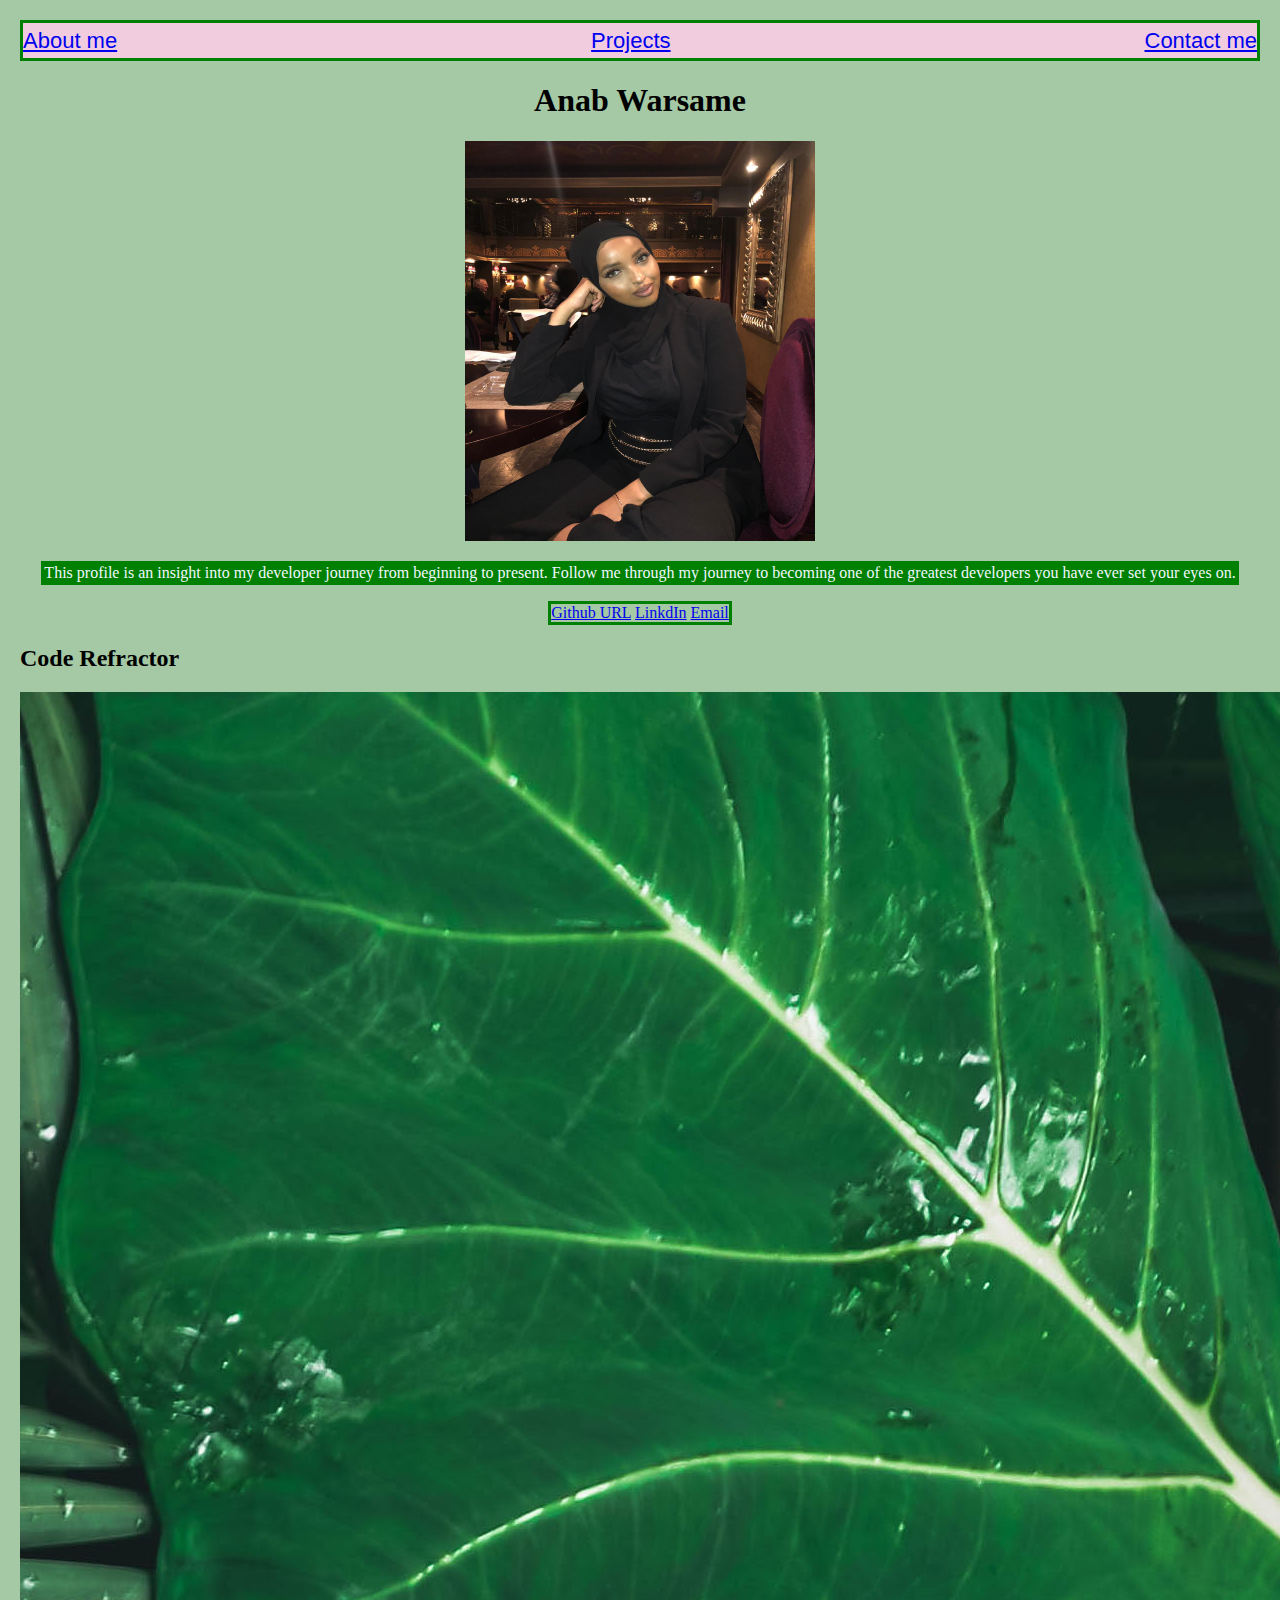
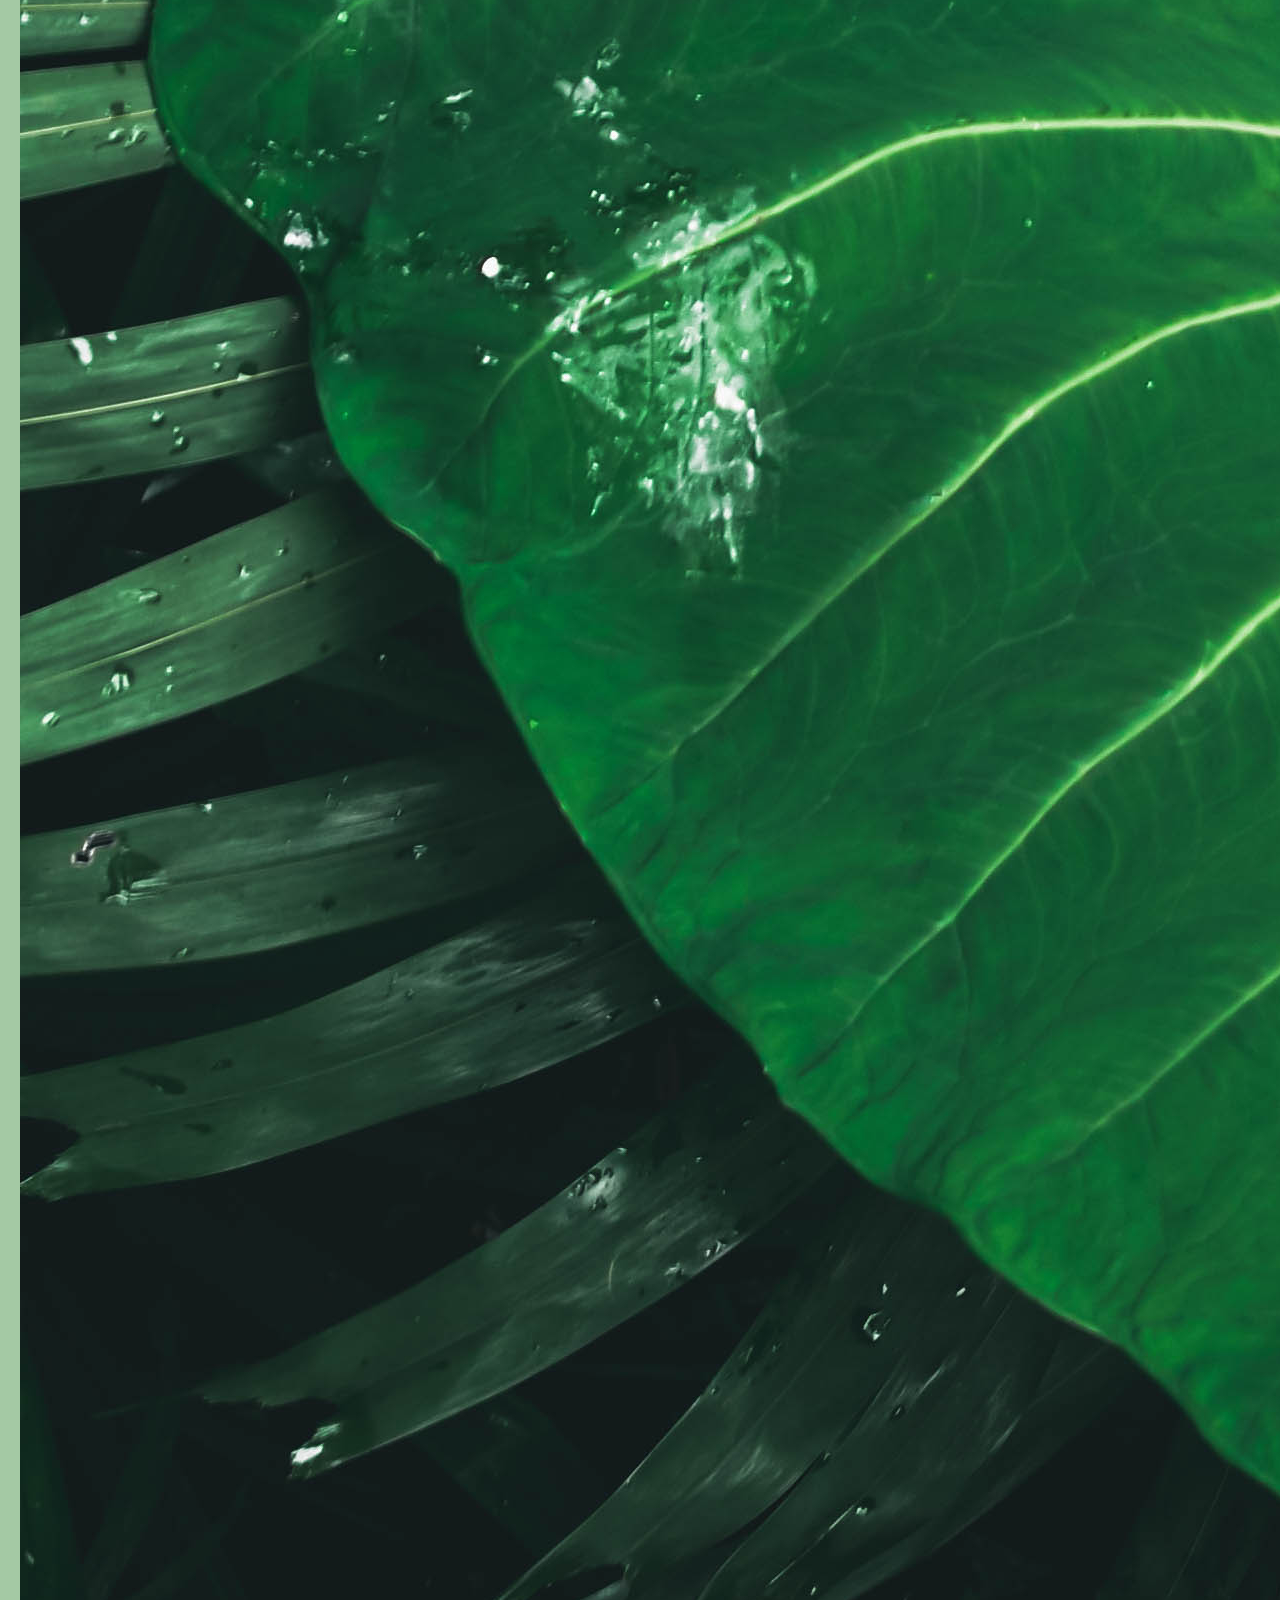
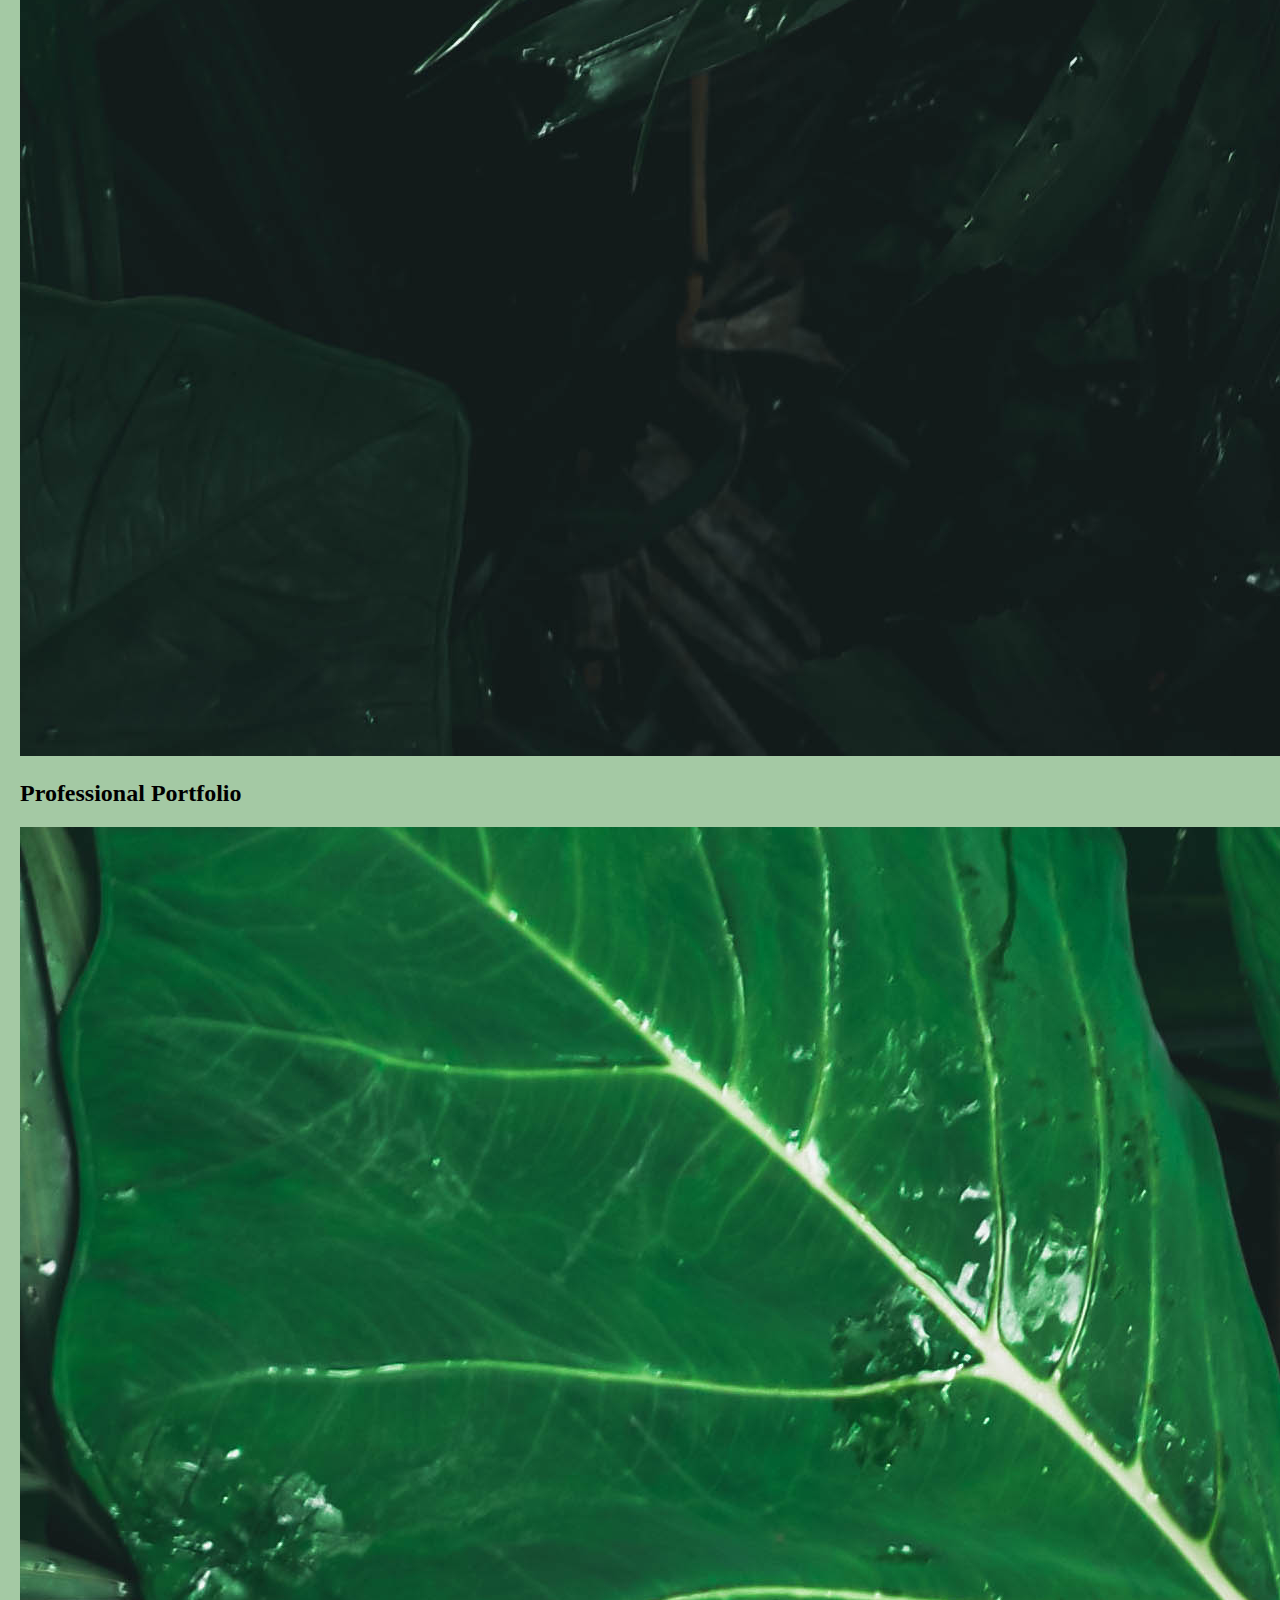
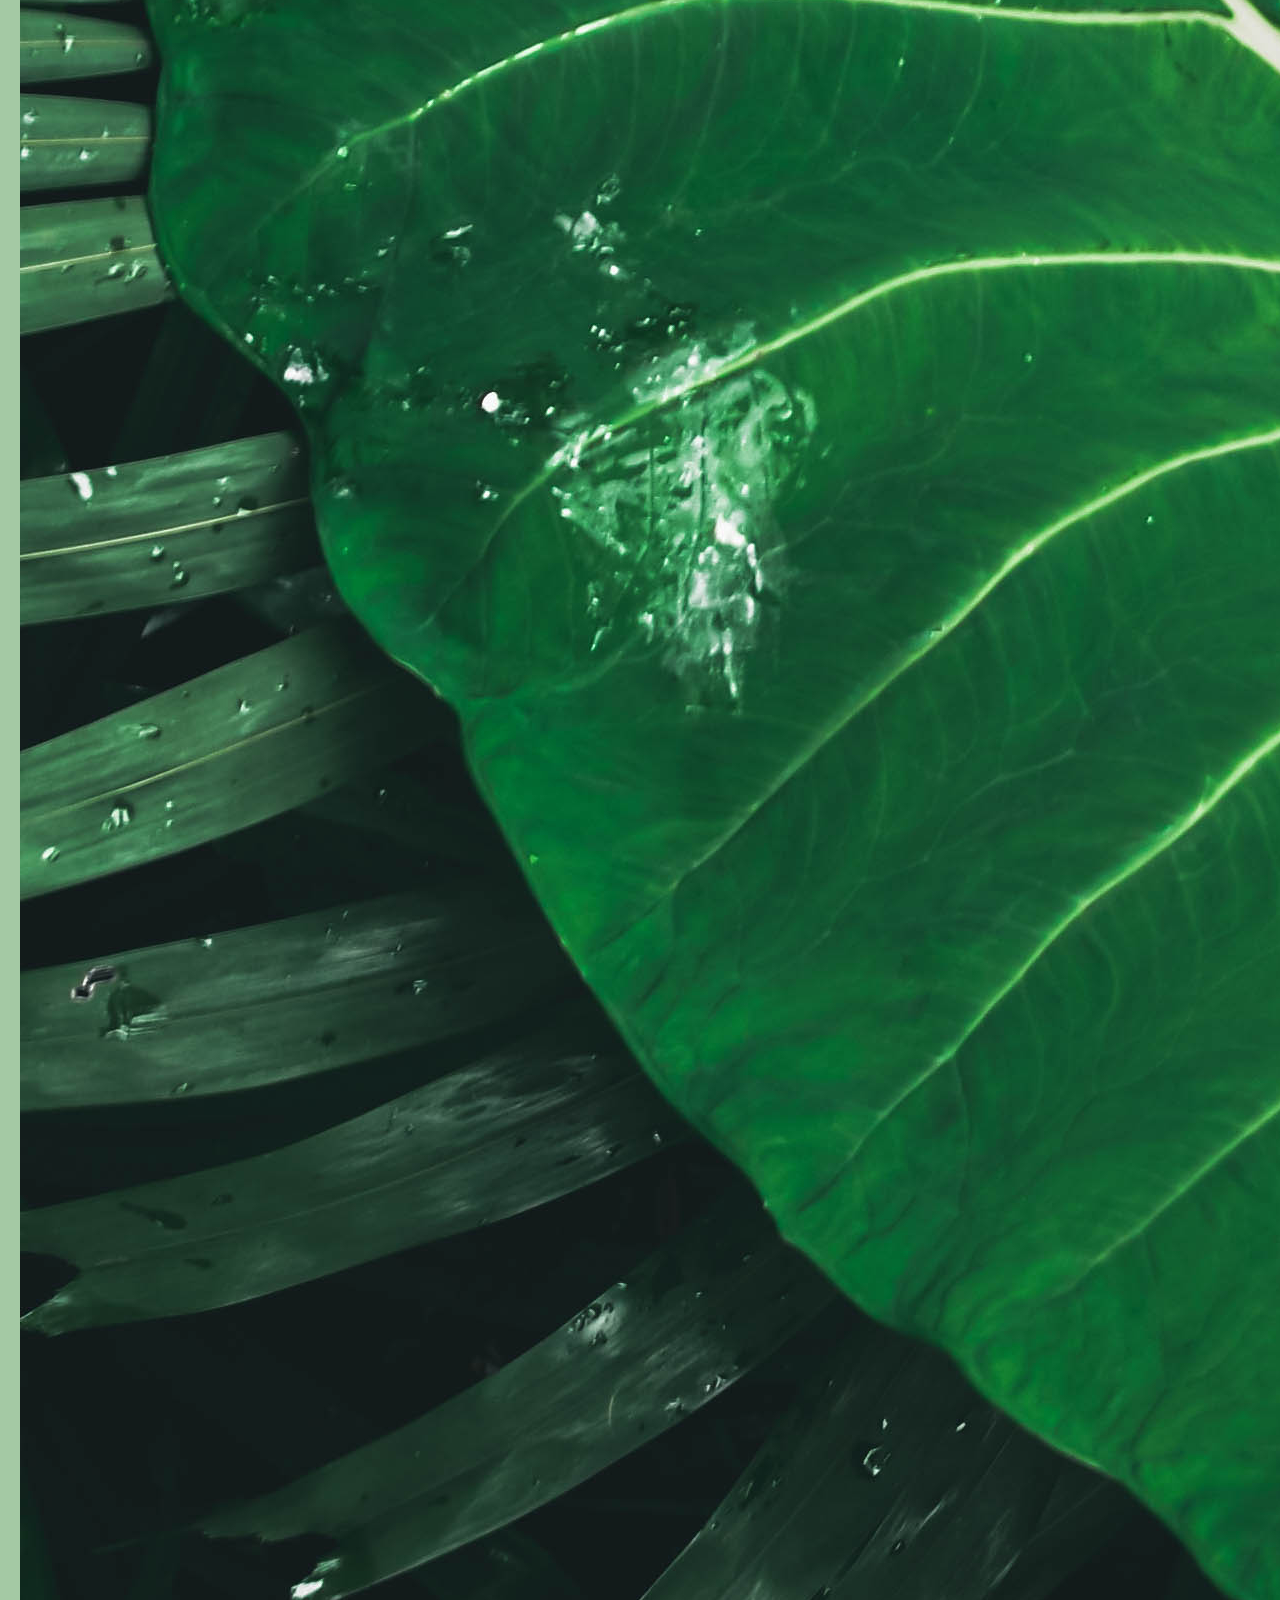
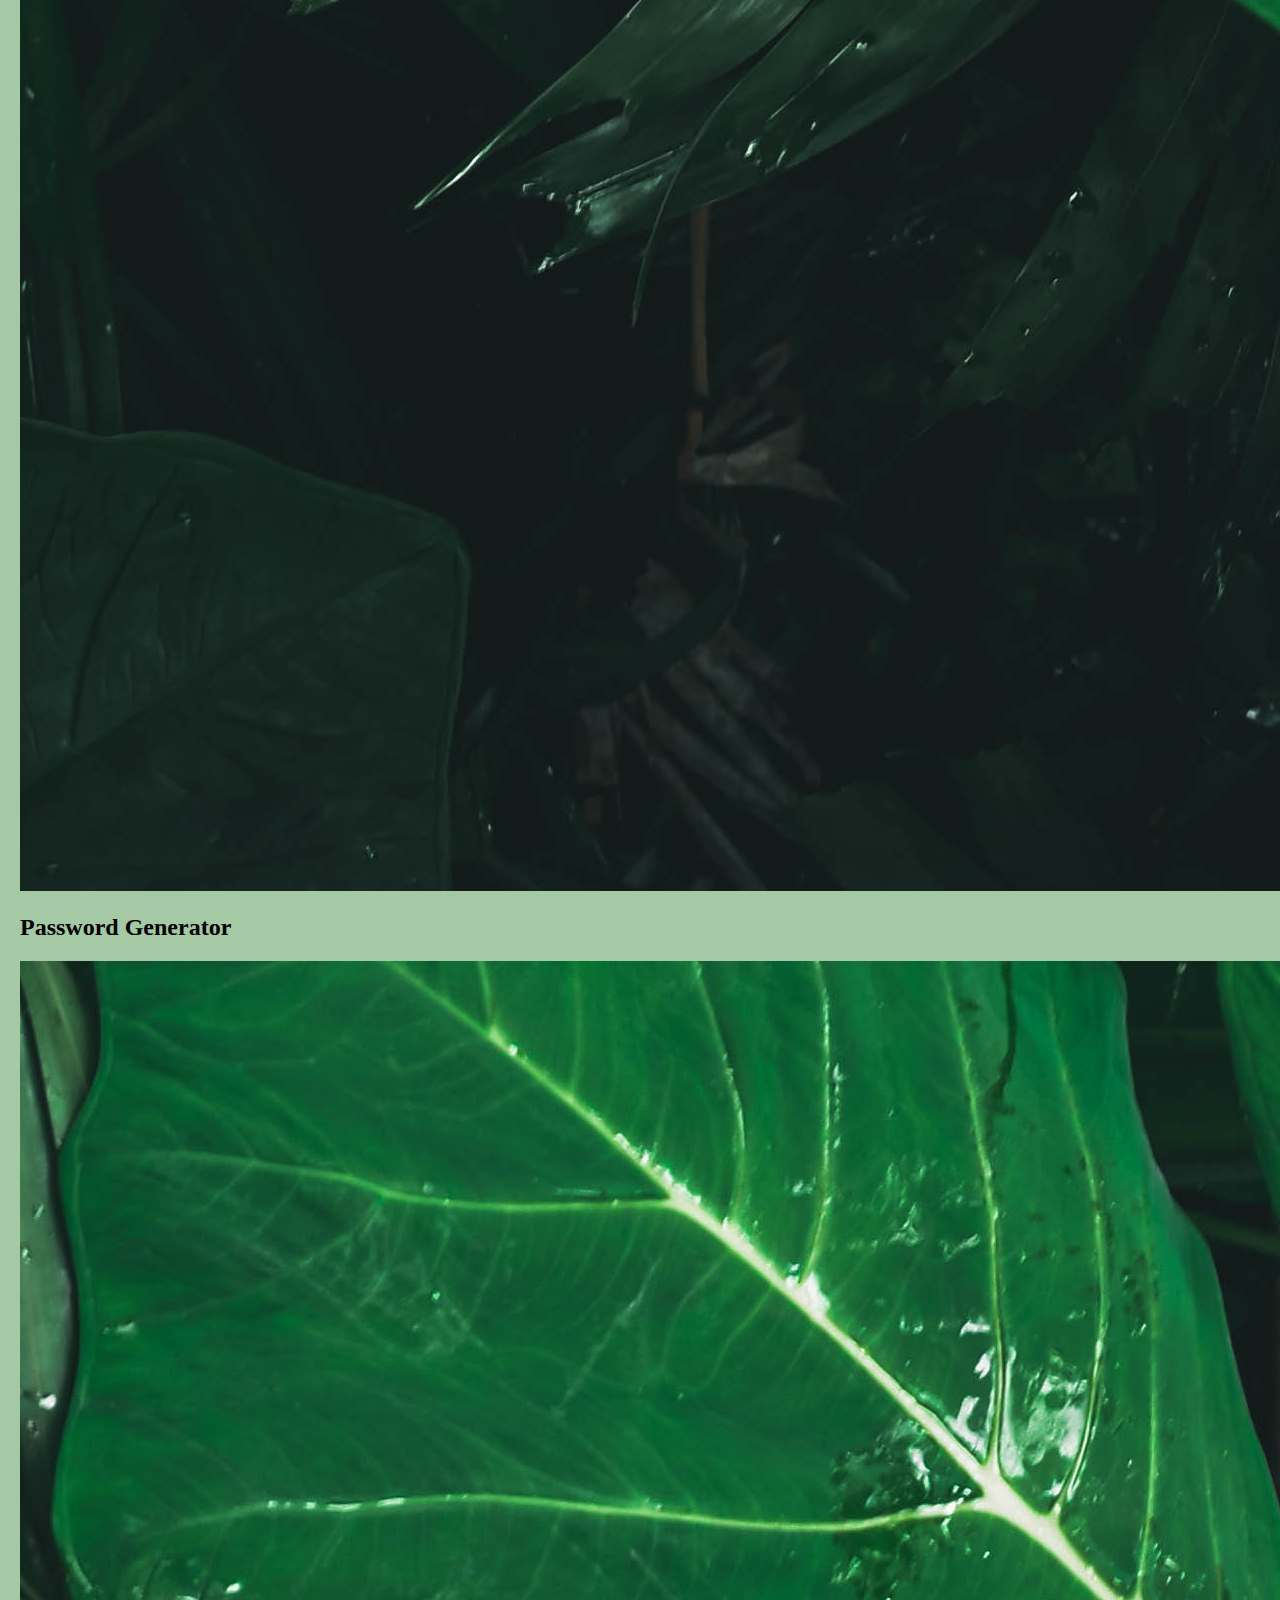
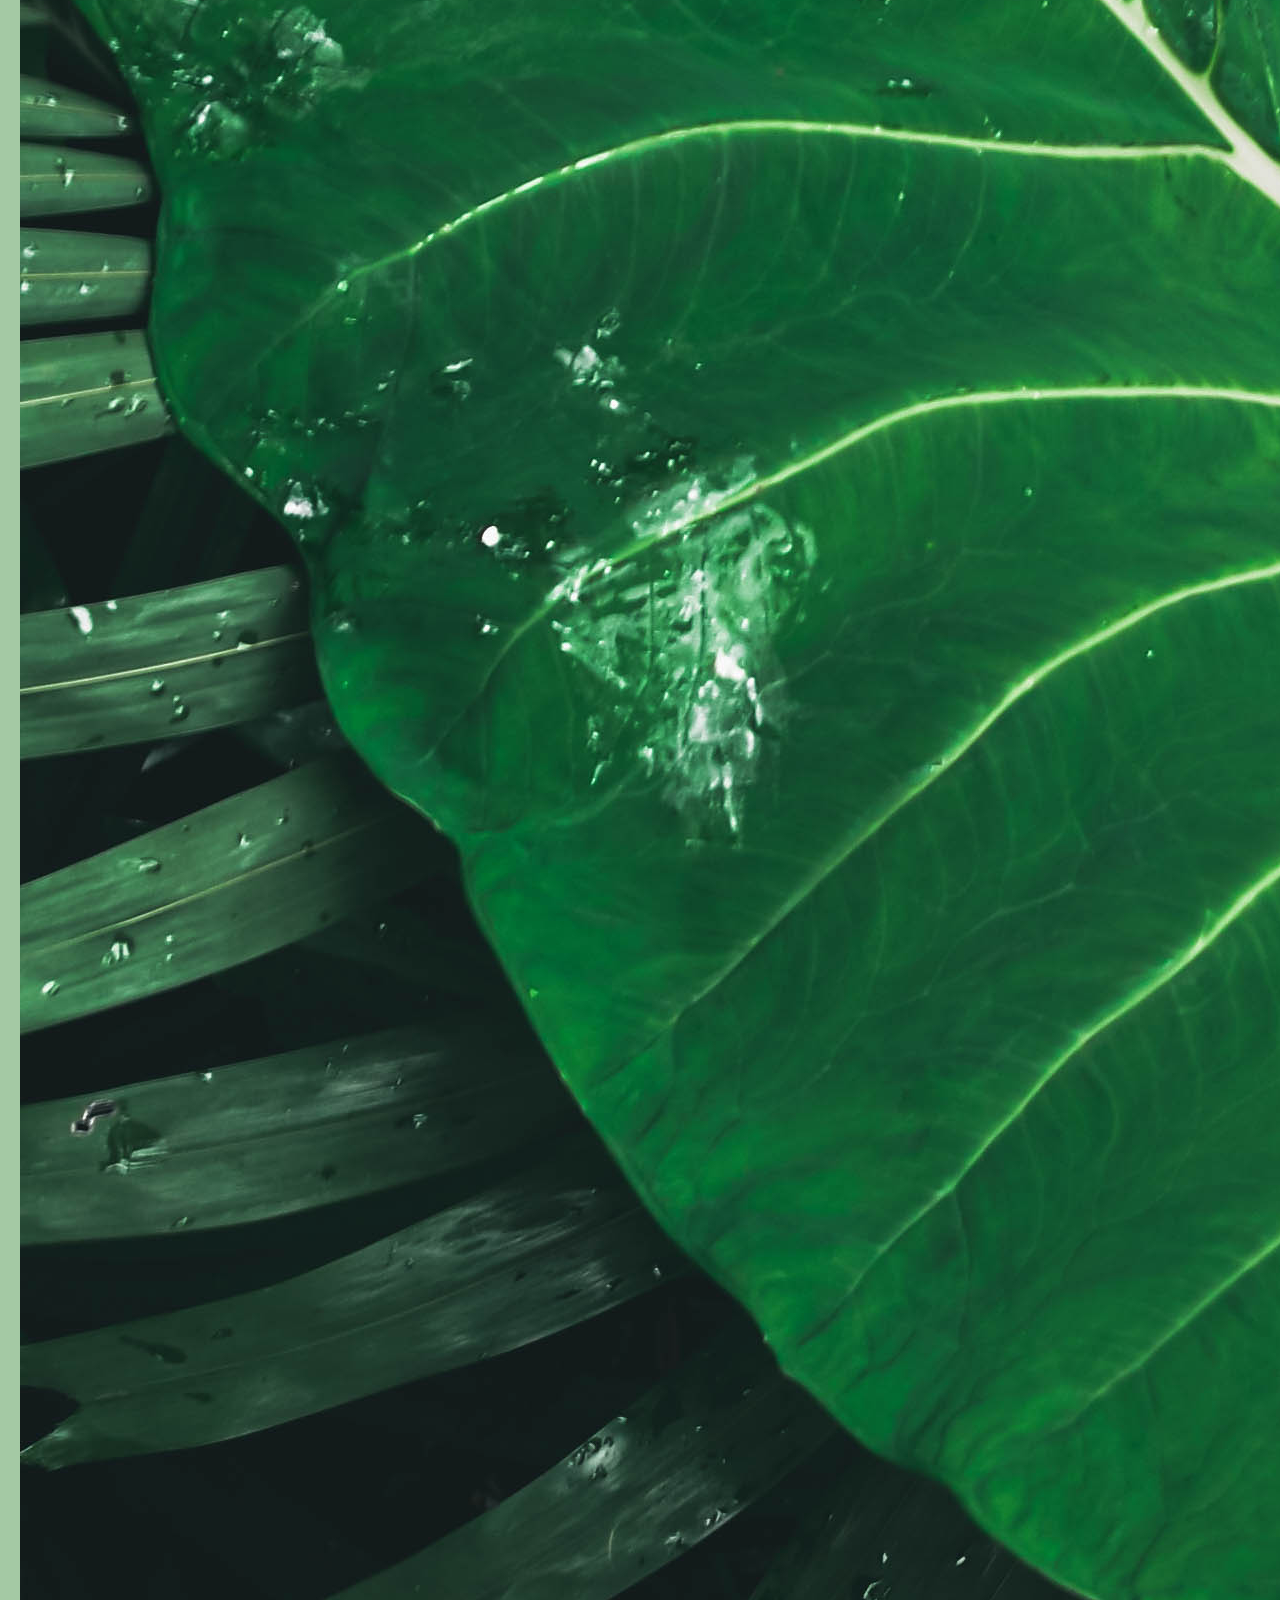
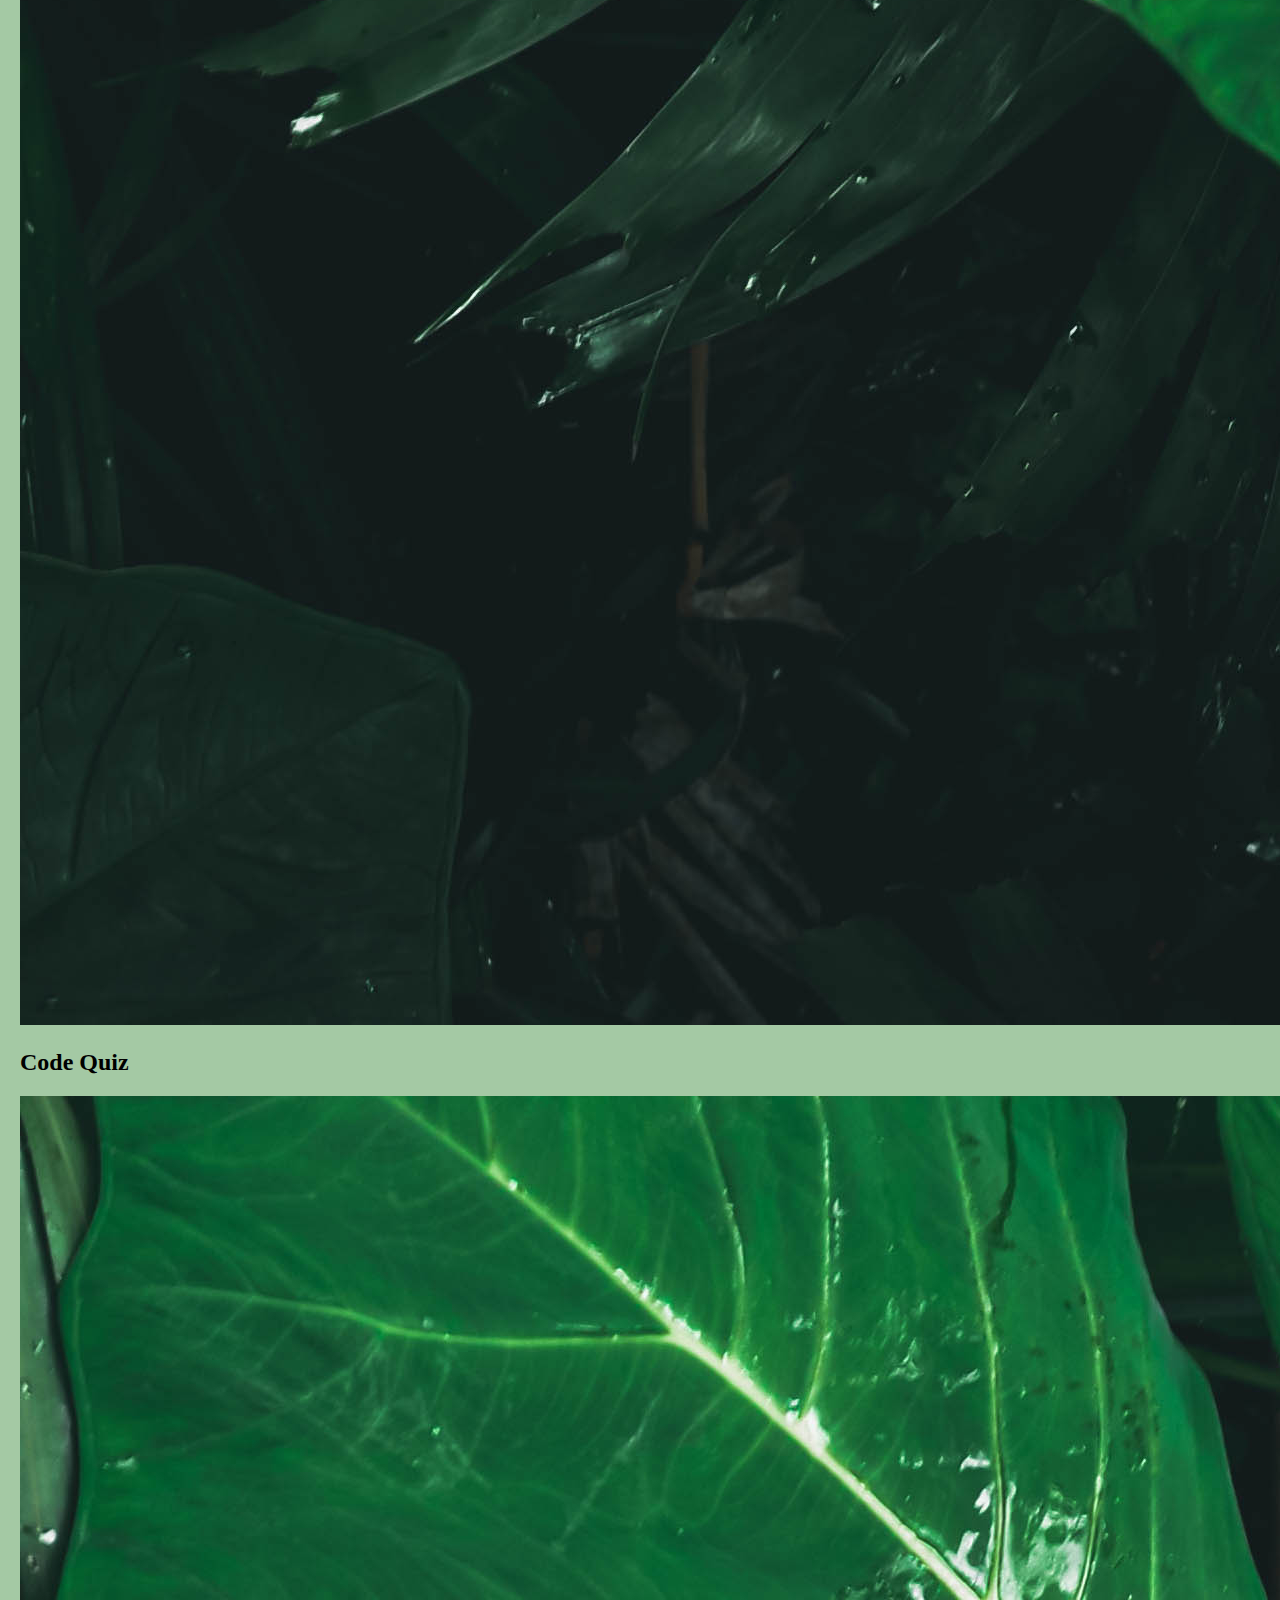
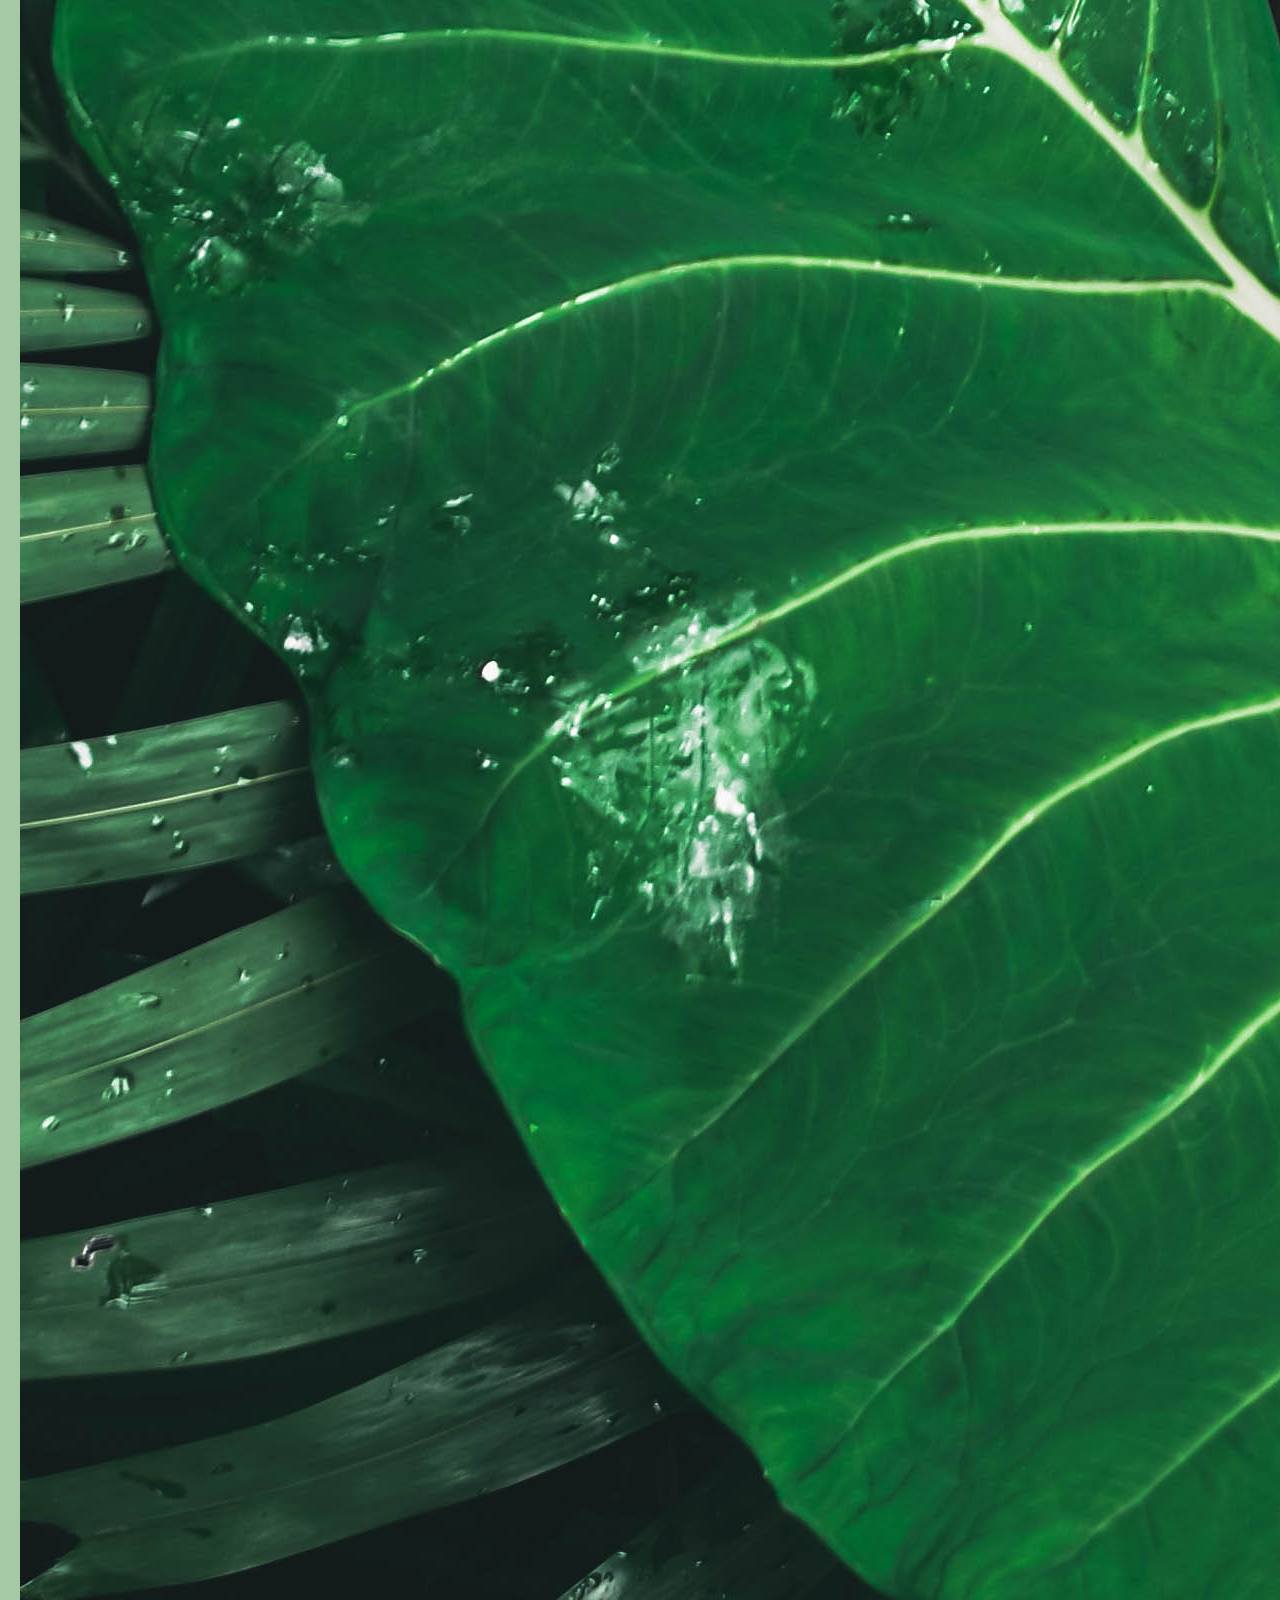
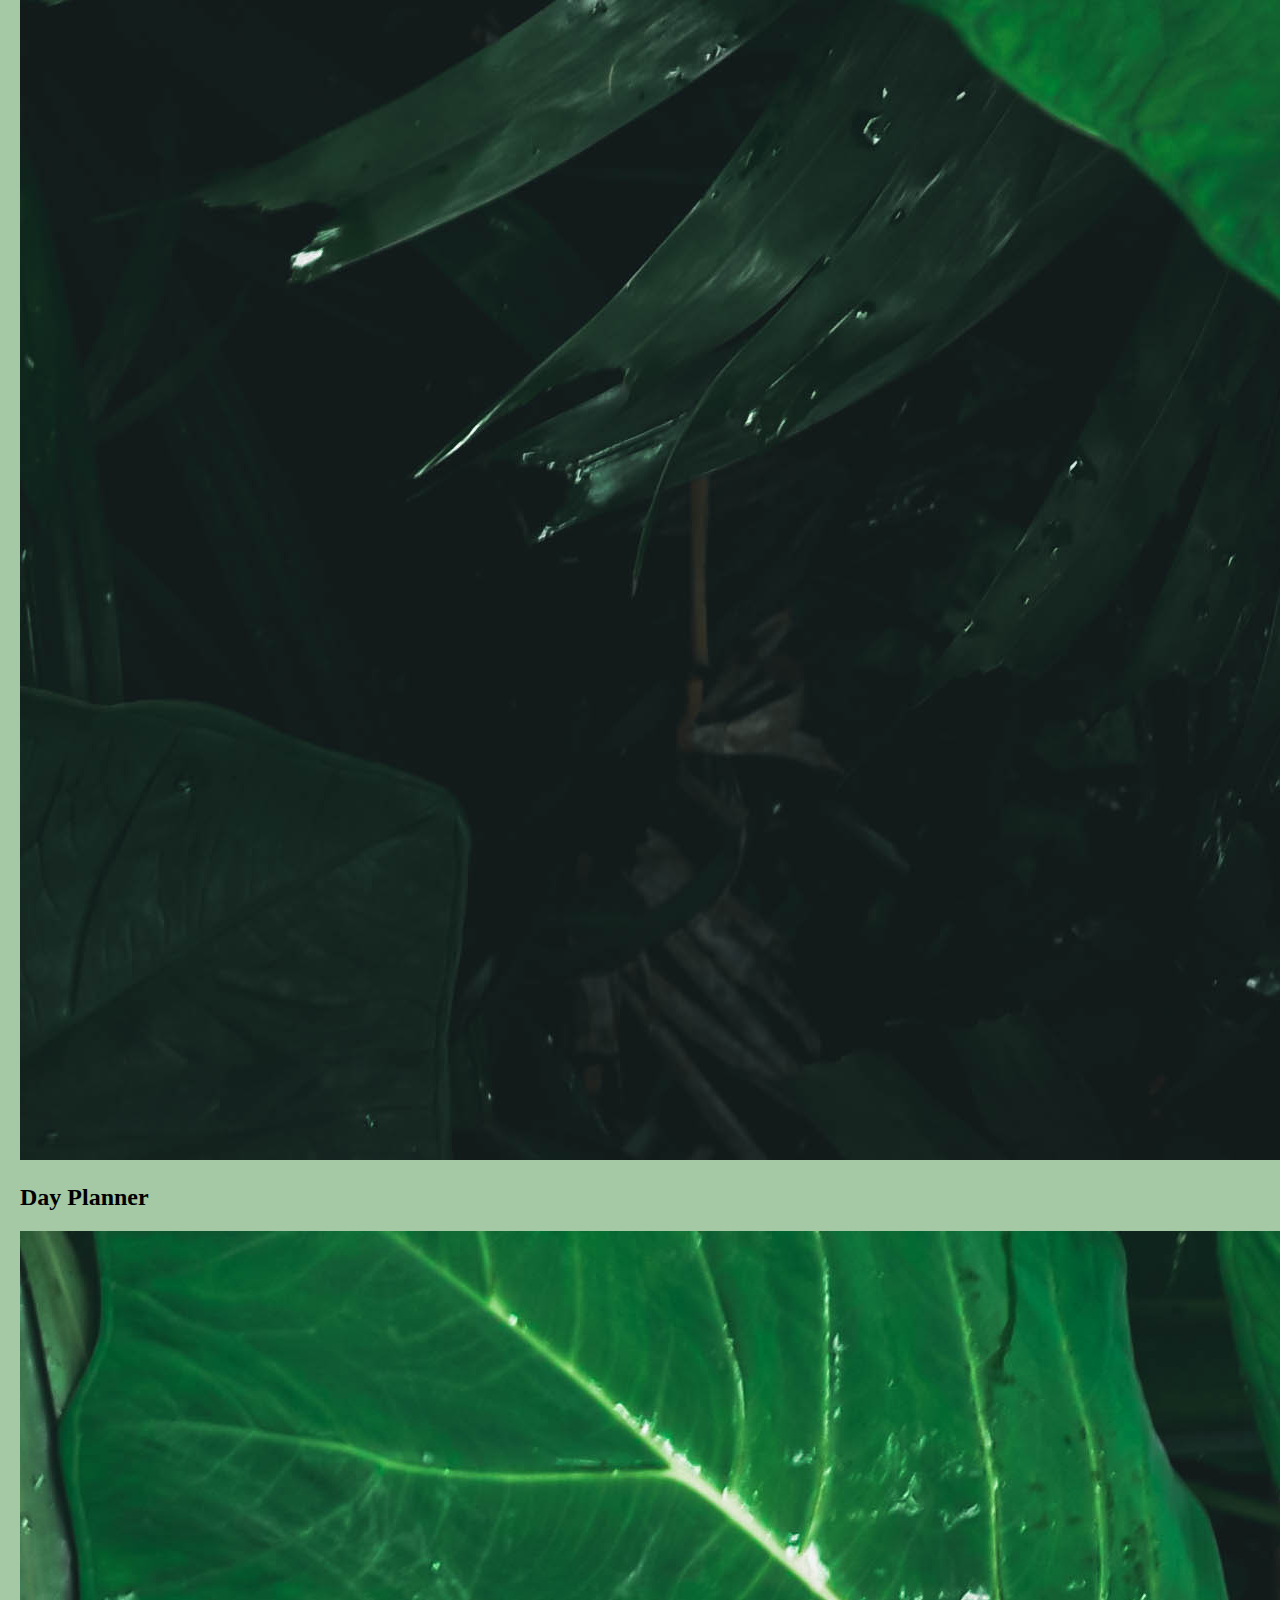
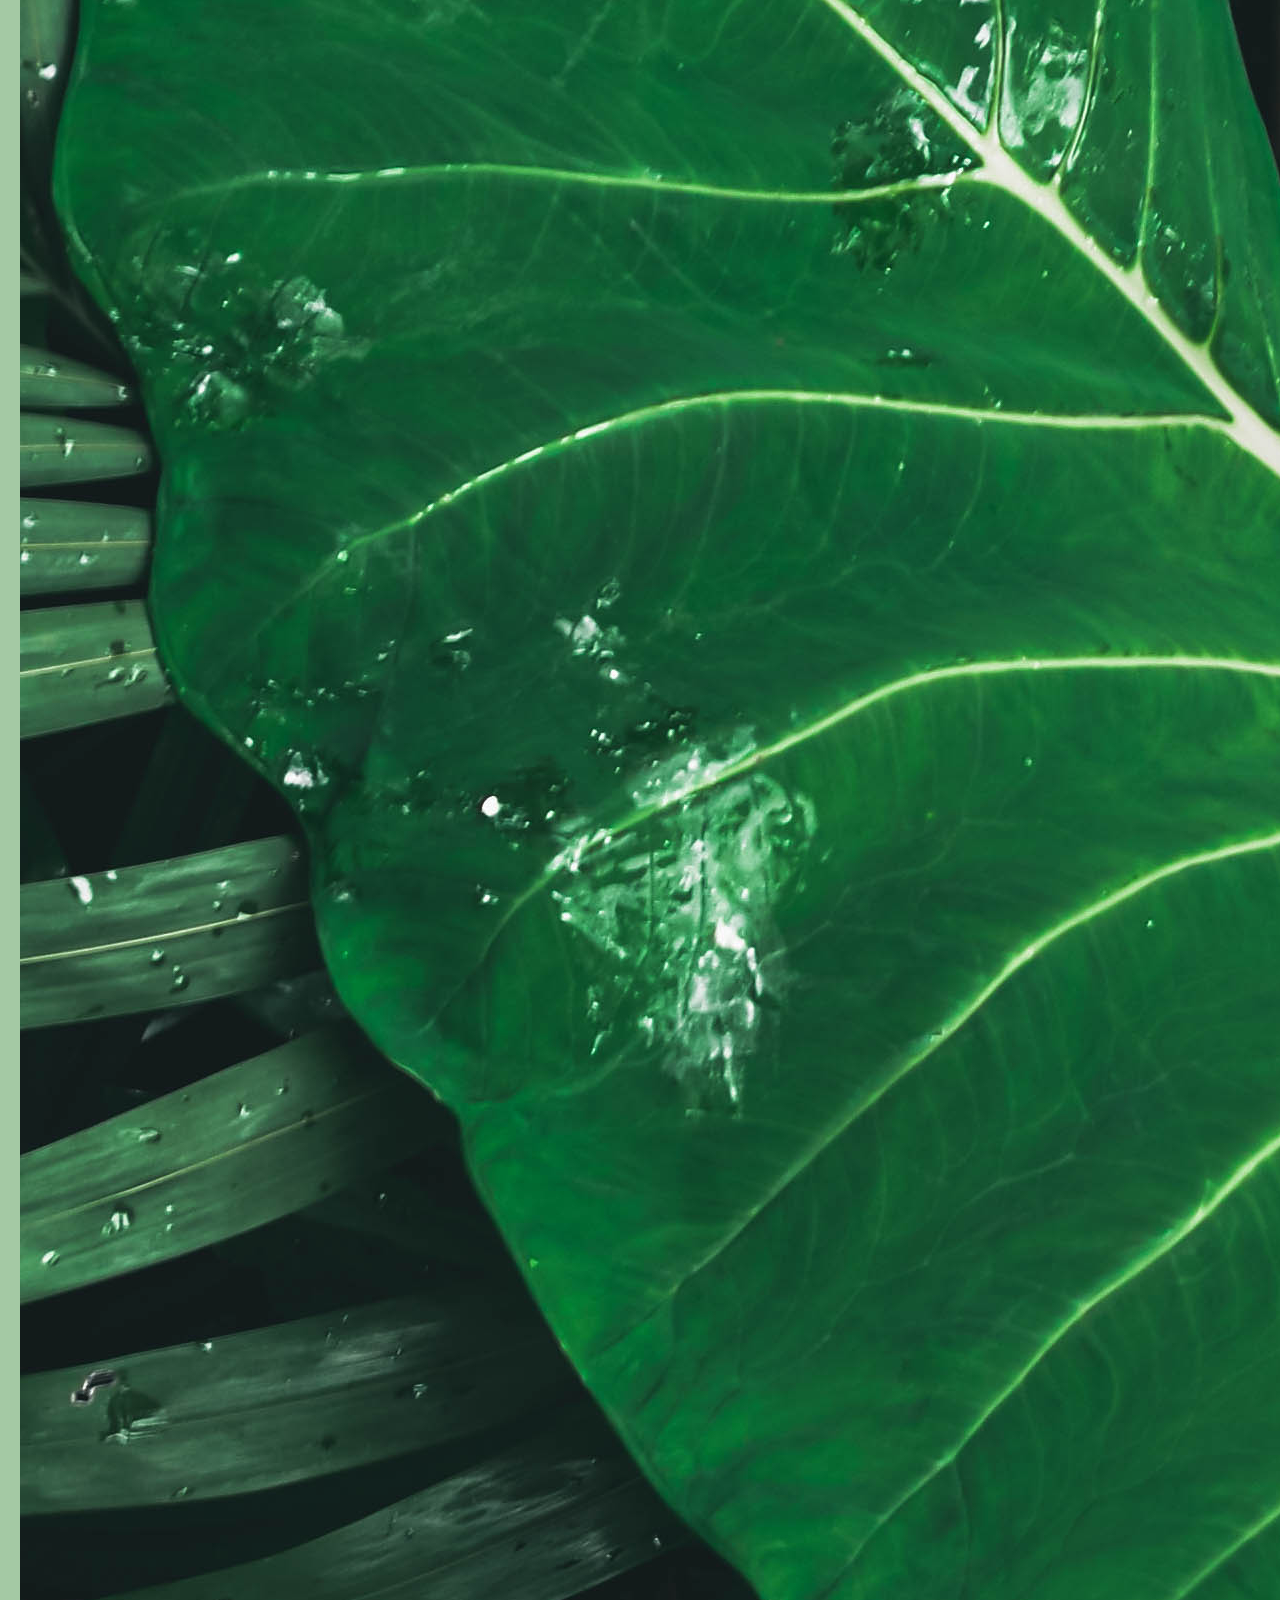
==== assets/index.html @ f1a33dbf "added border to a tags" ====
<!DOCTYPE html>
<html lang="en">
  <head>
    <meta charset="UTF-8" />
    <meta http-equiv="X-UA-Compatible" content="IE=edge" />
    <meta name="viewport" content="width=device-width, initial-scale=1.0" />
    <title>Anab Warsame</title>
    <link rel="stylesheet" href="./css/styles.css">
  </head>
  <main>
    <body> 
      <header>
        <nav class="nav-container"> 
          <div> 
            <a href="#">About me</a>
          </div>
          <div>
            <a href="#">Projects</a>
          </div>
          <div>
            <a href="#">Contact me</a>
          </div>
        </nav>
      </header>
      <section class="section-container"> 
        <h1> Anab Warsame</h1>
        <div>
          <!-- div containing profile image-->
          <a href="#"></a>
          <img class="image-container"
            src="images/portfolioprofile.JPG"
            alt="profile picture of me"
            />
        </div>
          <p class="p-container">
            This profile is an insight into my developer journey from beginning
            to present. Follow me through my journey to becoming one of the
            greatest developers you have ever set your eyes on.
          </p>
          <!-- div containing links to contact me-->
          <div class=" nav-links">
            <a href="#">Github URL</a>
            <a href="#">LinkdIn</a>
            <a href="#">Email</a>
          </div>
      </section>
      <section>
        <div>
          <h2> Code Refractor</h2>
          <img
            src="images/placeholderimg.jpg"
            alt="place holder image of a plant"/>
        </div>
        </div>
        <div>
          <div>
            <h2> Professional Portfolio</h2>
            <img
            src="images/placeholderimg.jpg"
            alt="place holder image of a plant"/>
          </div>
          <div>
            <h2> Password Generator</h2>
            <img
            src="images/placeholderimg.jpg"
            alt="place holder image of a plant"/>
          </div>
          <div>
            <h2> Code Quiz</h2>
            <img
            src="images/placeholderimg.jpg"
            alt="place holder image of a plant"/>
          </div>
          <div>
            <h2> Day Planner</h2>
            <img
            src="images/placeholderimg.jpg"
            alt="place holder image of a plant"/>
          </div>
          <div>
            <h2> Weather Dashboard</h2>
            <img
            src="images/placeholderimg.jpg"
            alt="place holder image of a plant"/>
          </div>
          <div>
            <h2> Project 1</h2>
            <img
            src="images/placeholderimg.jpg"
            alt="place holder image of a plant"/>
          </div>
        </div>
      </section>
    </body>
  </main>
  <footer>
    <div>
      <a href="#">Github URL</a>
      <a href="#">LinkdIn</a>
      <a href="#">Email</a>
    </div>
  </footer>
</html>
---- assets/css/styles.css ----
body {
  margin: 20px;
  min-height: 100vh;
  font-family: "Times New Roman", Times, serif;
  background-color: rgb(164, 201, 164);
}

.nav-container {
  display: flex;
  flex-direction: row;
  flex-wrap: wrap;
  justify-content: space-between;
  border: solid green;
  text-align: end;
  background-color: rgb(241, 204, 223);
  font-family: Verdana, Geneva, Tahoma, sans-serif;
  font-size: 22px;
  margin: 0px;
  line-height: 35px;
}
.nav-container a:hover {
  color: green;
}

.image-container {
  width: 350px;
  height: 400px;
  flex-wrap: wrap;
  flex-direction: row;
  justify-content: space-between;
}

.section-container {
  display: flex;
  flex-wrap: wrap;
  flex-direction: column;
  justify-content: space-between;
  align-items: center;
}

.p-container {
  border: solid green;
  color: aliceblue;
  background-color: green;
}

.nav-links {
  border: solid green;
}
.nav-links a:hover {
  color: green;
}
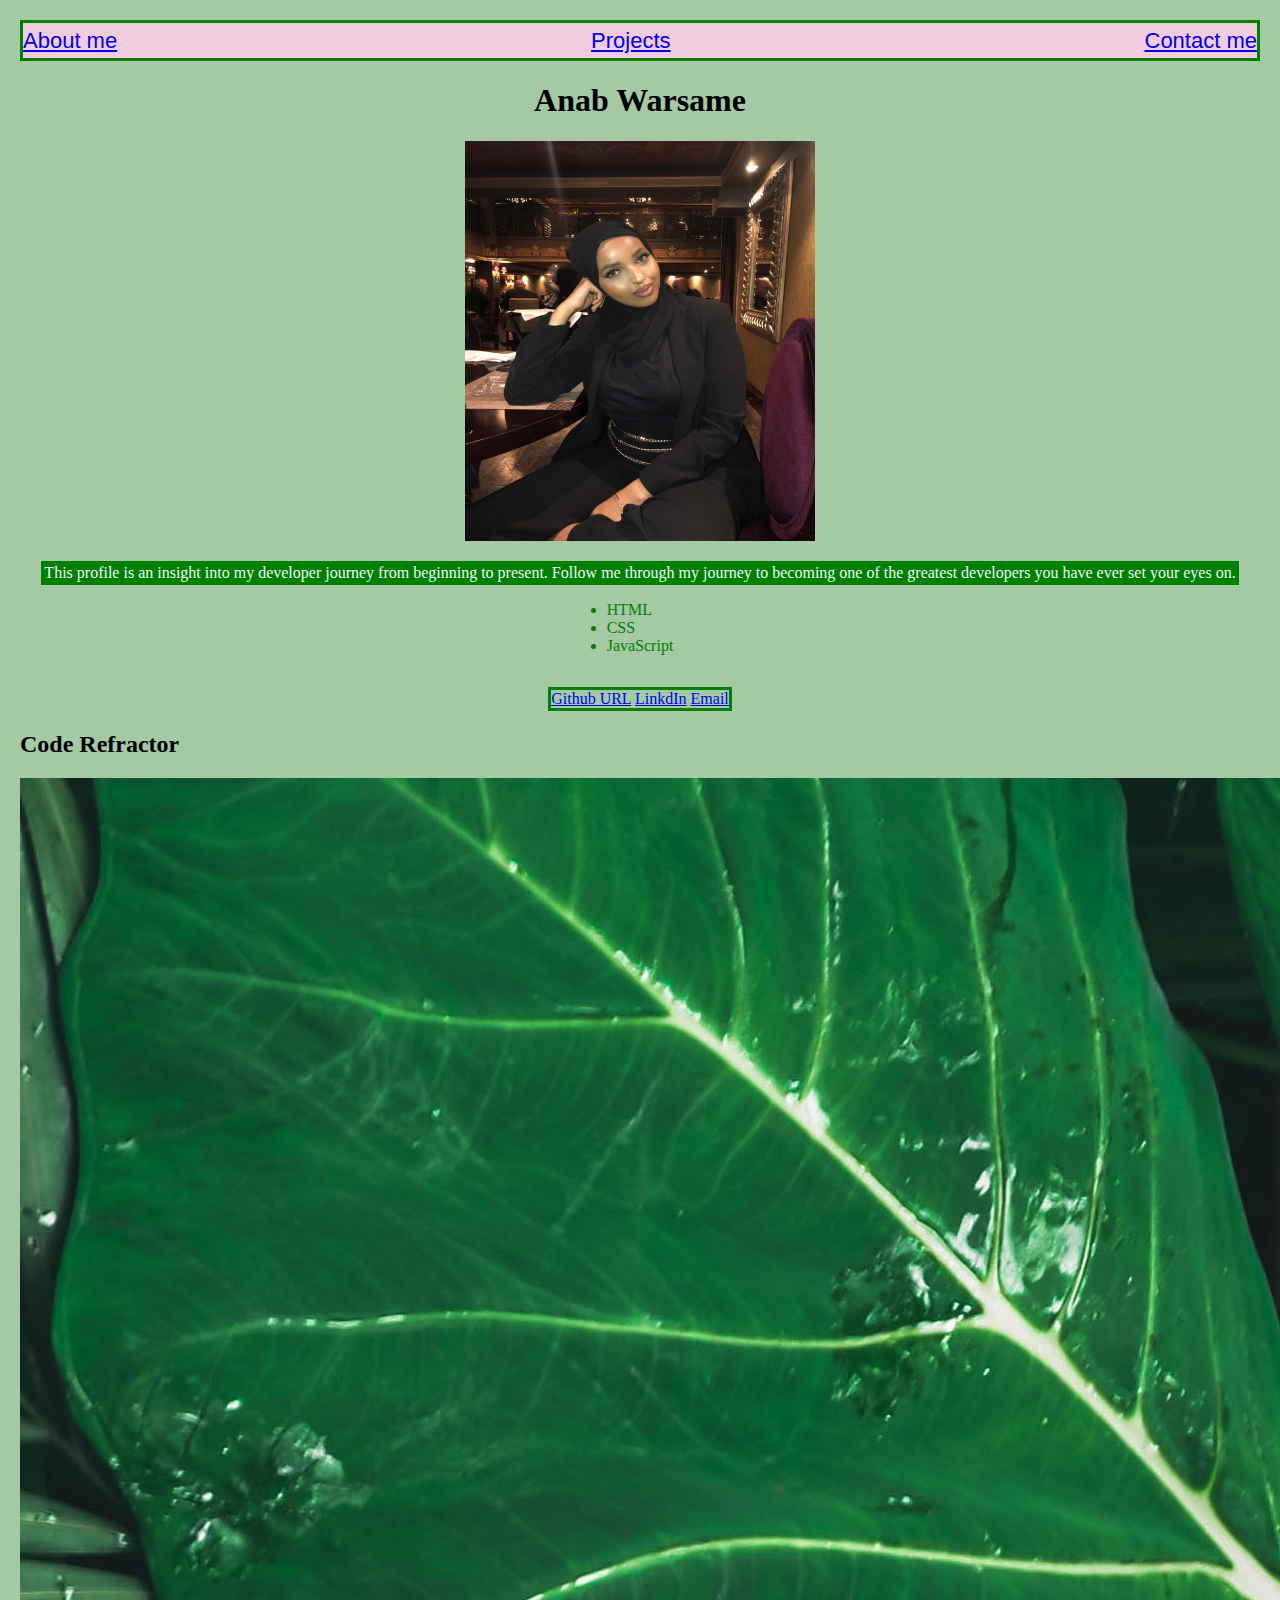
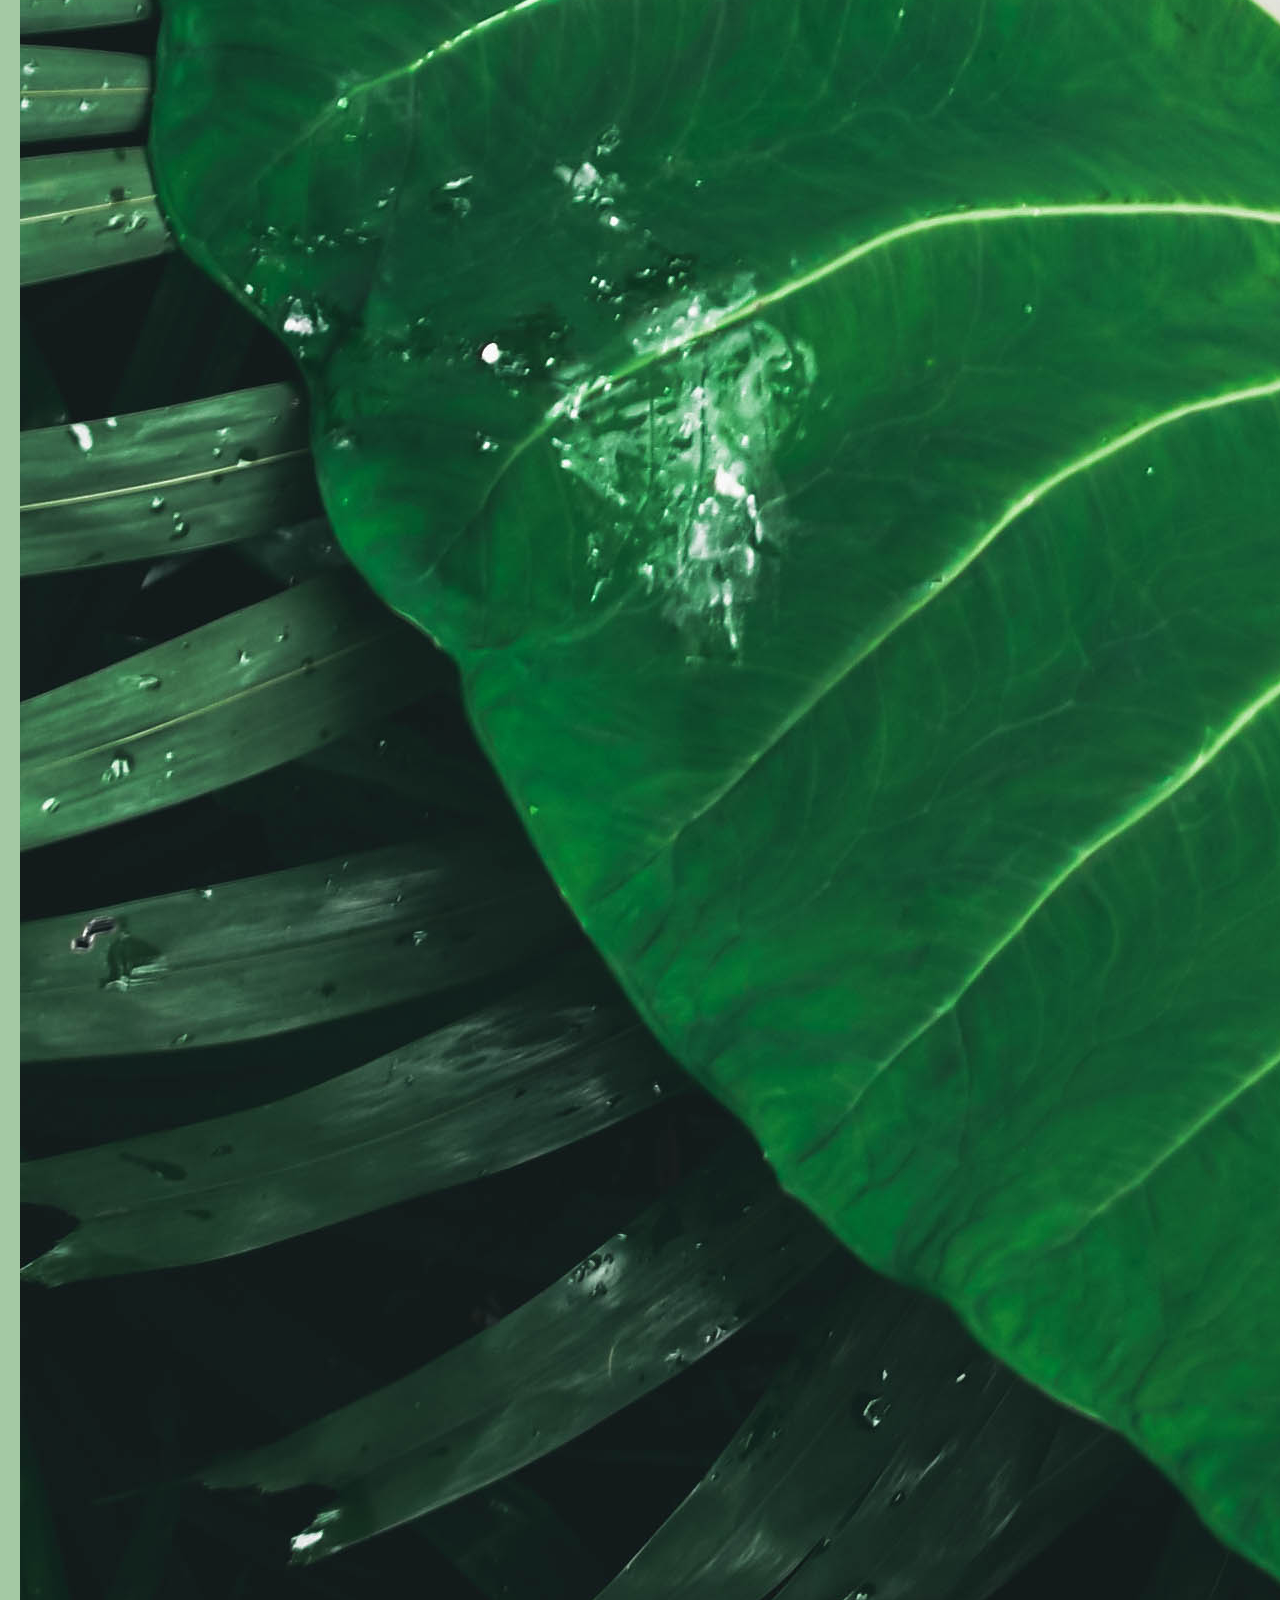
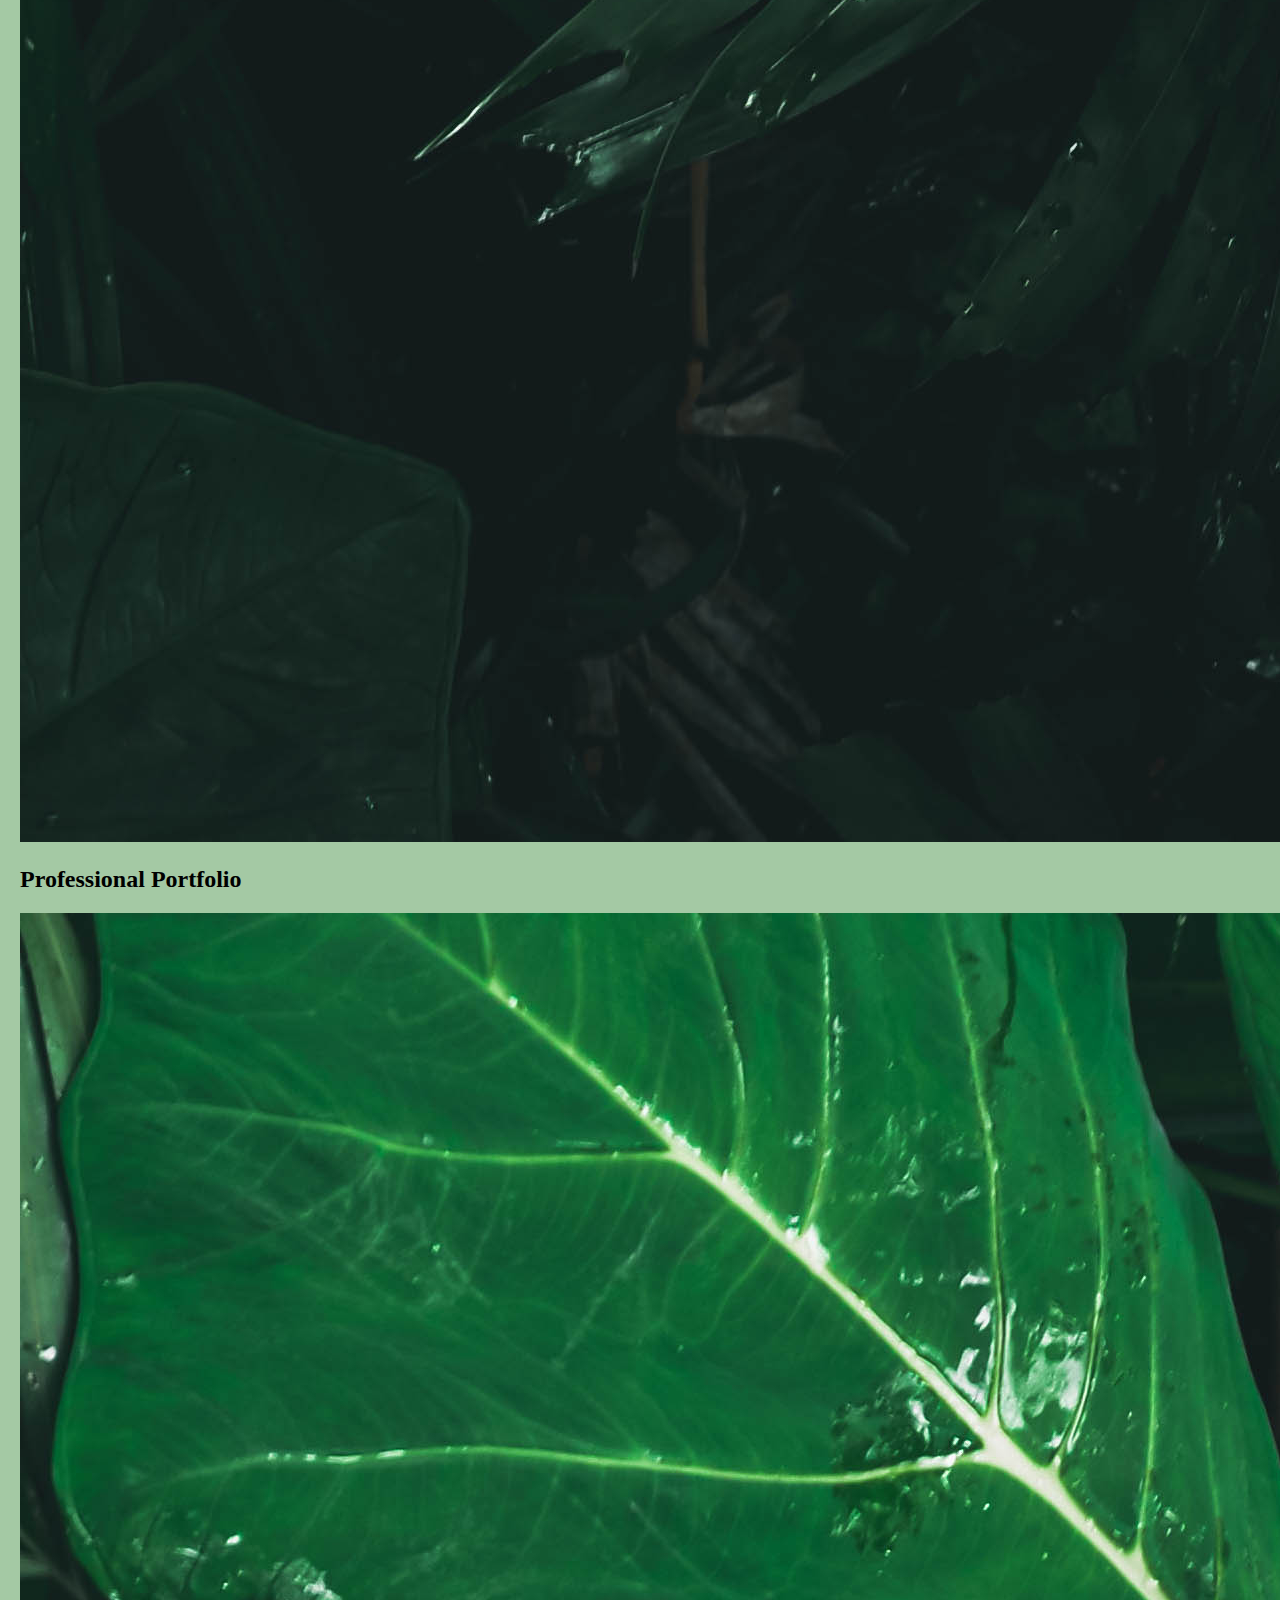
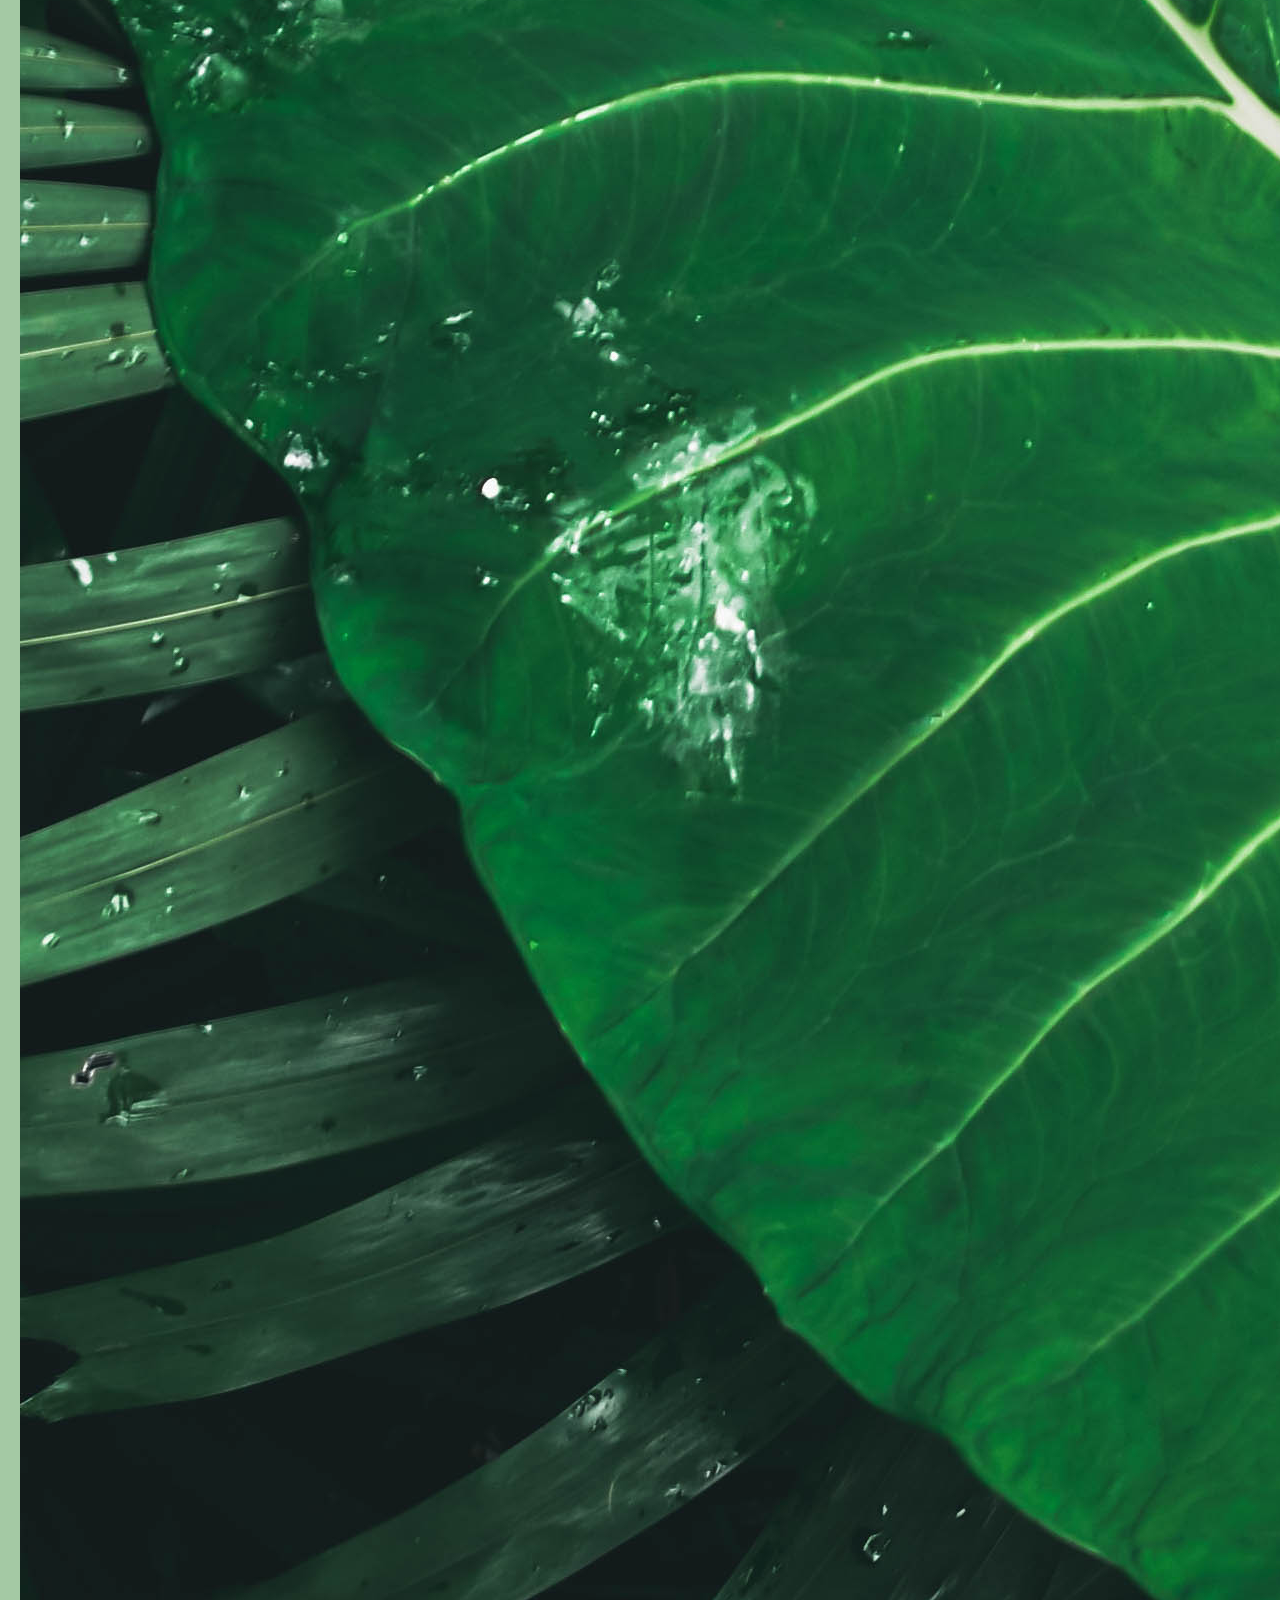
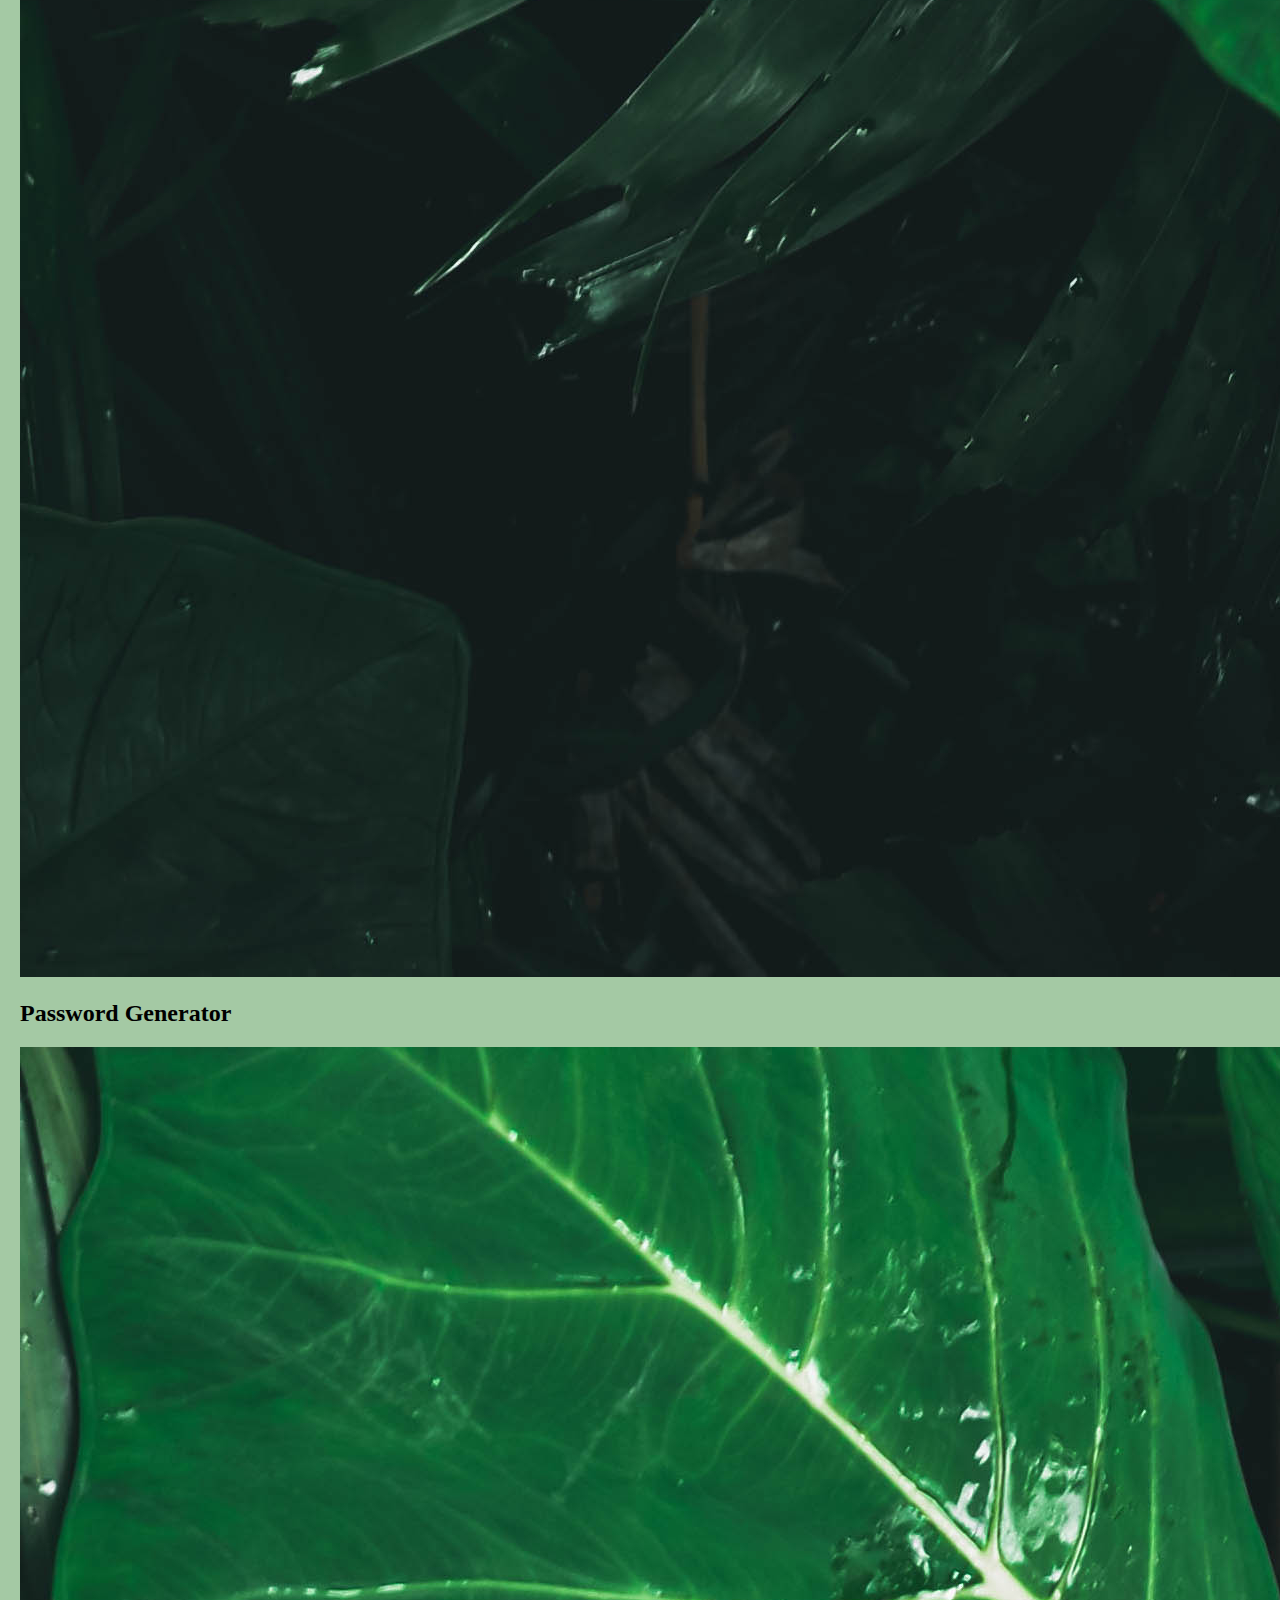
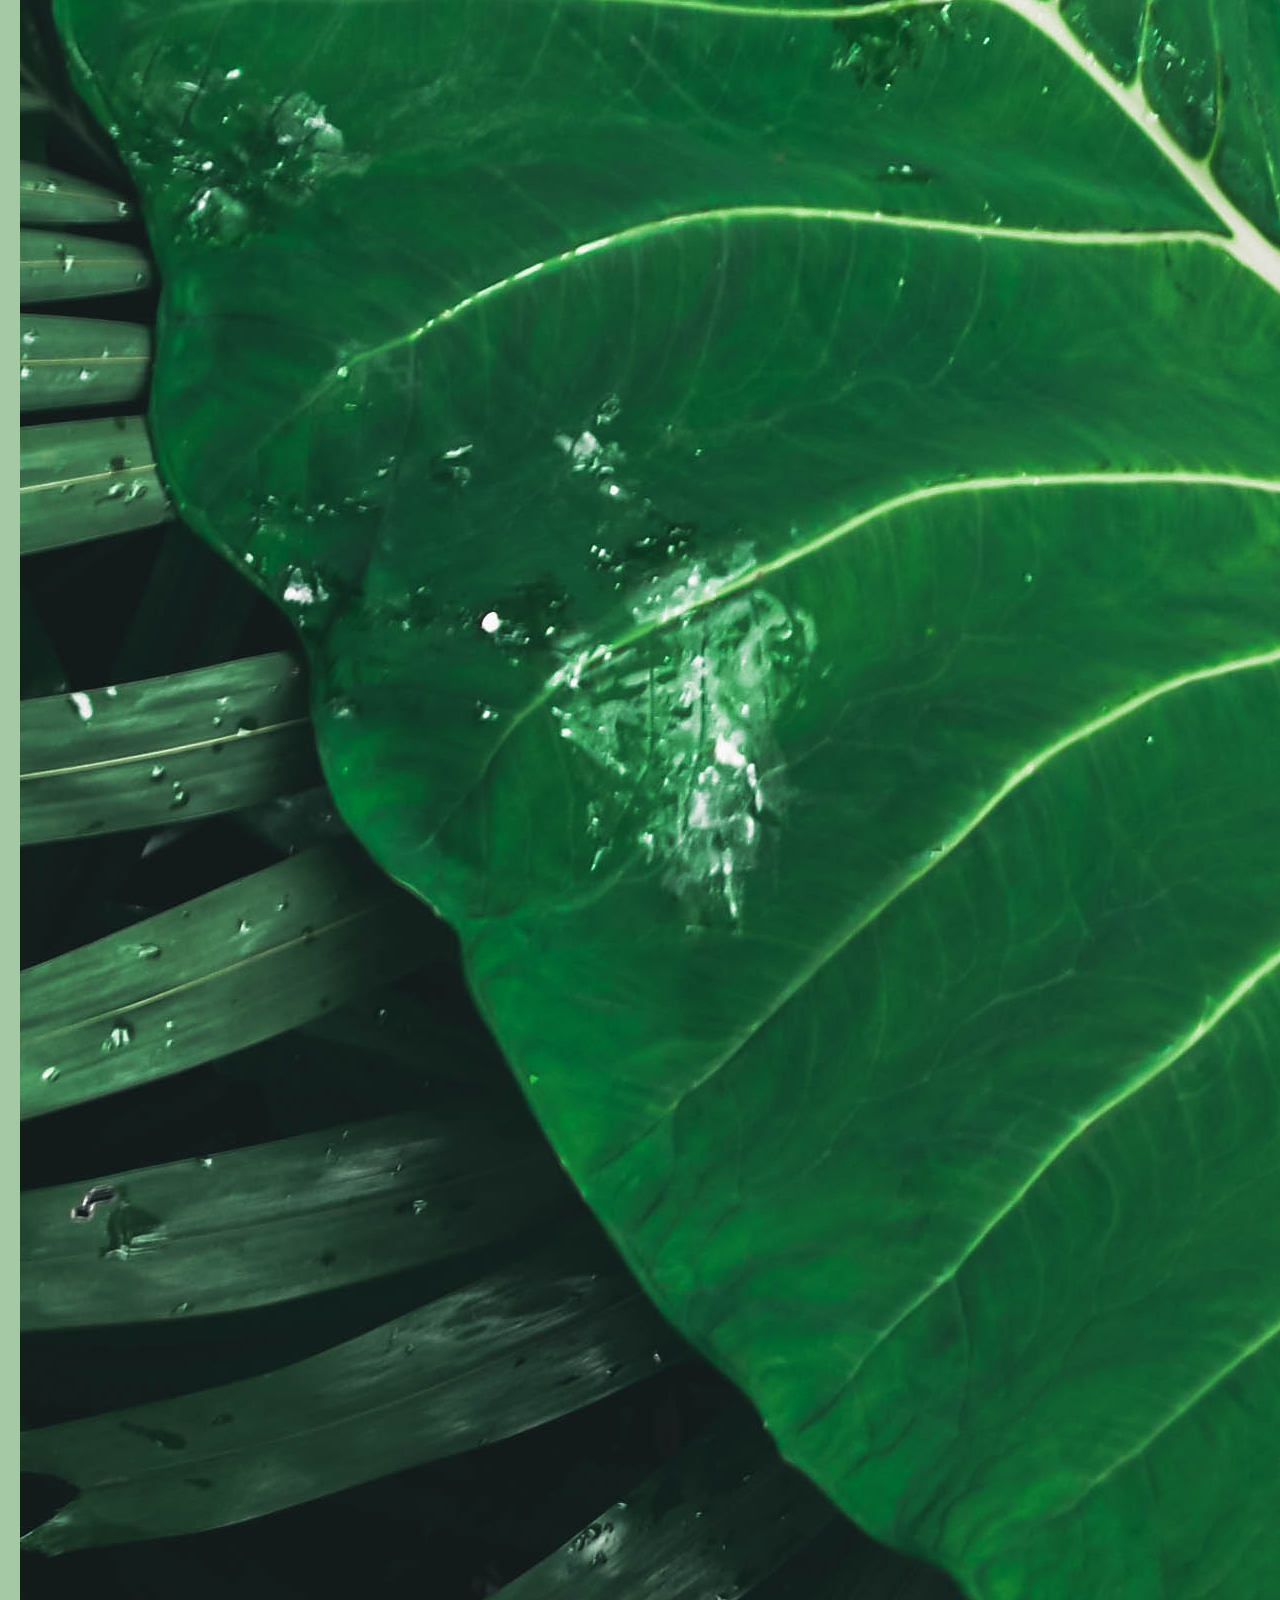
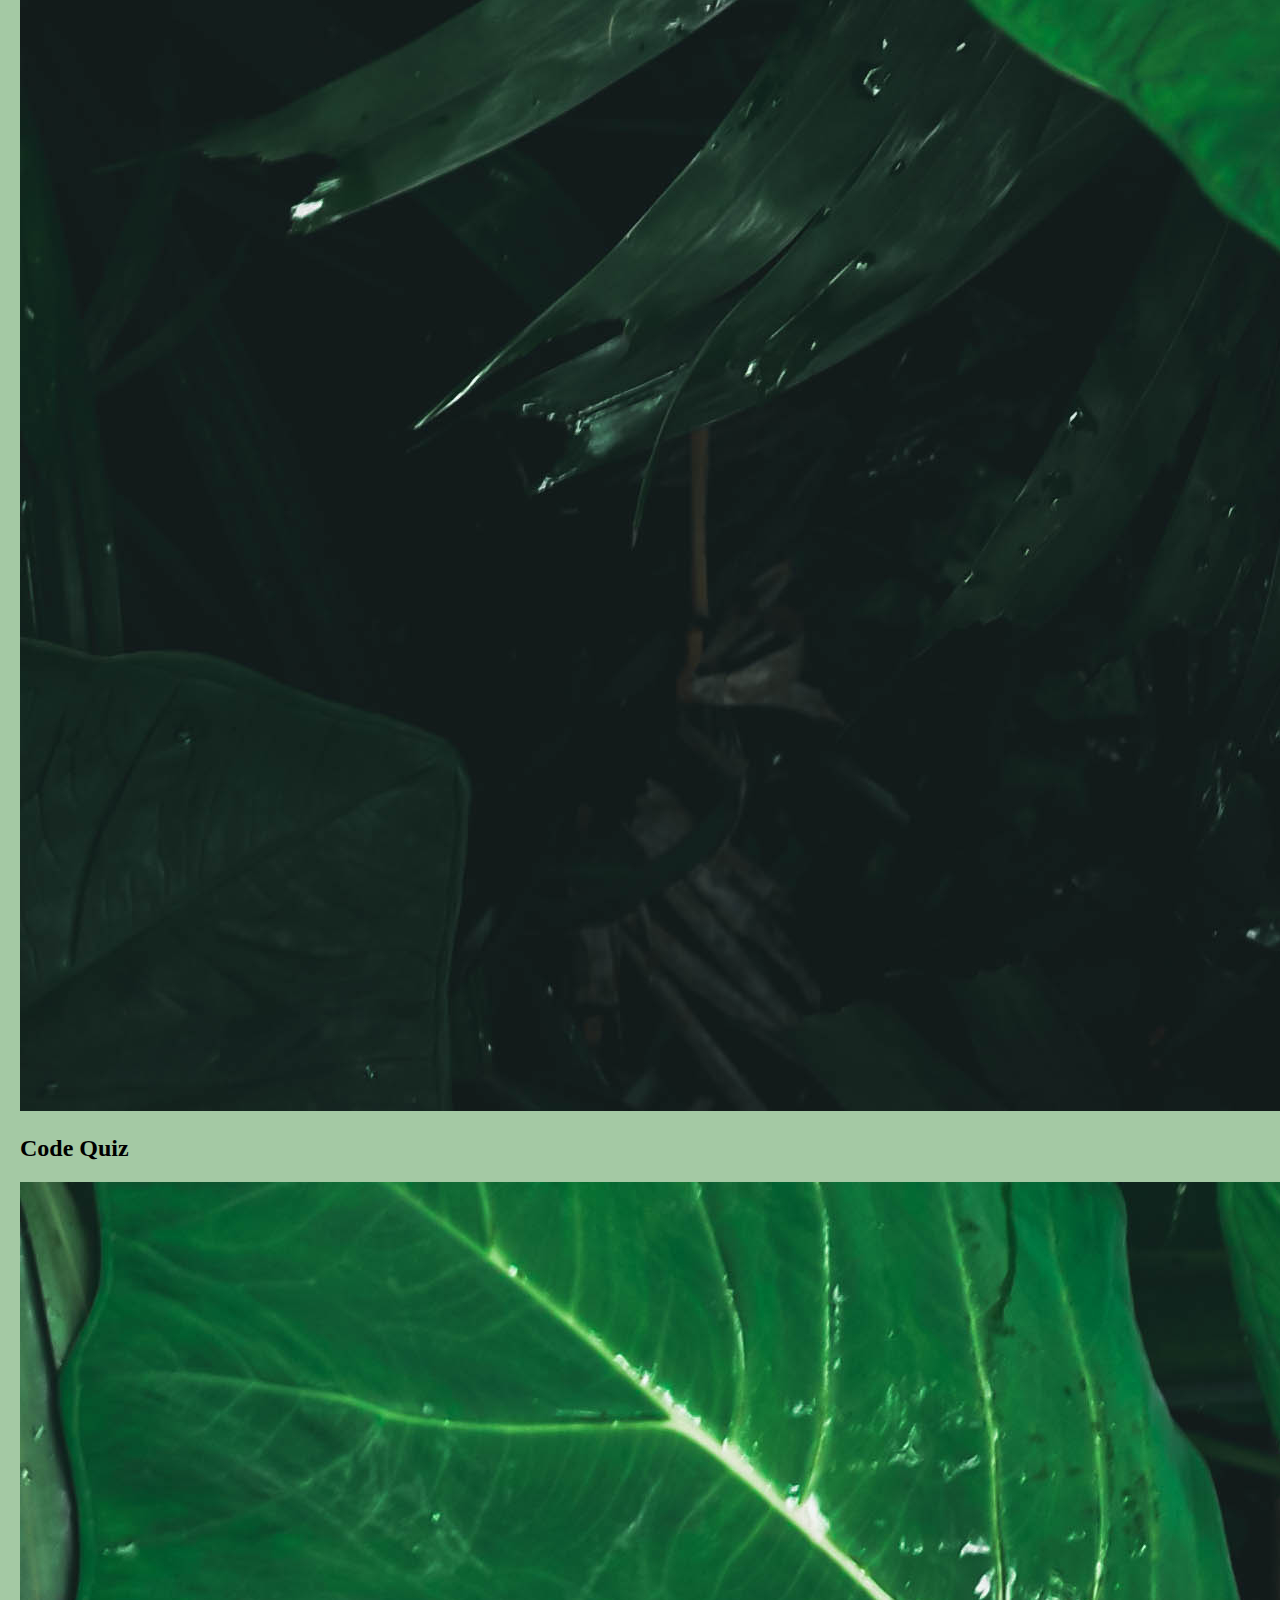
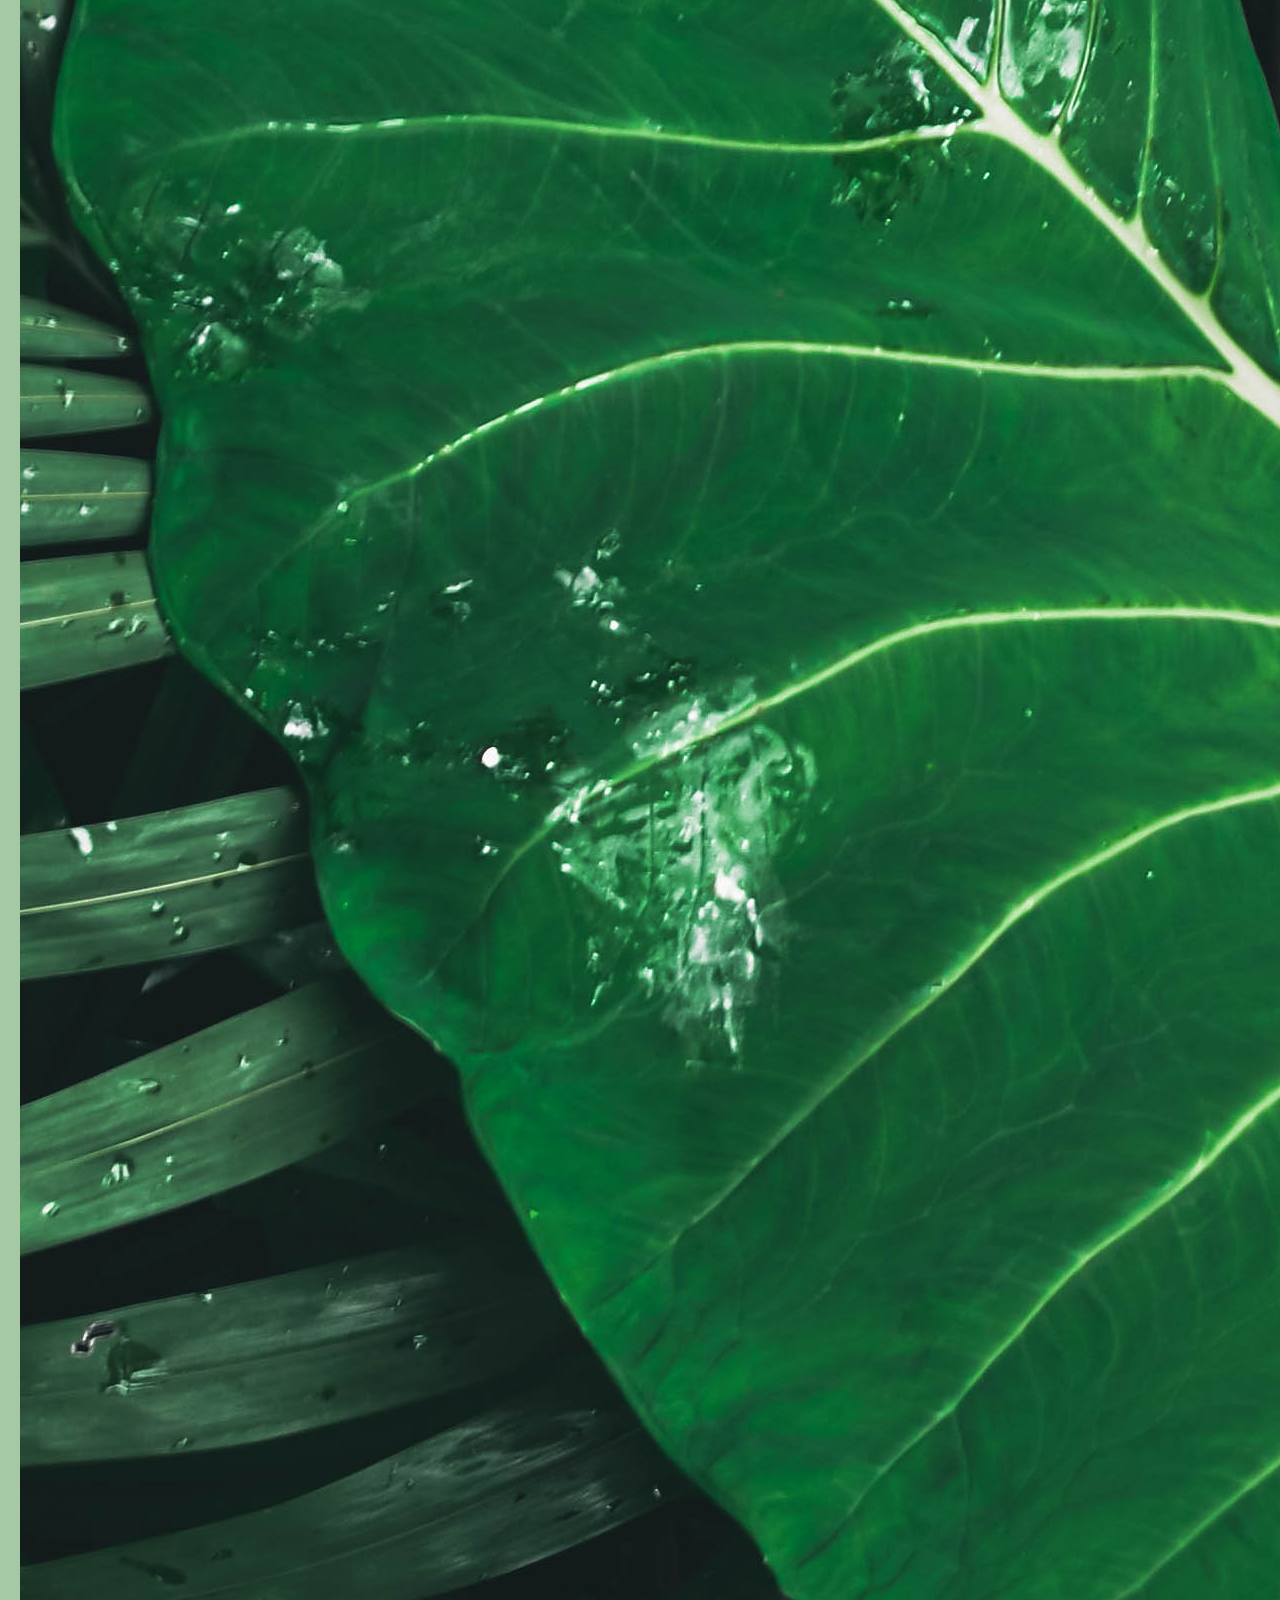
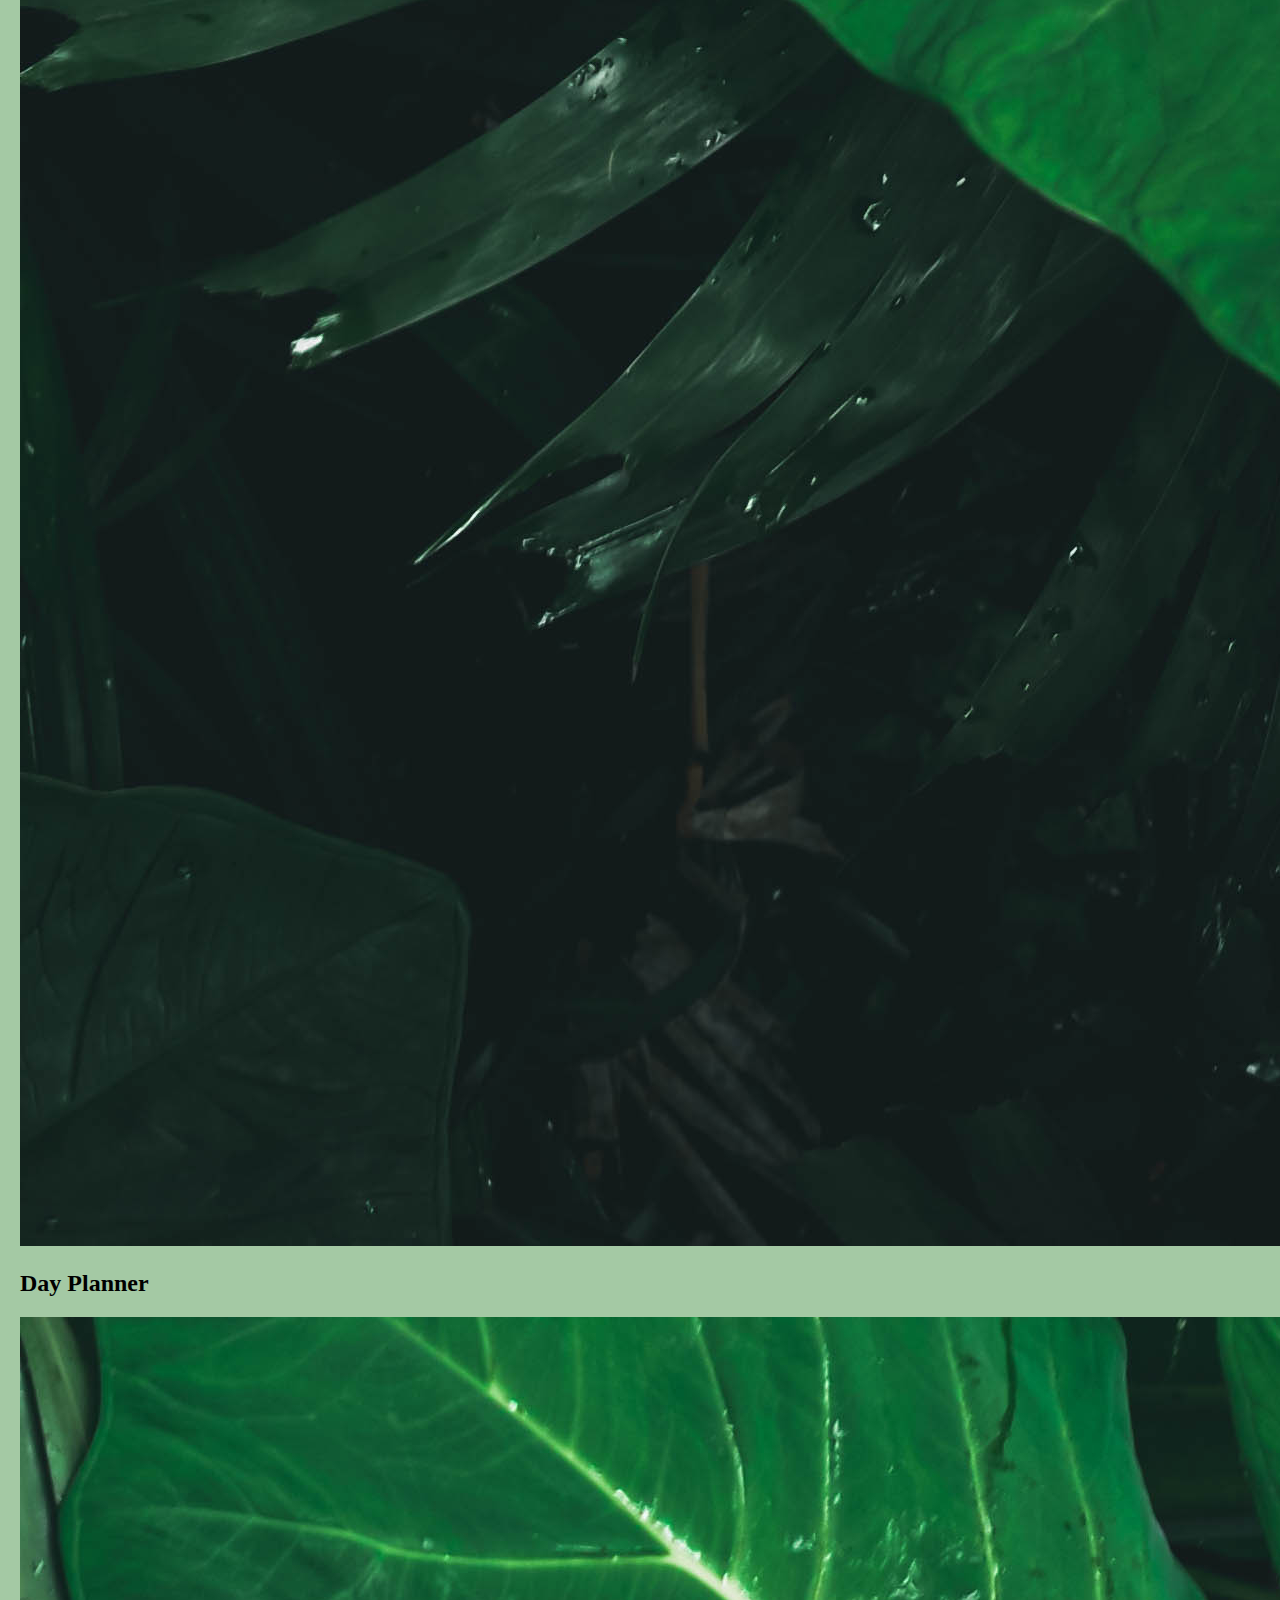
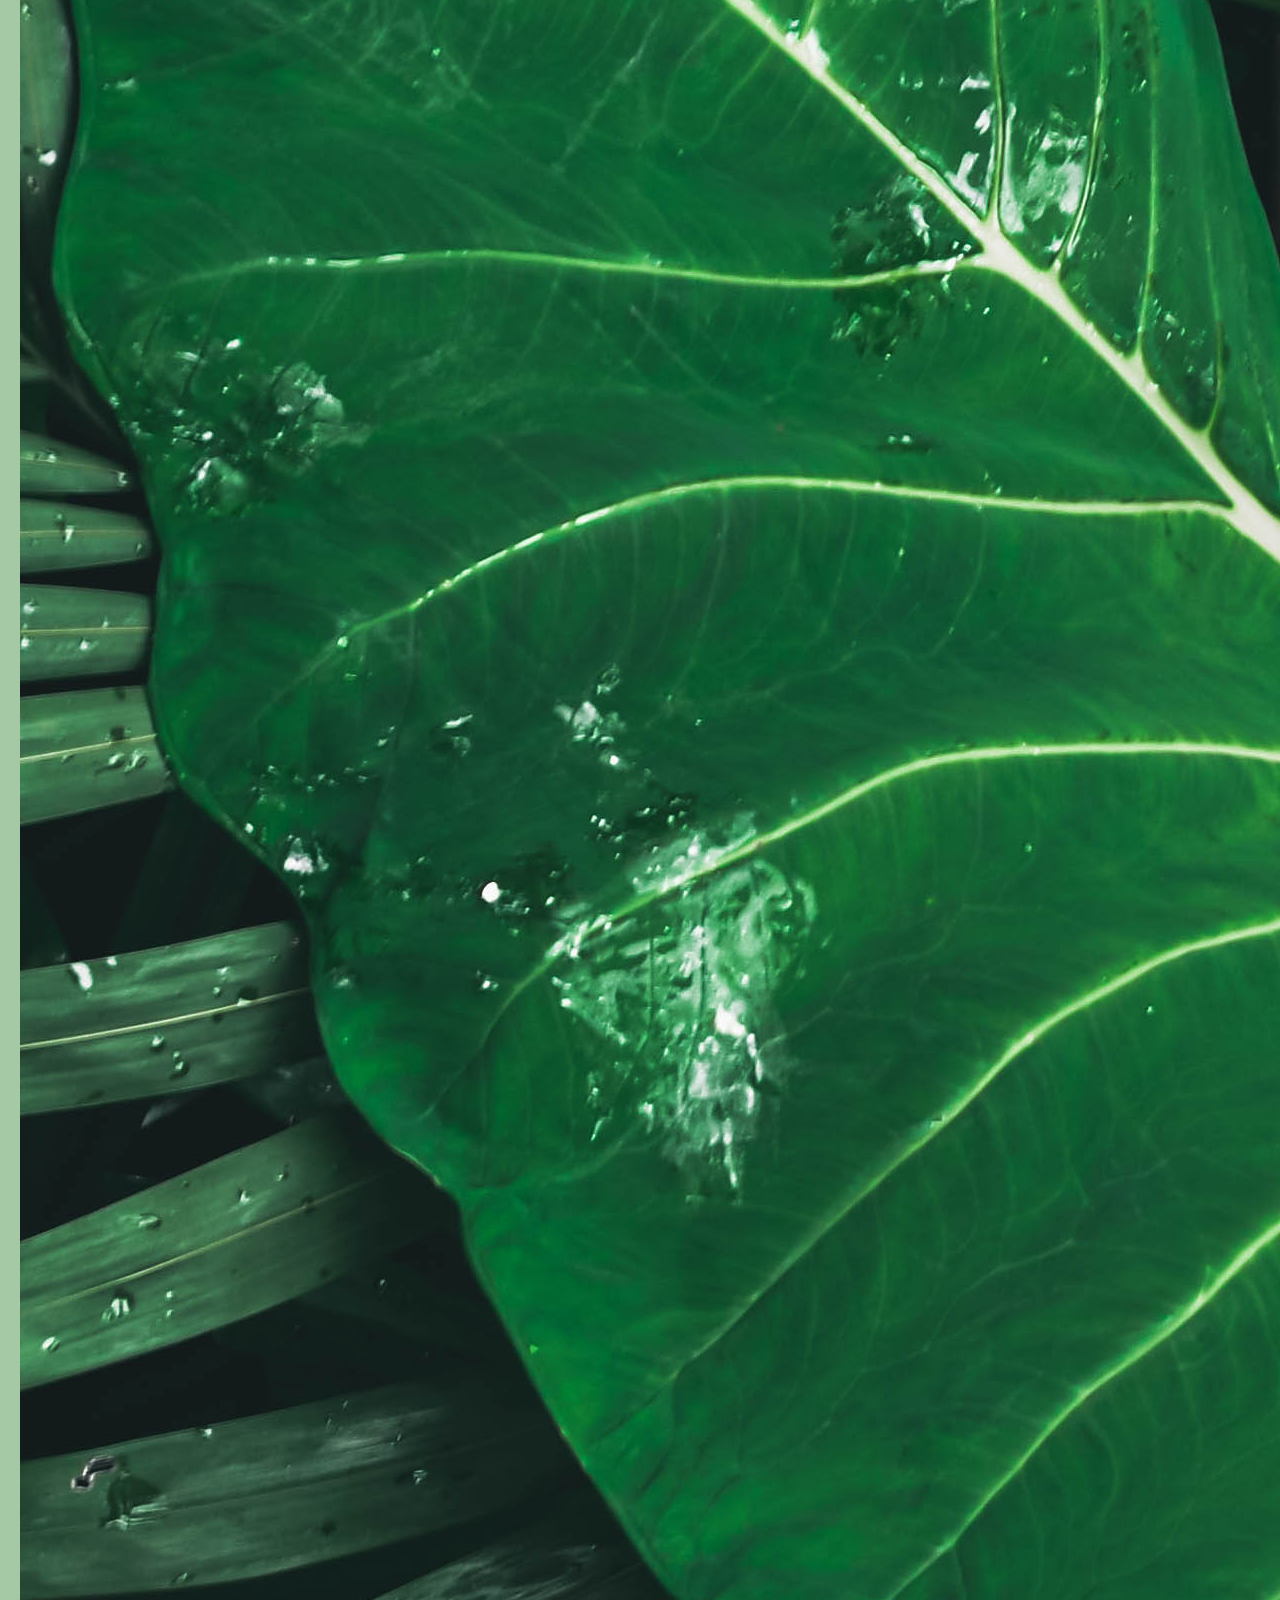
==== commit e9e62794: "added css properties to skills list" ====
--- a/assets/index.html
+++ b/assets/index.html
@@ -36,6 +36,11 @@
             This profile is an insight into my developer journey from beginning
             to present. Follow me through my journey to becoming one of the
             greatest developers you have ever set your eyes on.
+           <div class="skills-list">
+             <li>HTML</li>
+             <li>CSS</li>
+             <li>JavaScript</li>
+           </div>
           </p>
           <!-- div containing links to contact me-->
           <div class=" nav-links">
--- a/assets/css/styles.css
+++ b/assets/css/styles.css
@@ -44,6 +44,13 @@
   background-color: green;
 }
 
+.skills-list {
+  border: green;
+  color: green;
+  font-size: 5pxx;
+  font-weight: 100px;
+}
+
 .nav-links {
   border: solid green;
 }
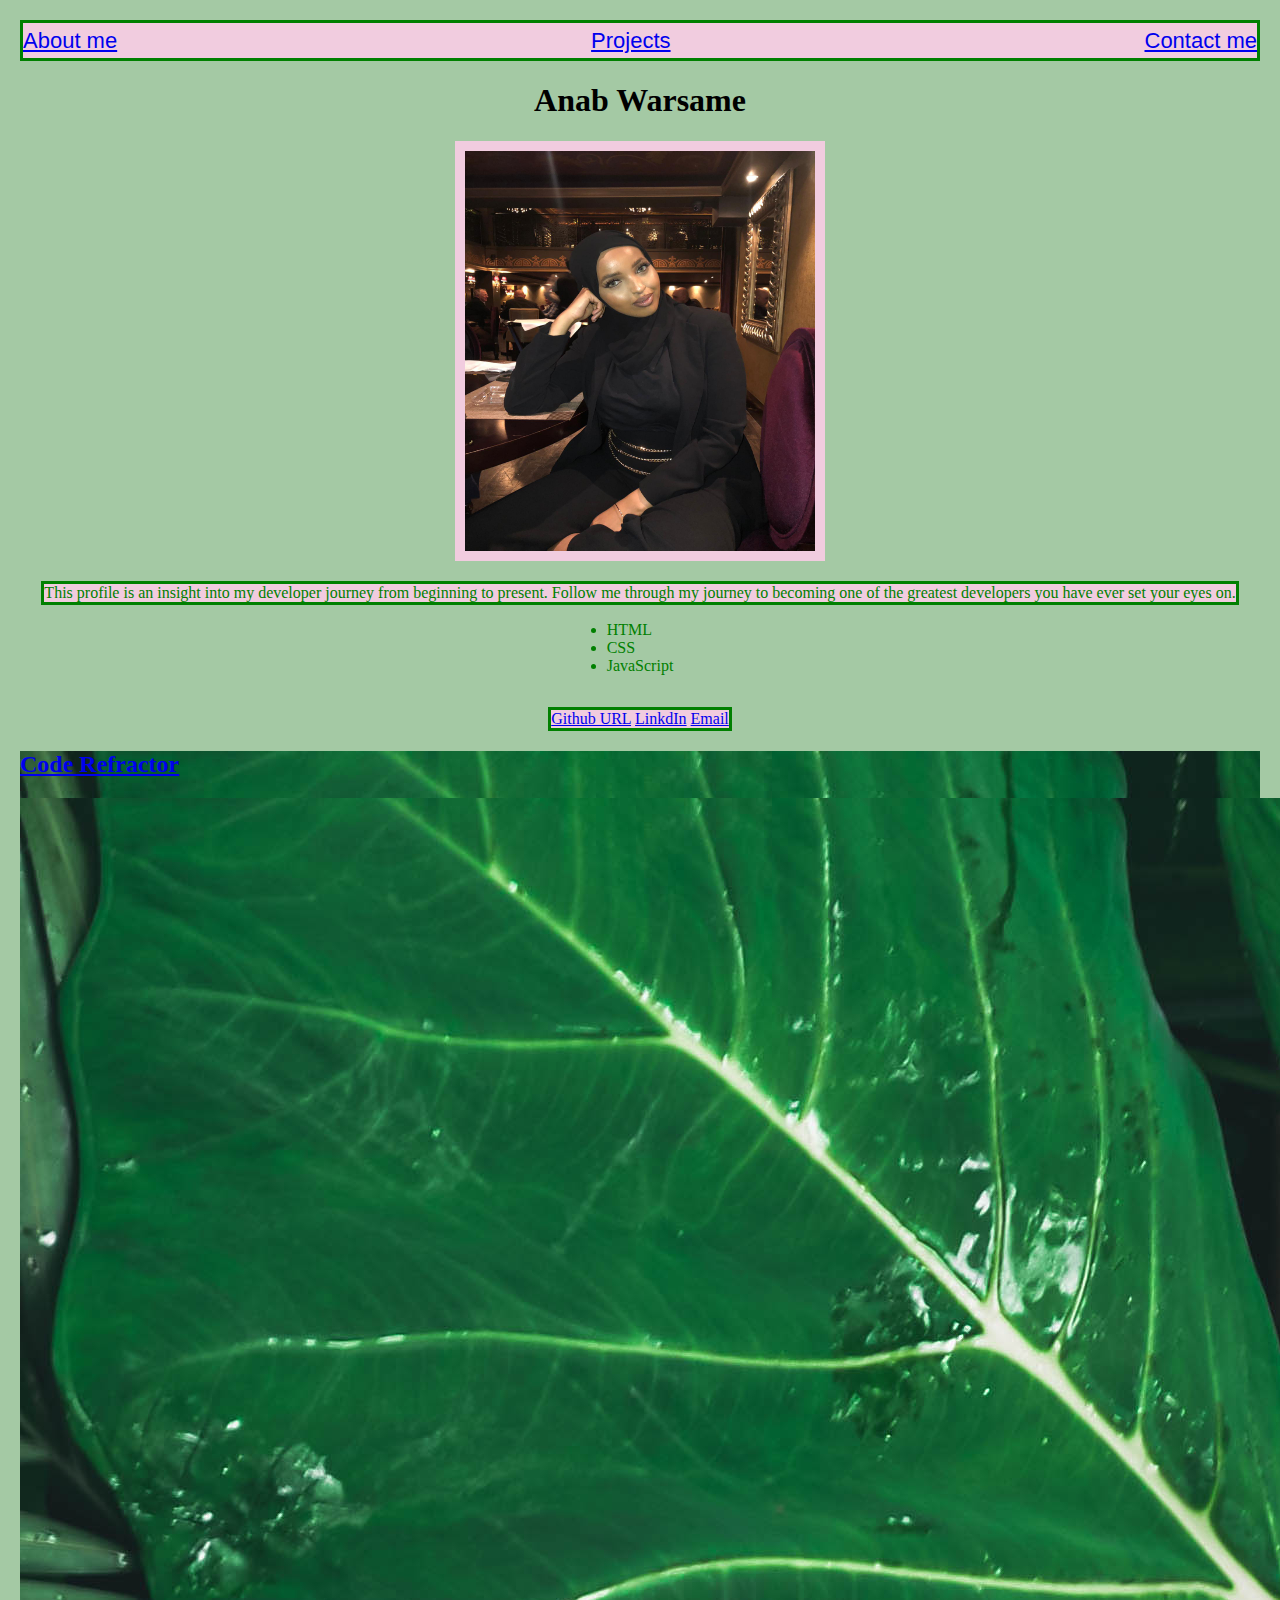
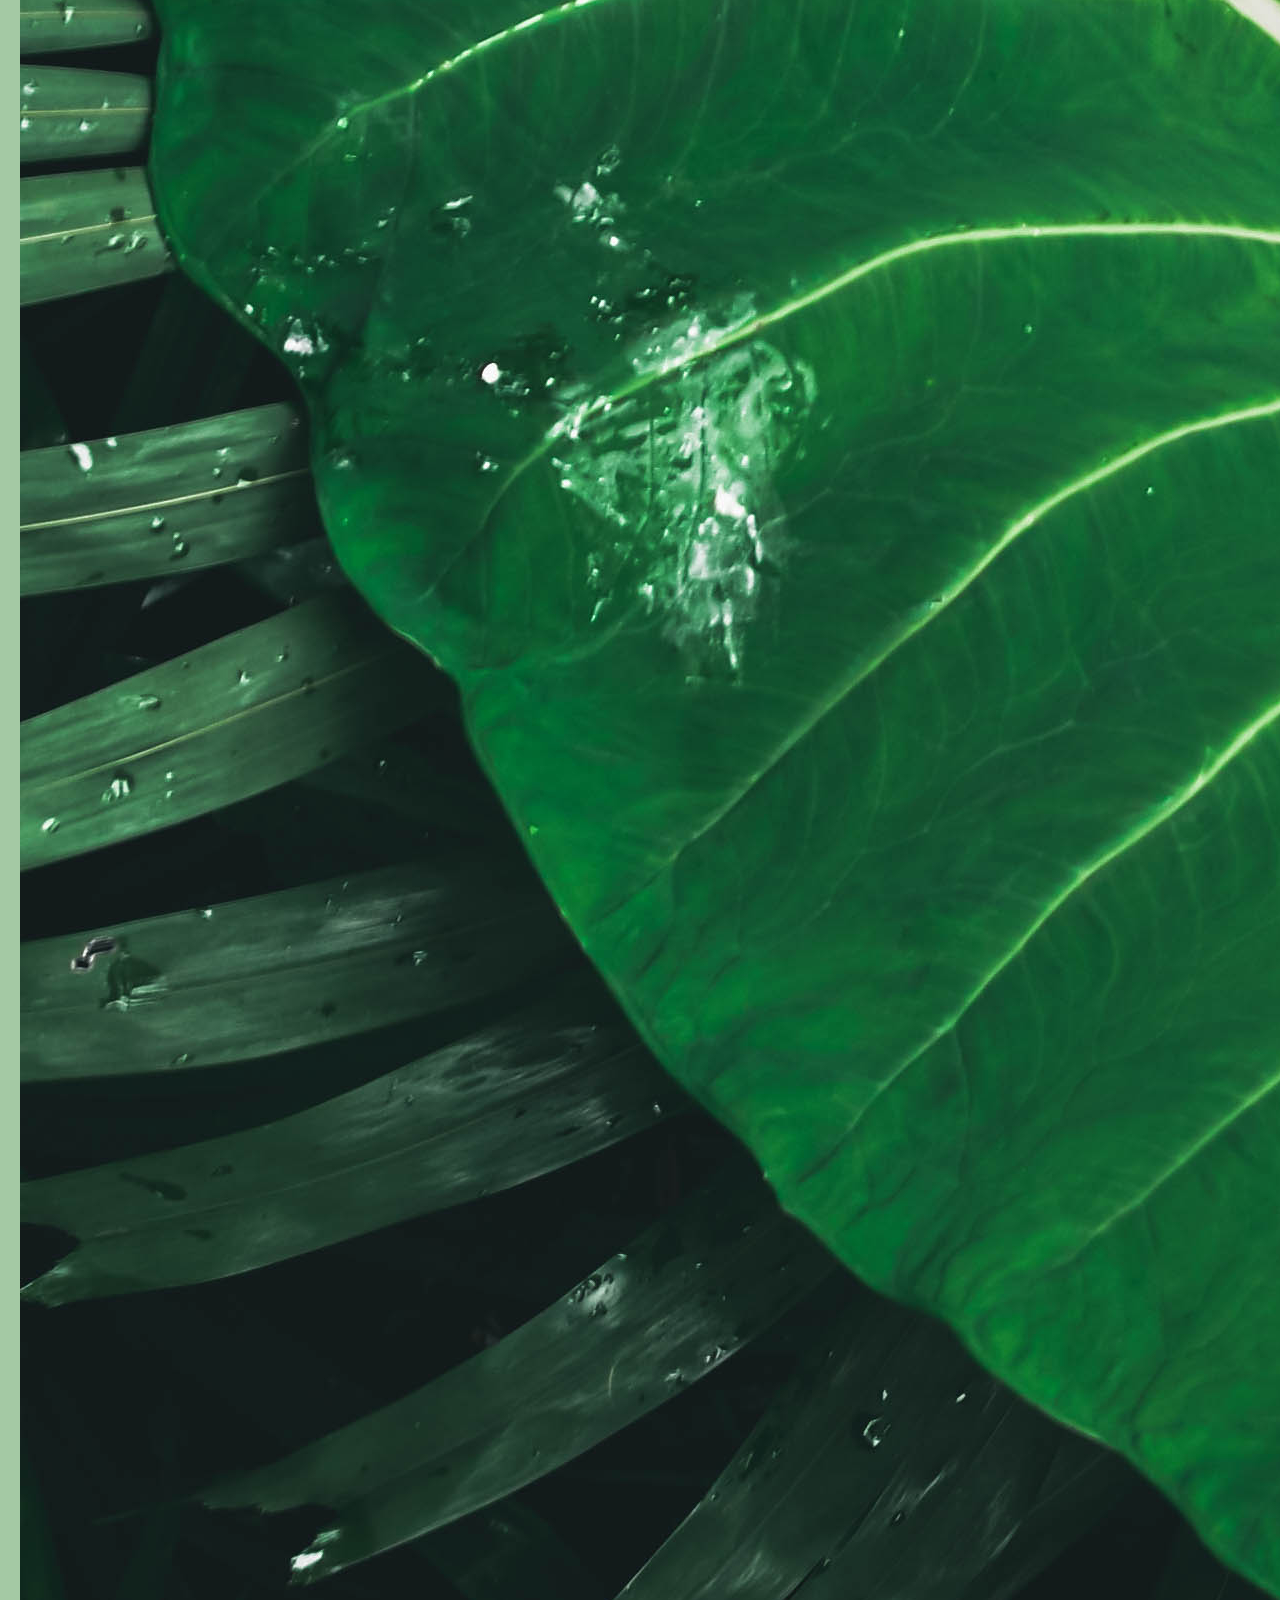
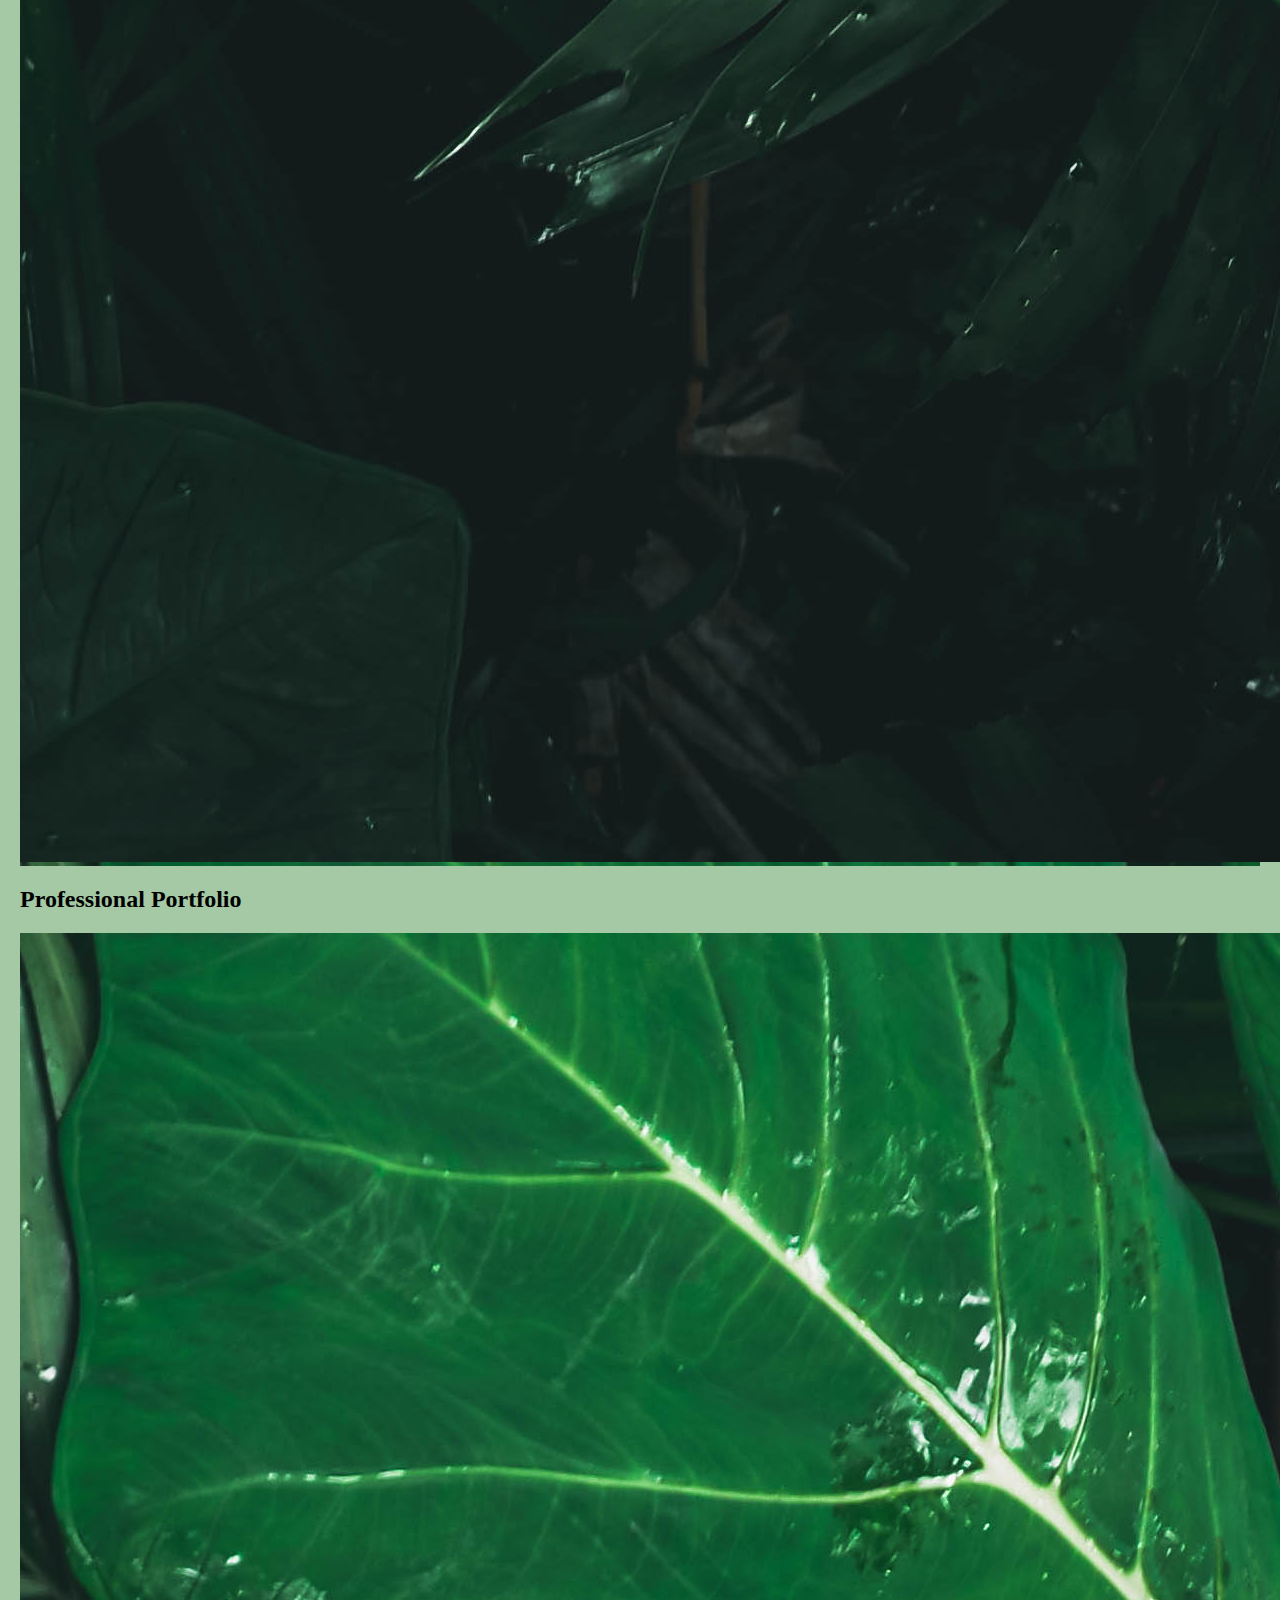
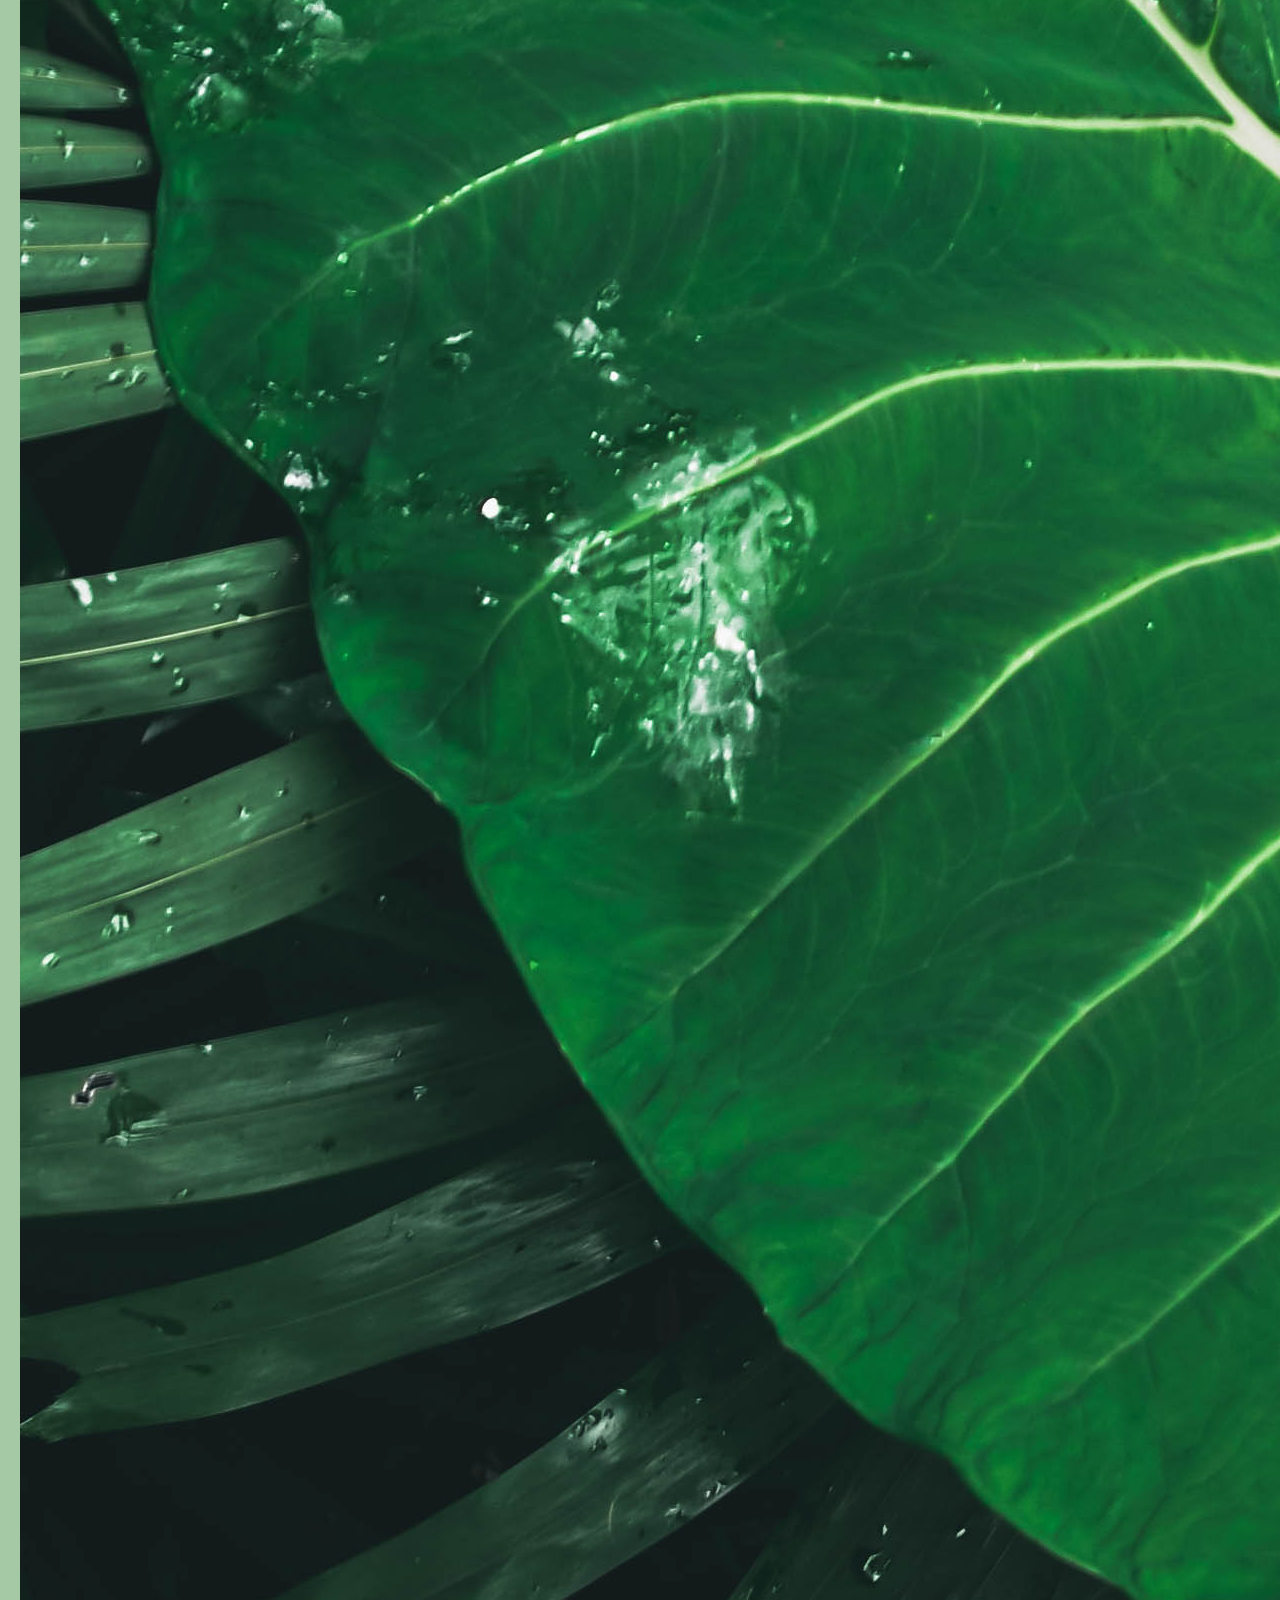
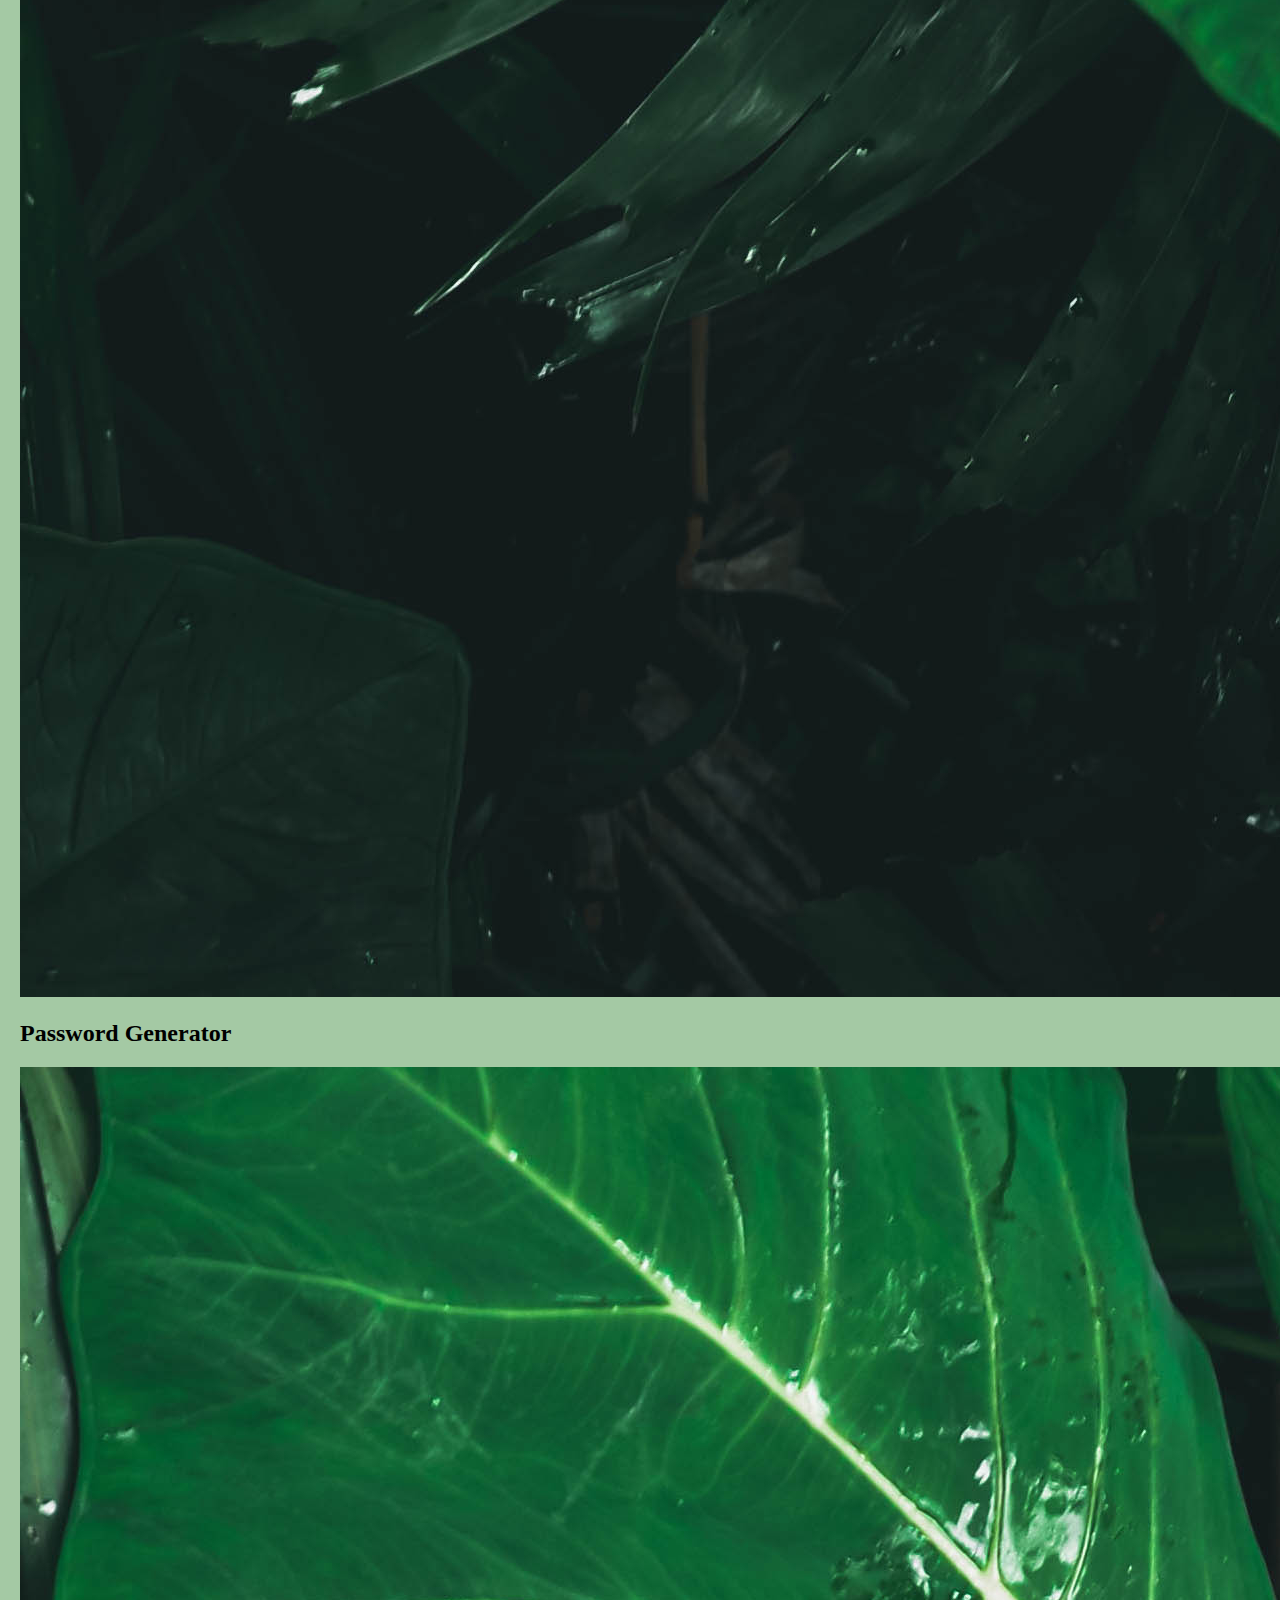
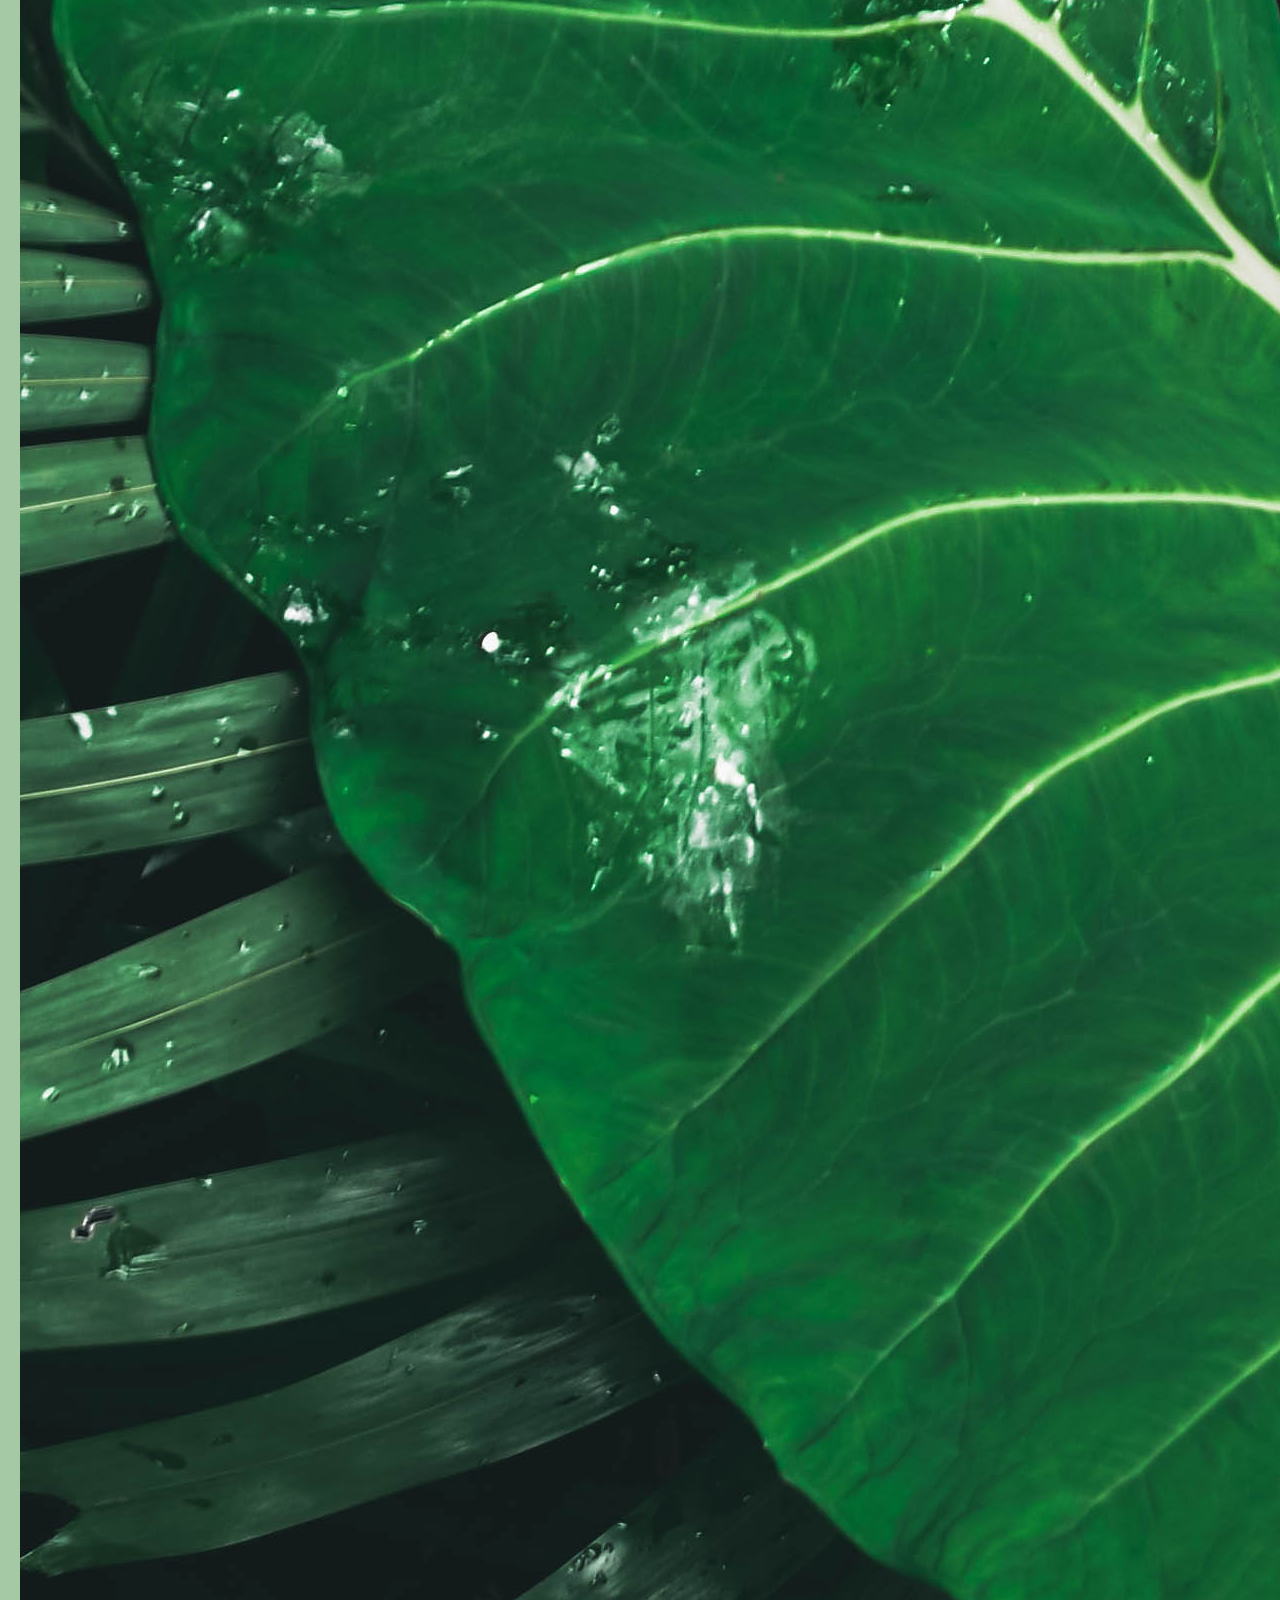
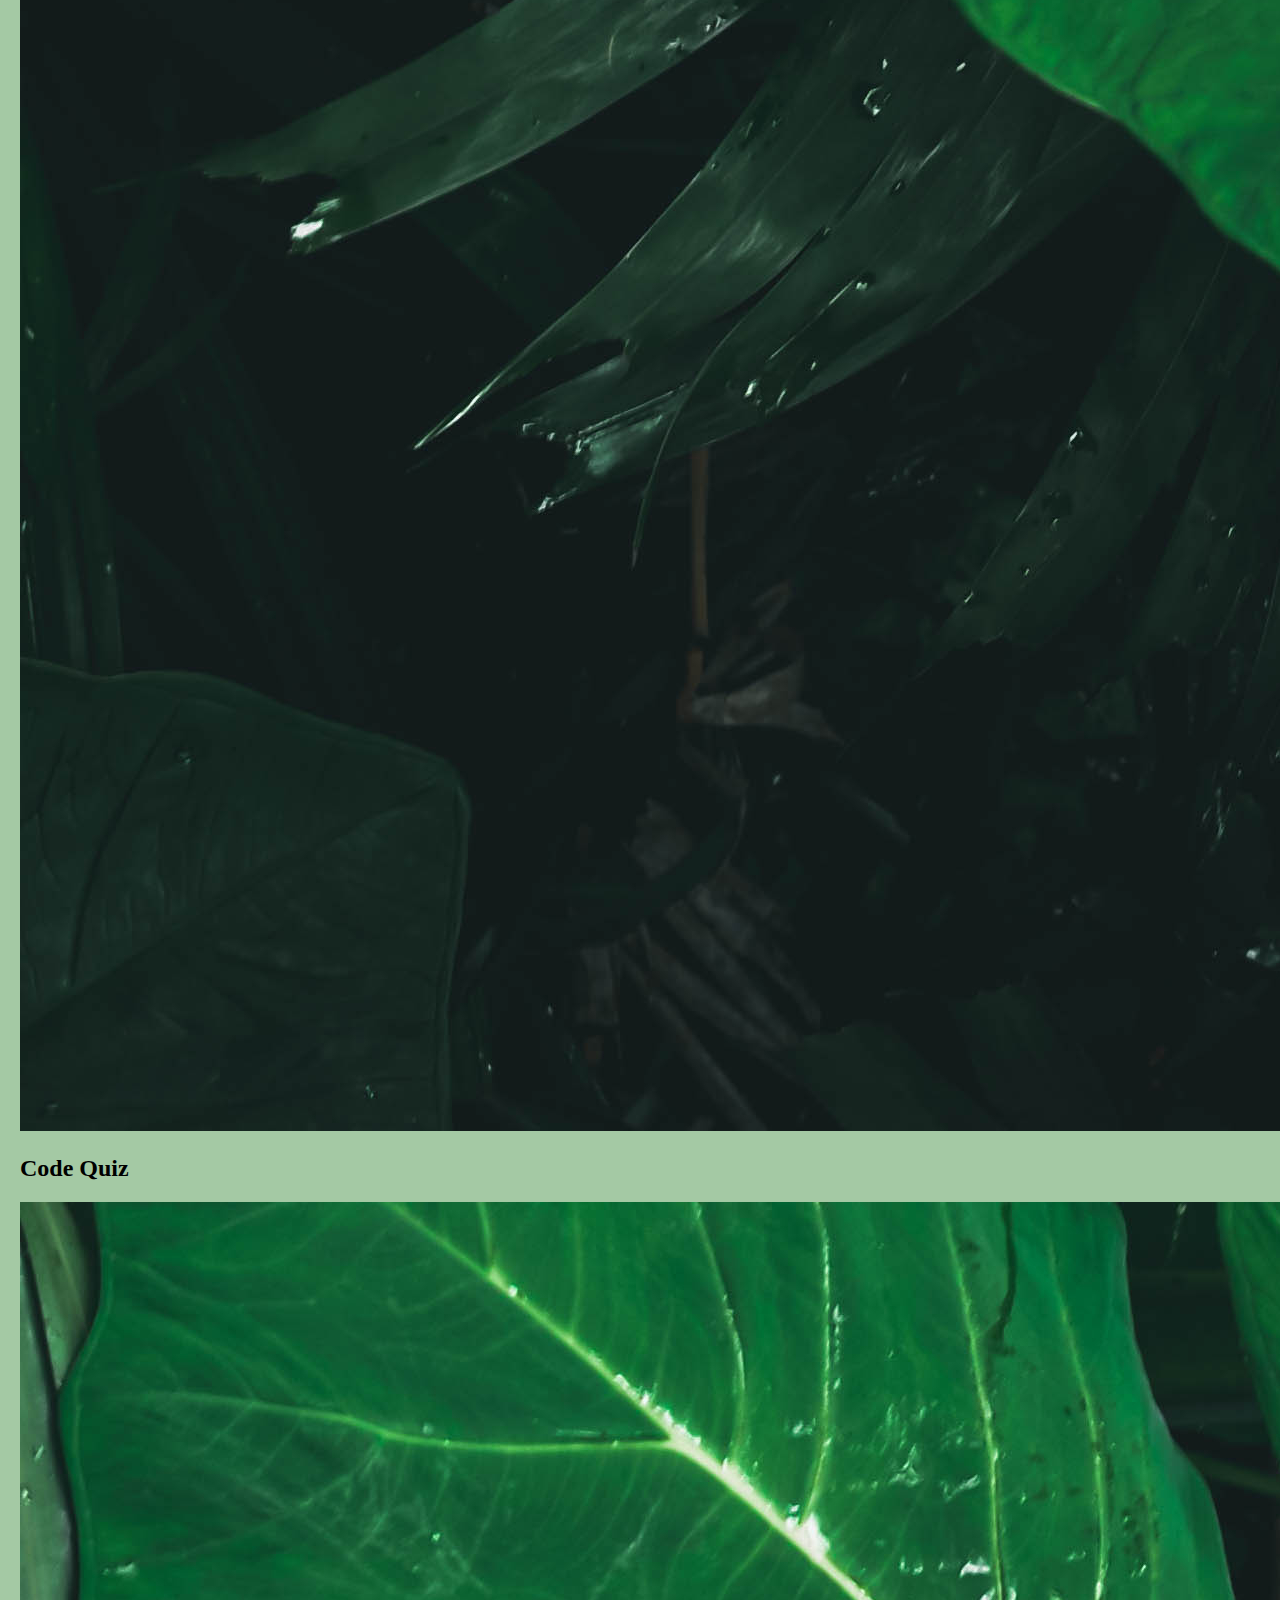
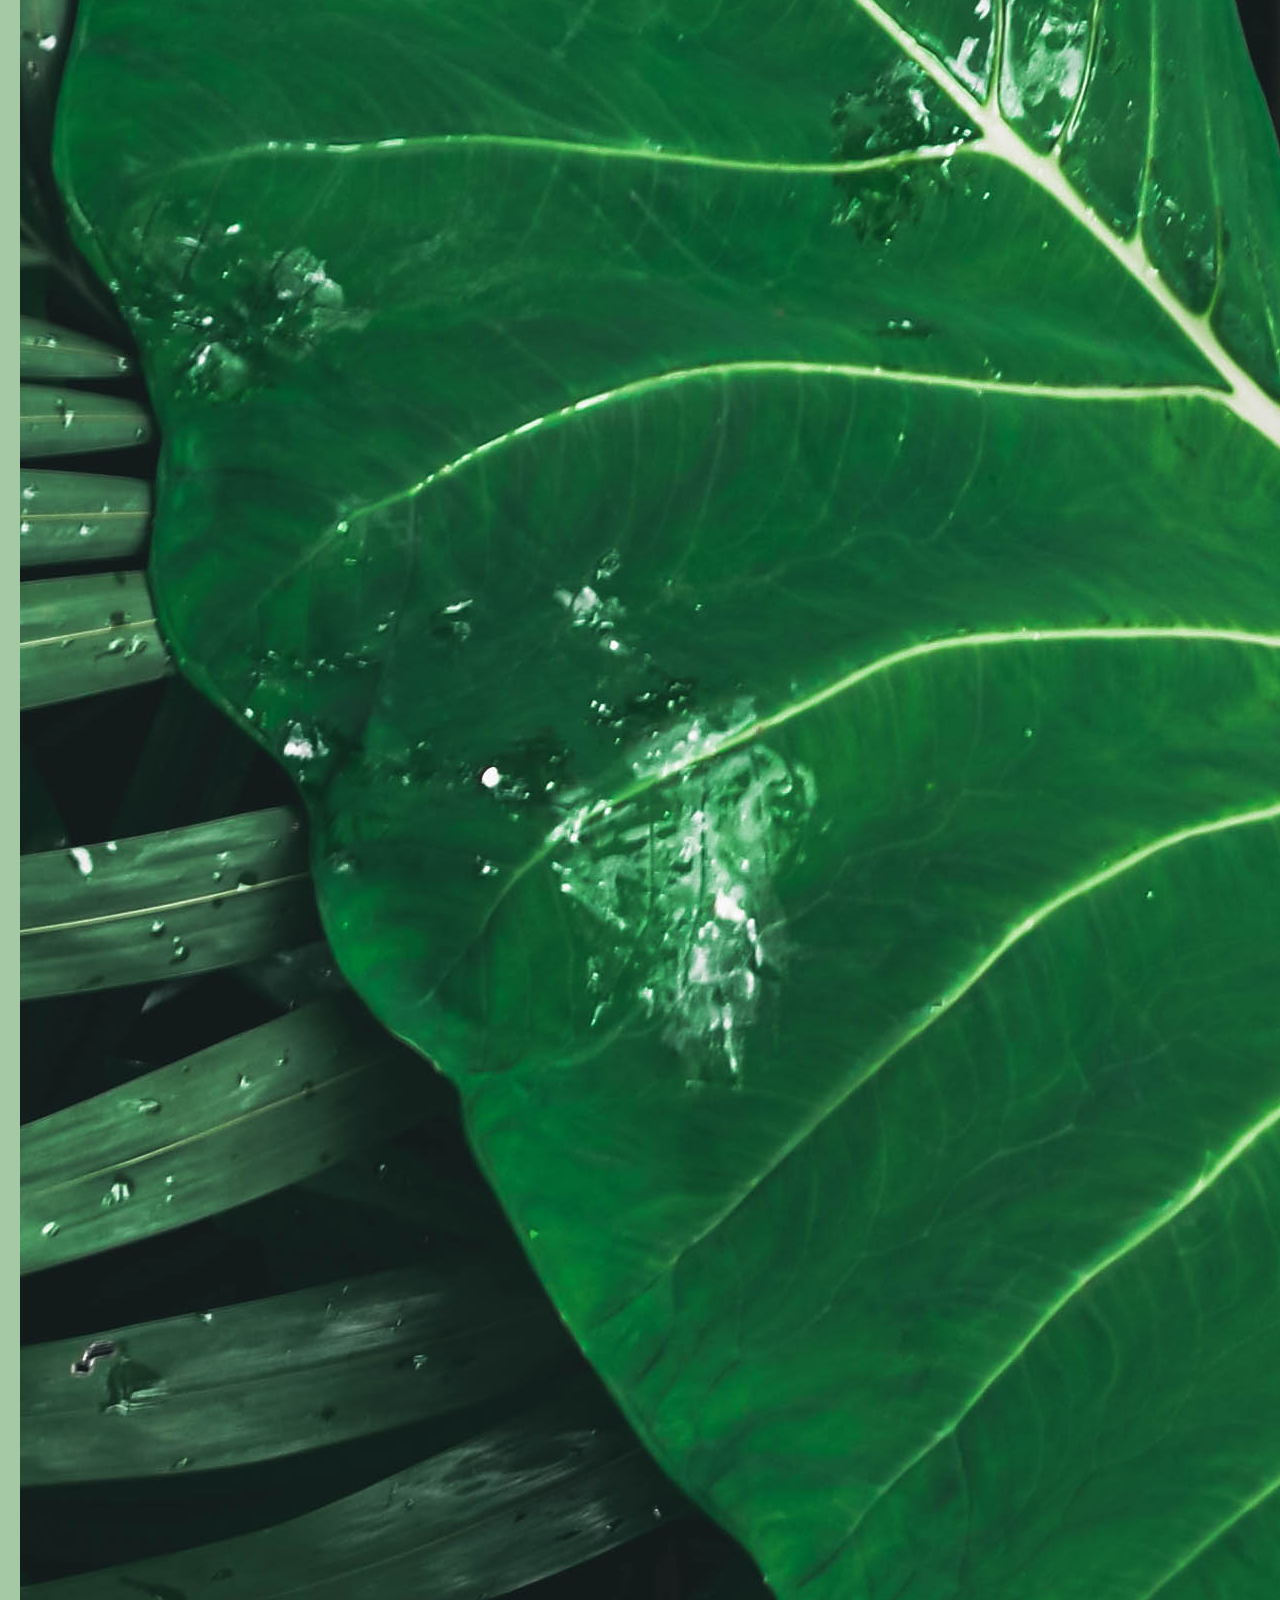
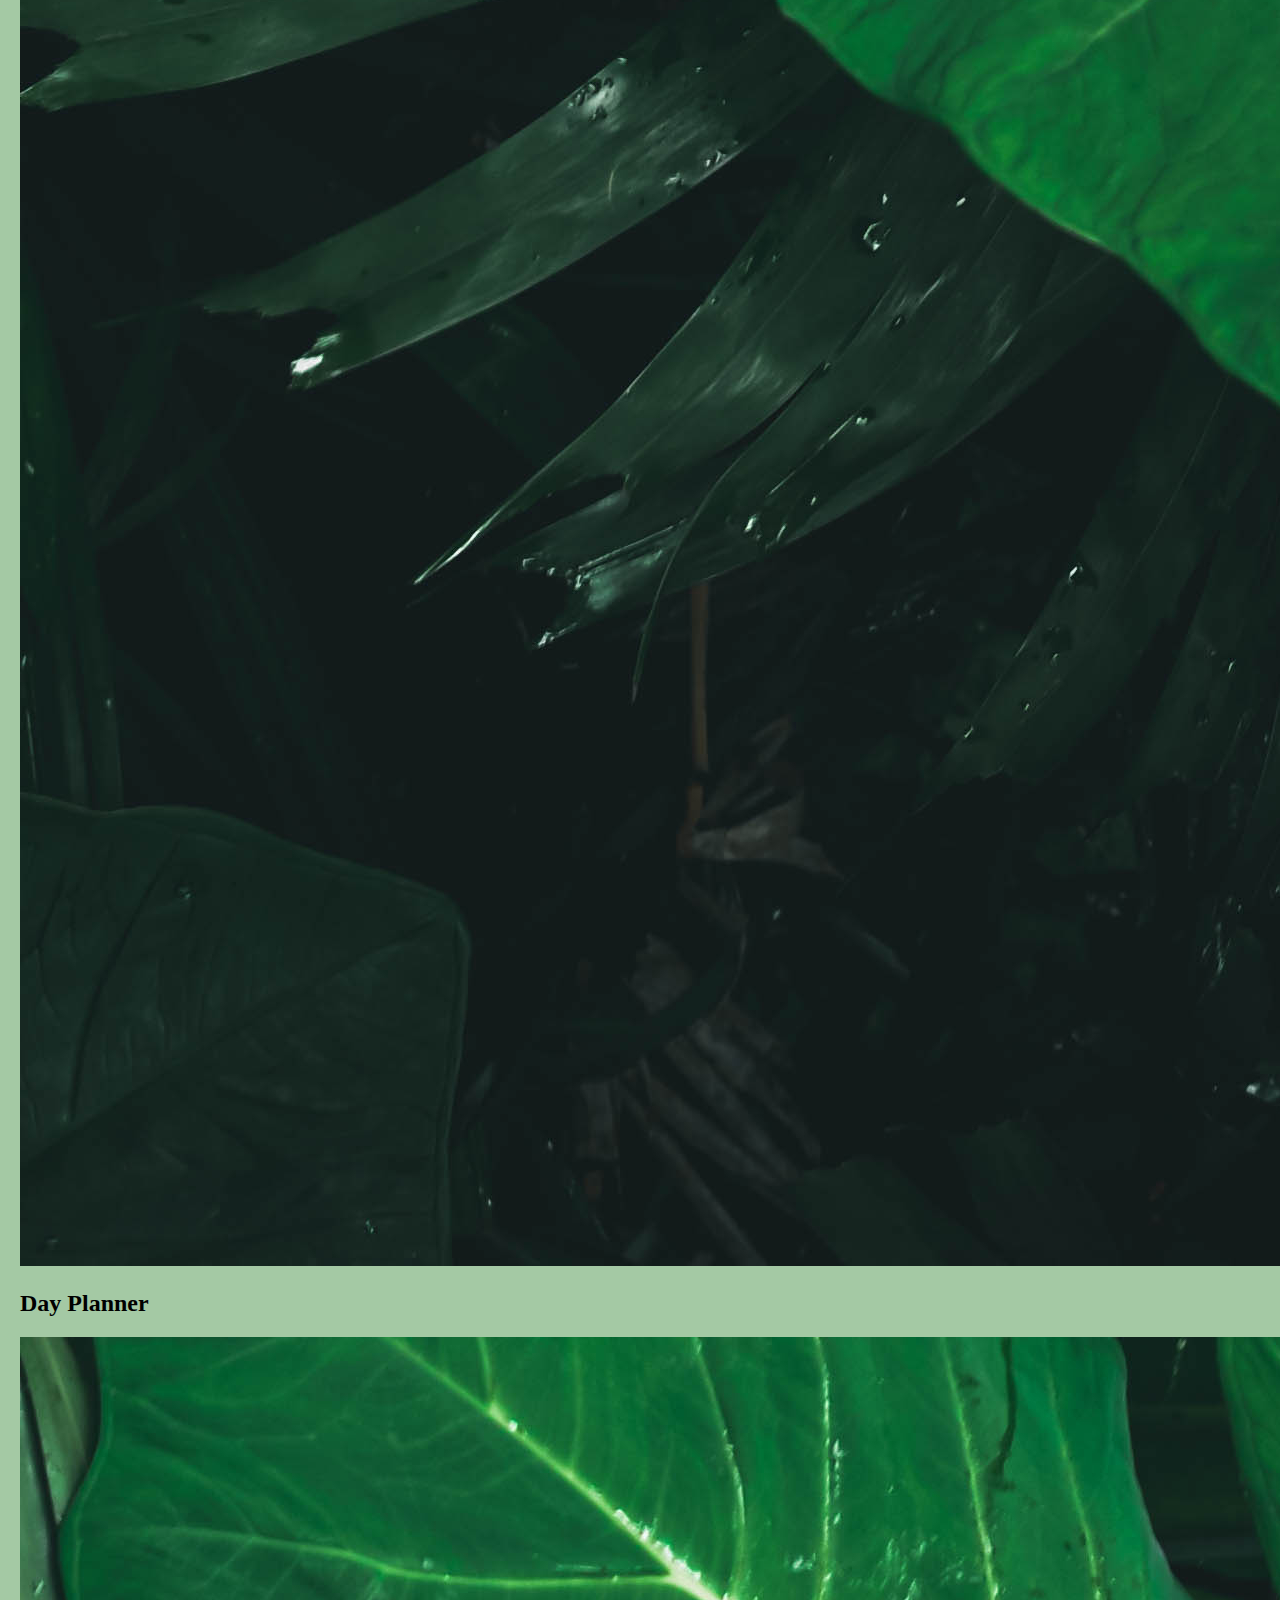
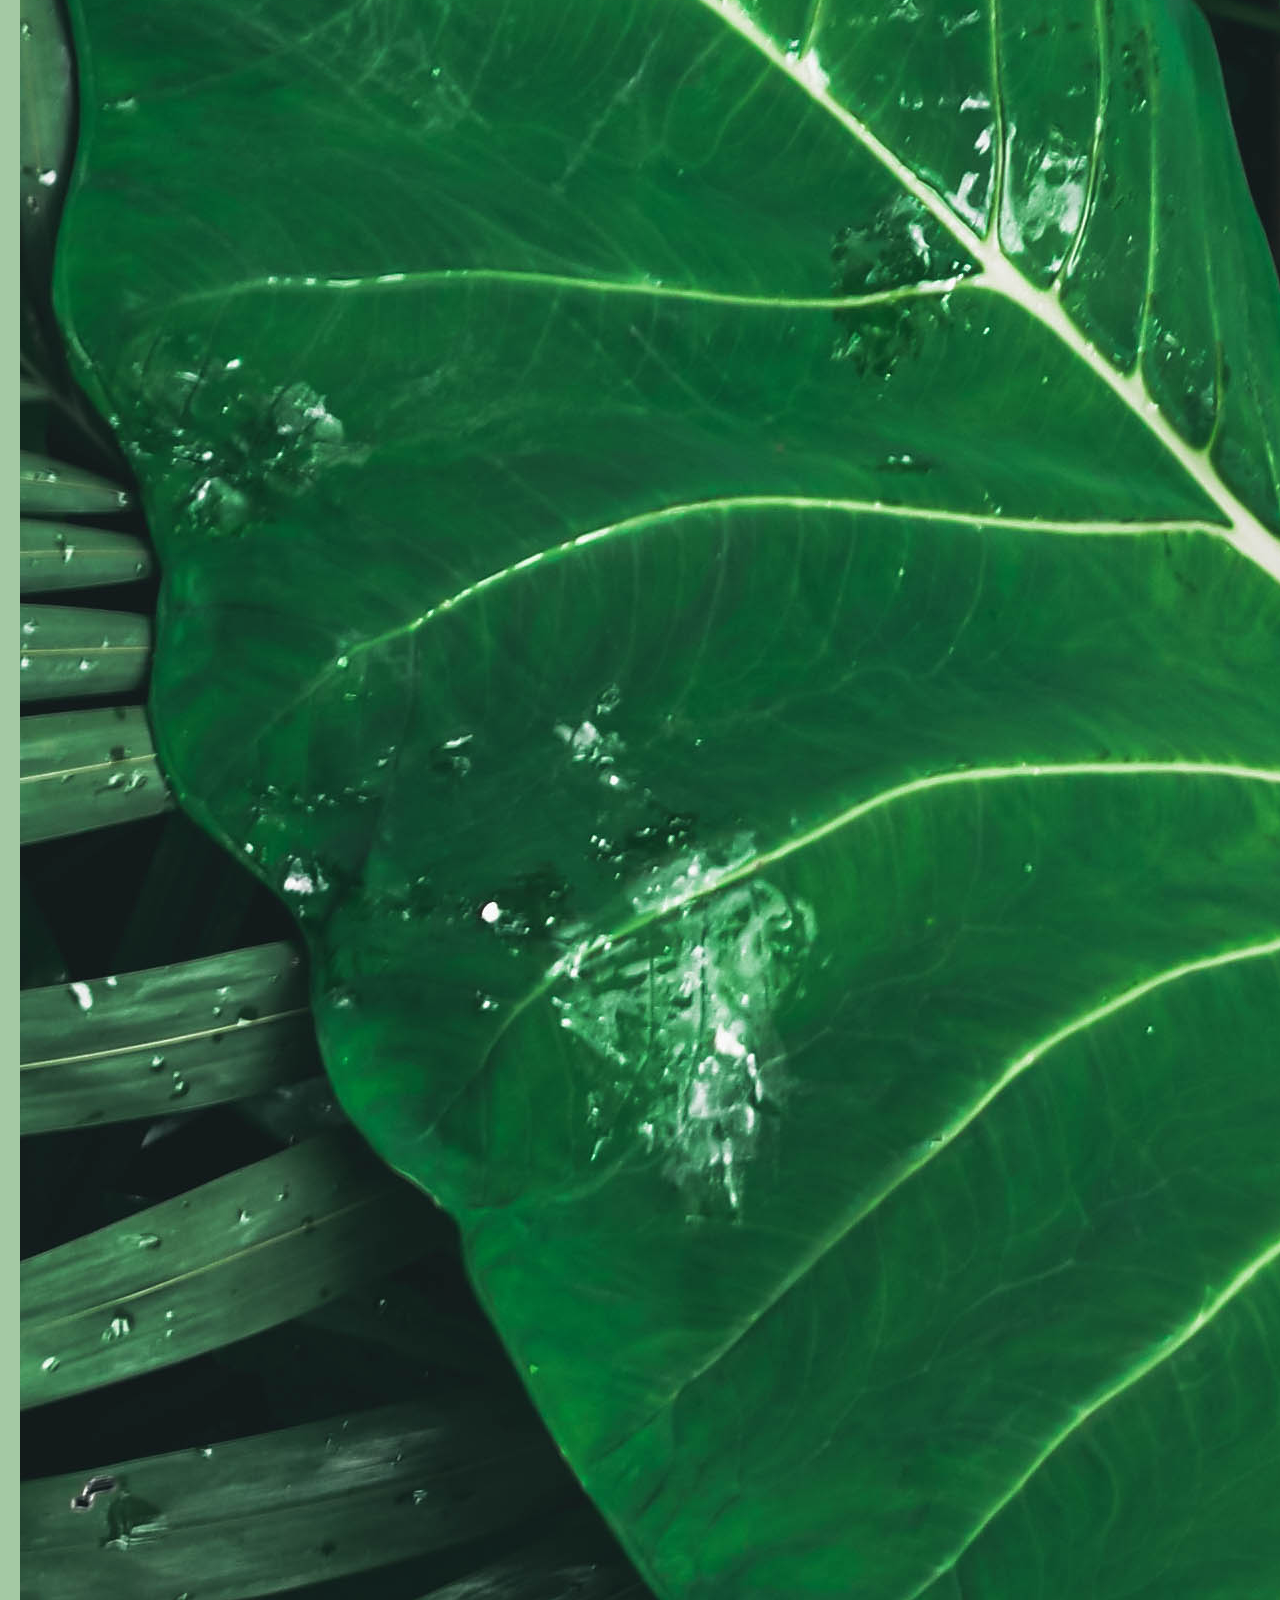
==== commit 3f53c52b: "added a link to h2" ====
--- a/assets/index.html
+++ b/assets/index.html
@@ -50,11 +50,13 @@
           </div>
       </section>
       <section>
-        <div>
-          <h2> Code Refractor</h2>
-          <img
+        <div class="banner">
+          <h2 class=" cr-title">
+            <a href="#">Code Refractor</a>
+          </h2>
+          <img class="cr-image"
             src="images/placeholderimg.jpg"
-            alt="place holder image of a plant"/>
+            alt="place holder image of a plant">
         </div>
         </div>
         <div>
--- a/assets/css/styles.css
+++ b/assets/css/styles.css
@@ -28,6 +28,7 @@
   flex-wrap: wrap;
   flex-direction: row;
   justify-content: space-between;
+  border: solid rgb(241, 204, 223) 10px;
 }
 
 .section-container {
@@ -40,8 +41,8 @@
 
 .p-container {
   border: solid green;
-  color: aliceblue;
-  background-color: green;
+  color: green;
+  background-color: rgb(241, 204, 223);
 }
 
 .skills-list {
@@ -53,7 +54,28 @@
 
 .nav-links {
   border: solid green;
+  background-color: rgb(241, 204, 223);
 }
 .nav-links a:hover {
   color: green;
 }
+
+.cr-title {
+  color: green;
+}
+
+.banner {
+  background-image: url("../images/placeholderimg.jpg");
+  height; 200px
+  background-size: cover; 
+}
+
+@media screen and (max-width; 576px) {
+  .nav-container {
+    flex-direction: column;
+  }
+  .nav-links {
+    flex-direction: column;
+    align-items: center;
+  }
+}
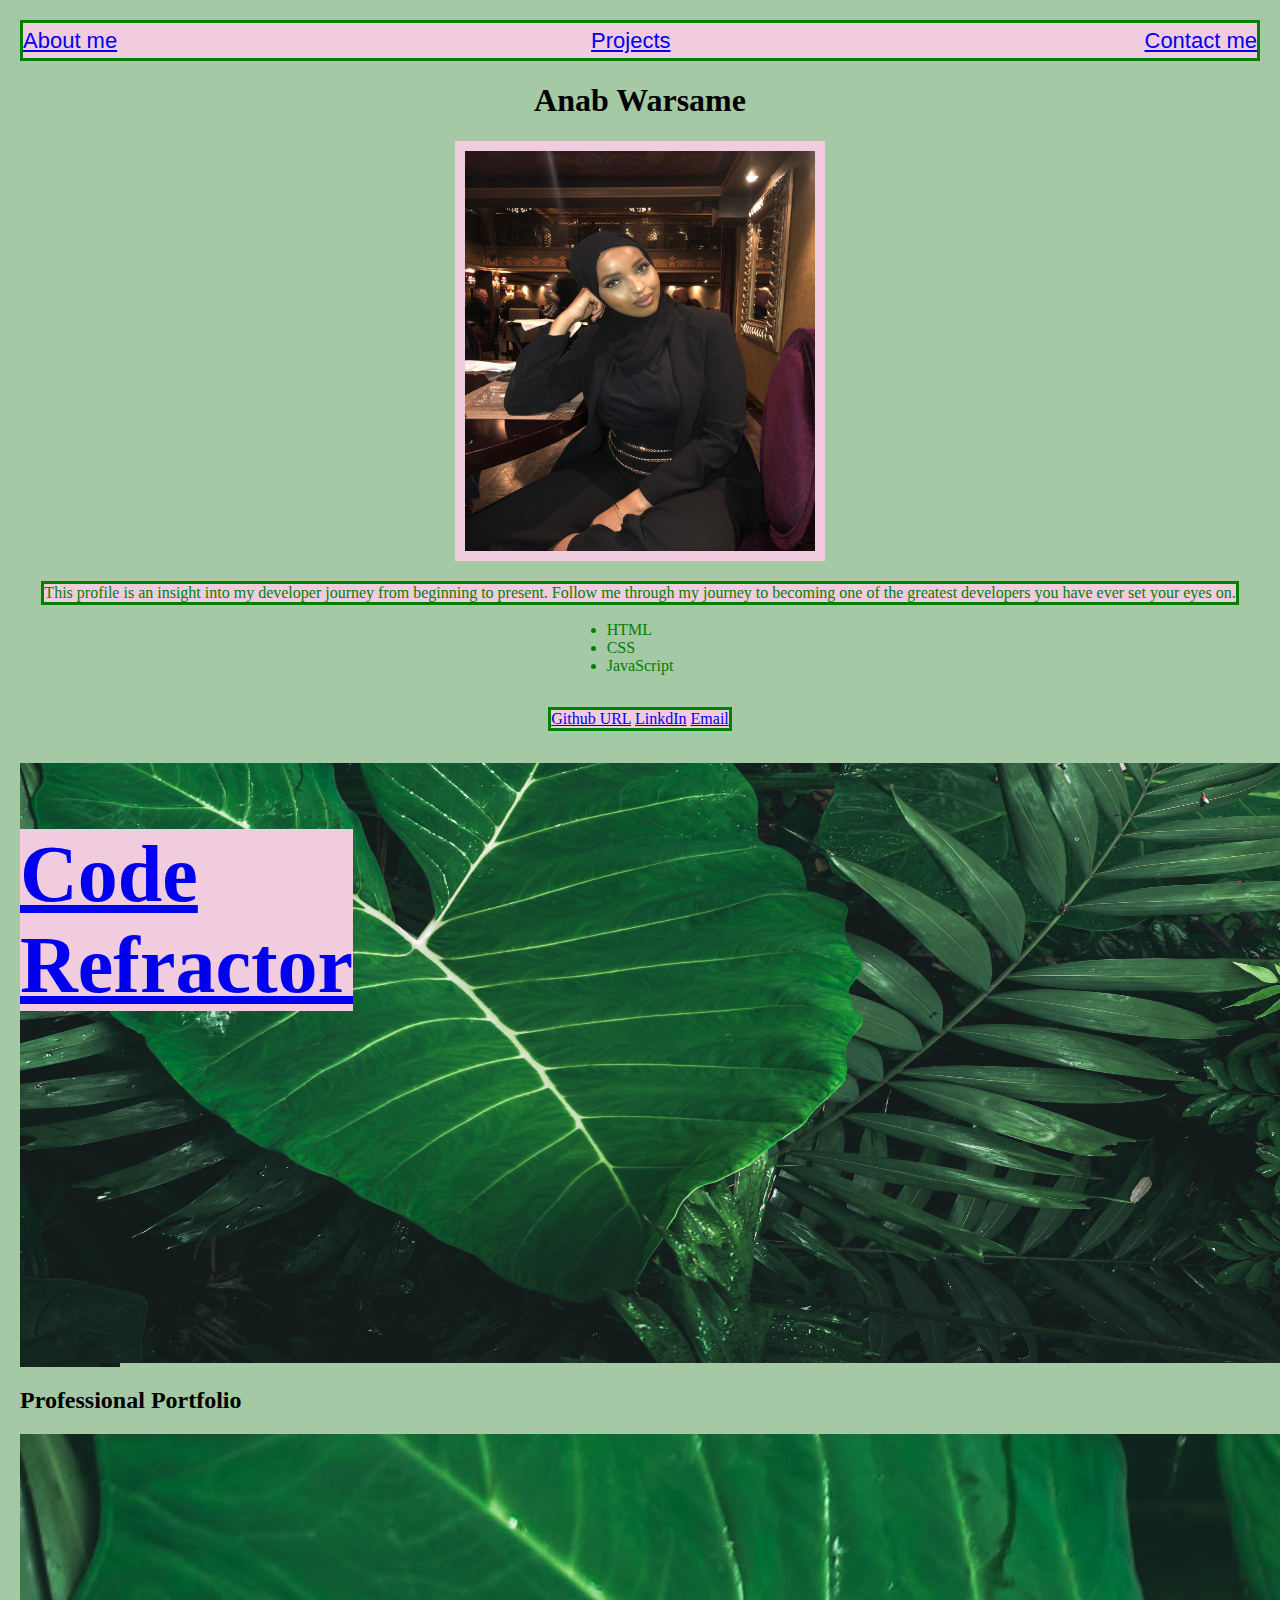
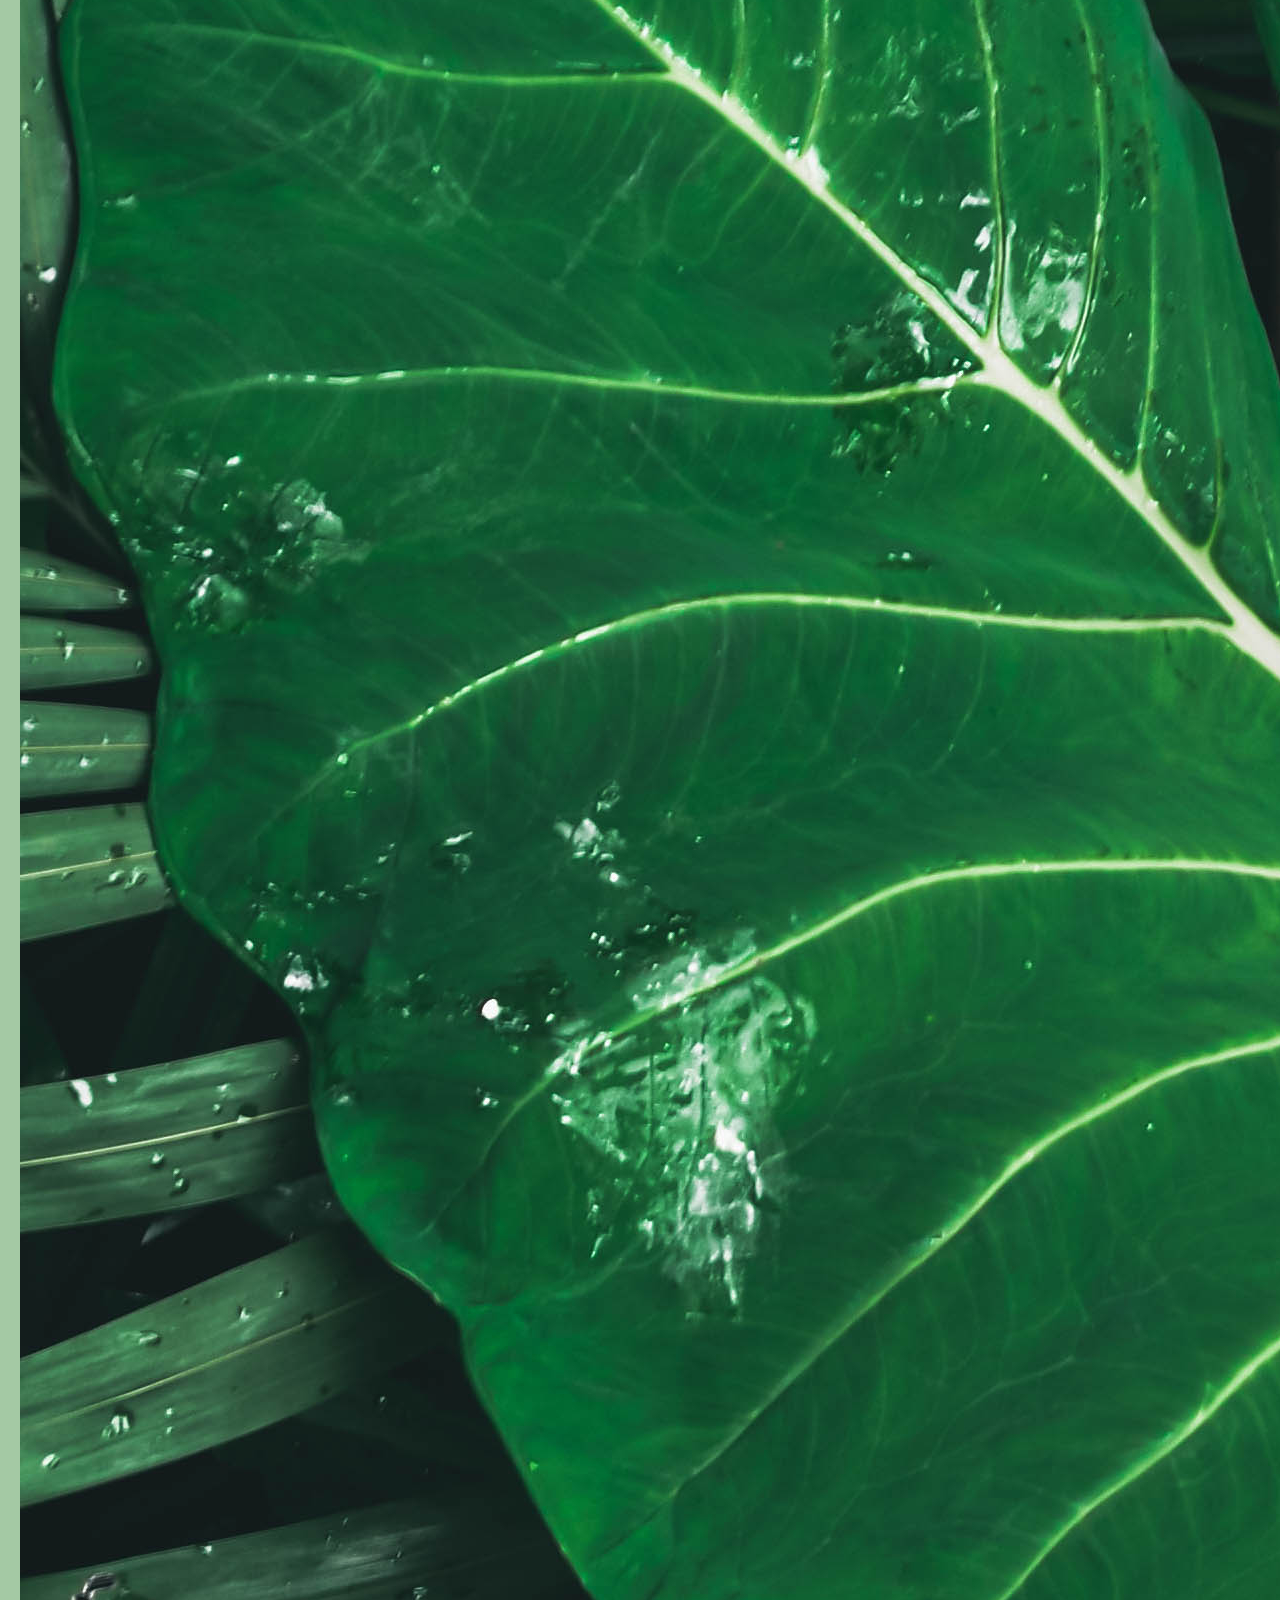
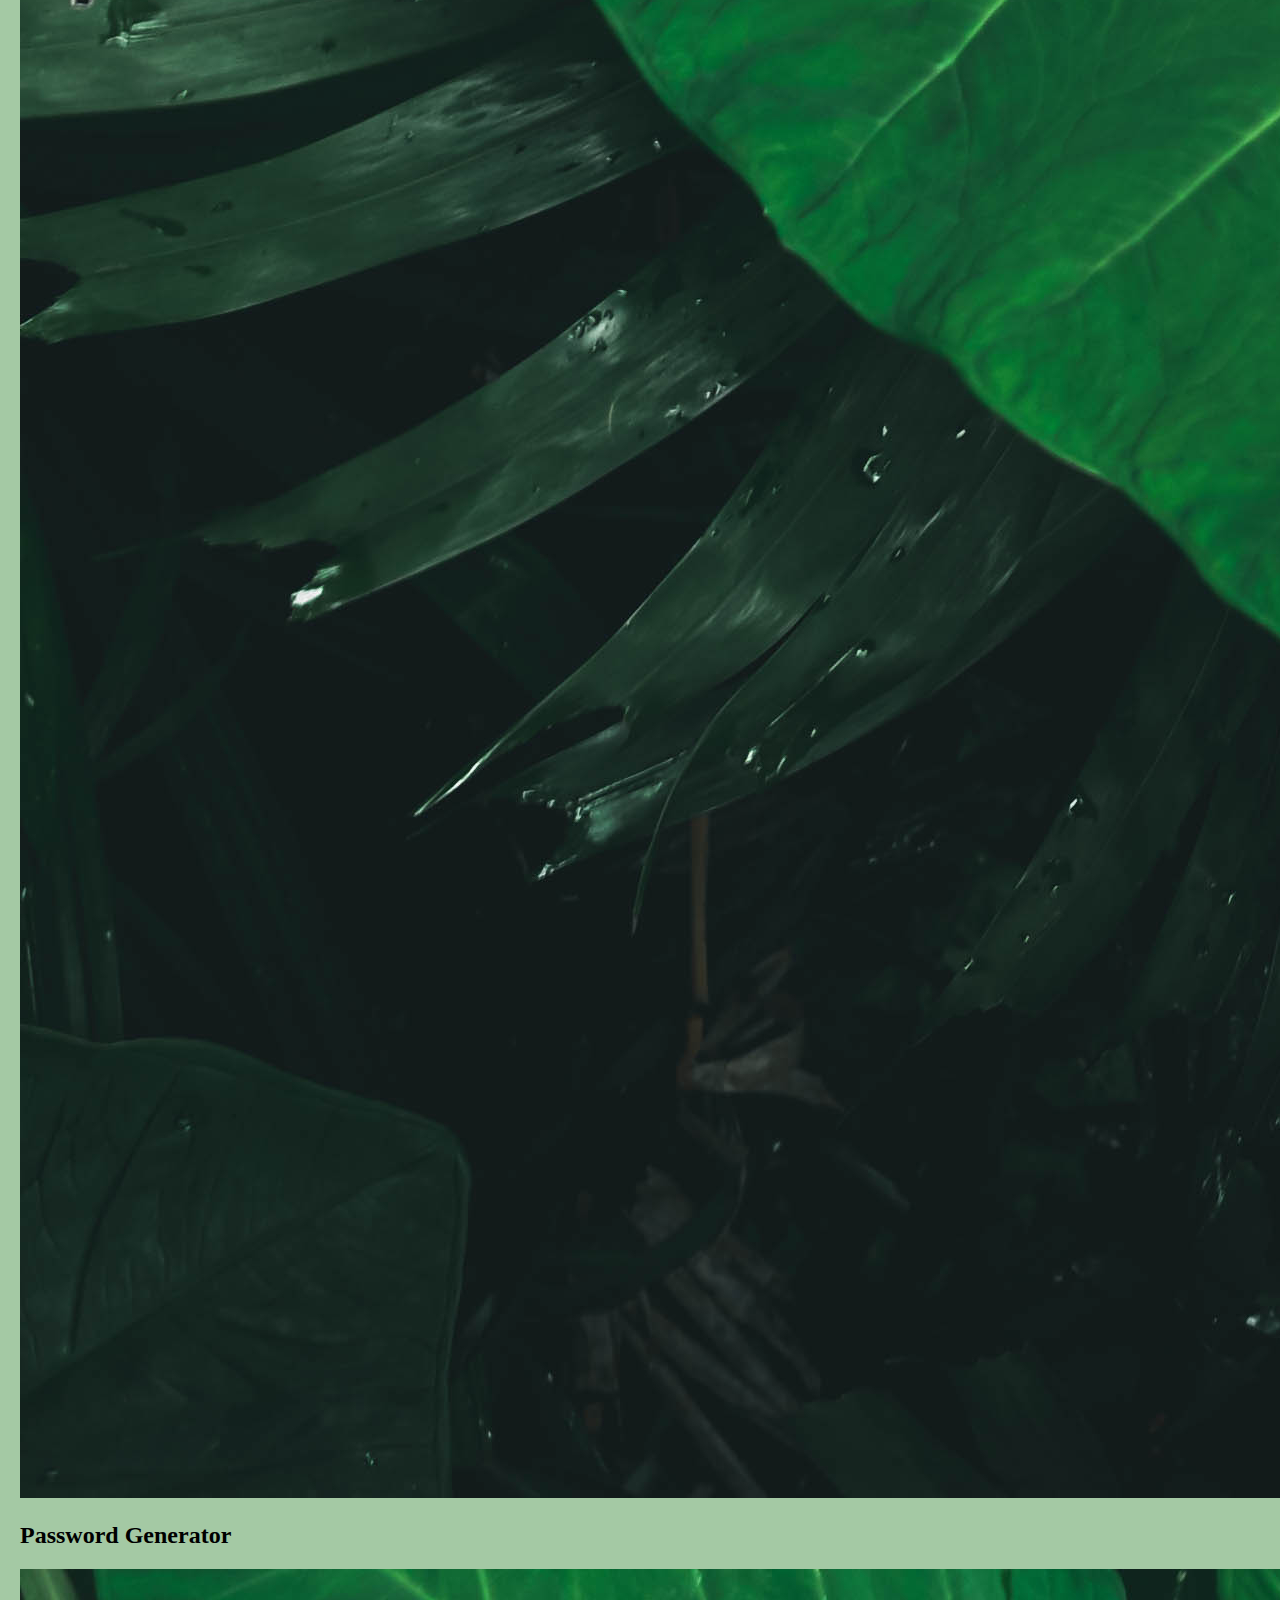
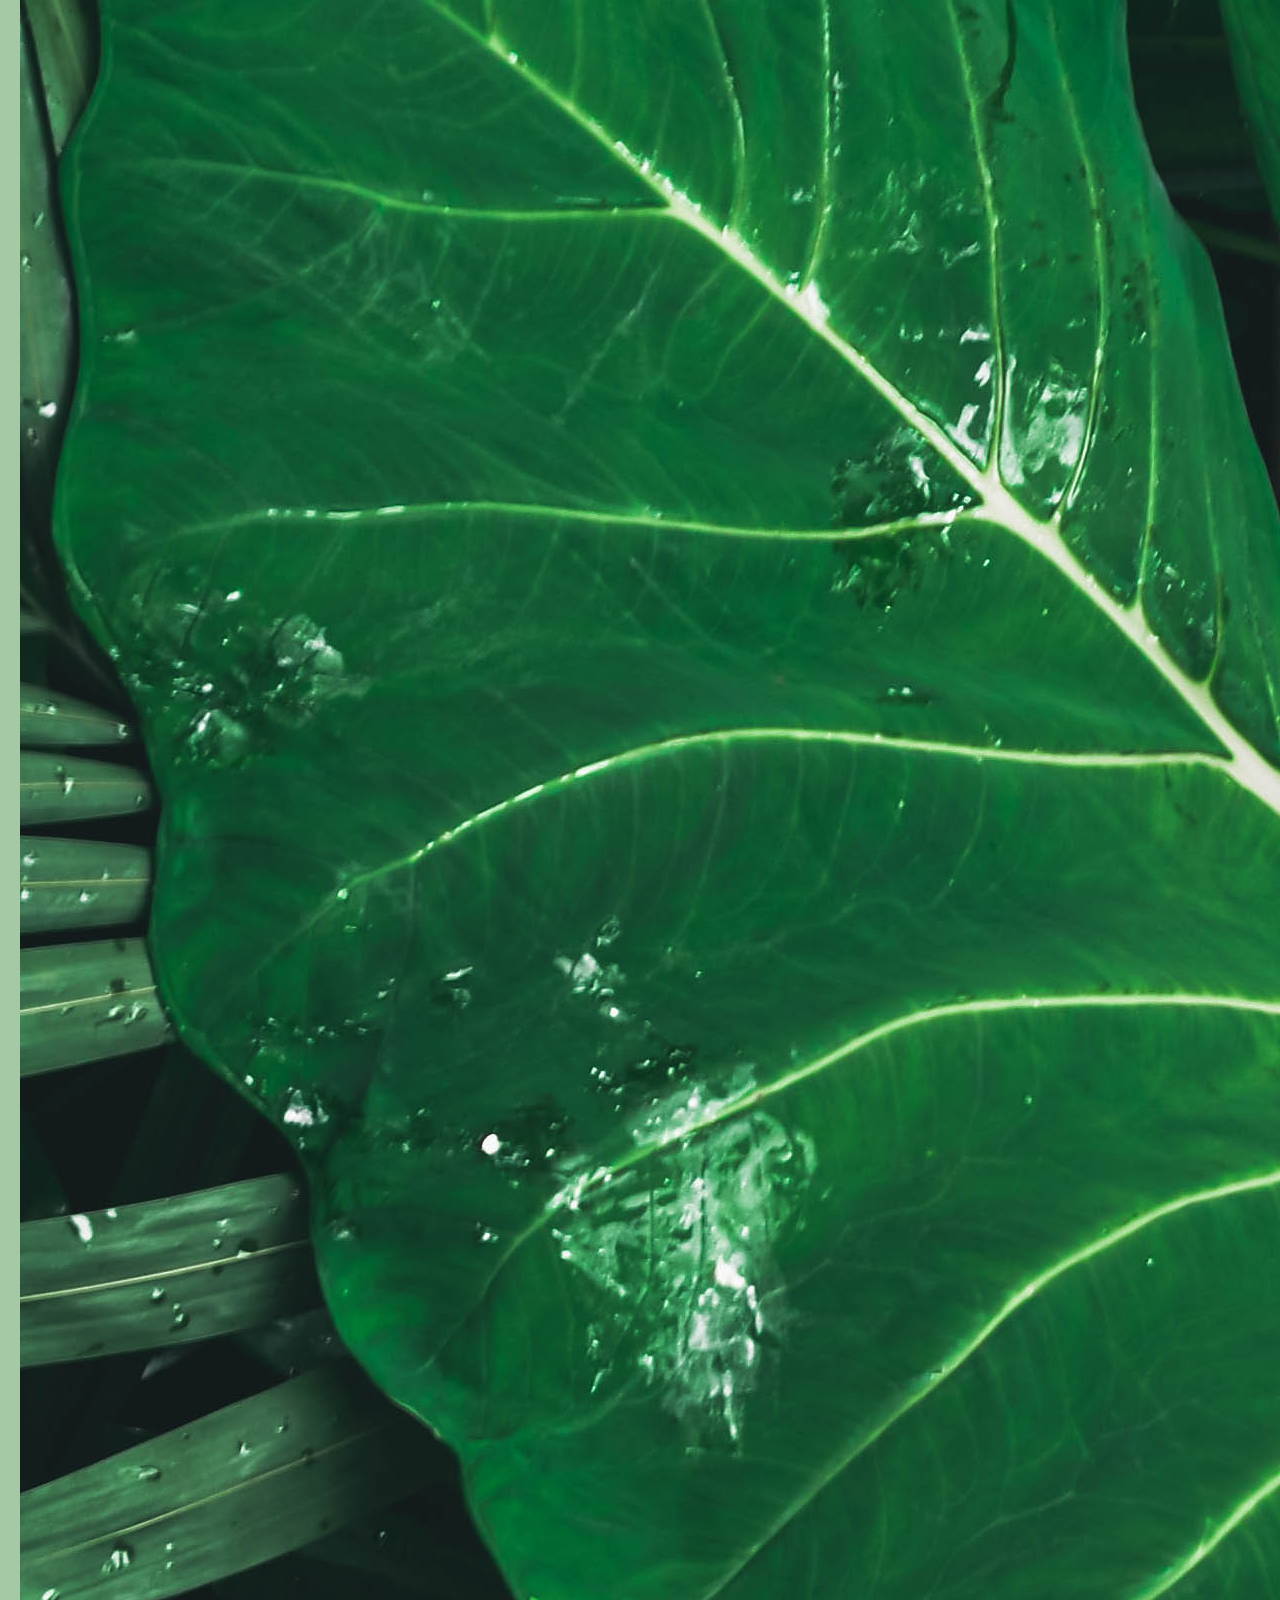
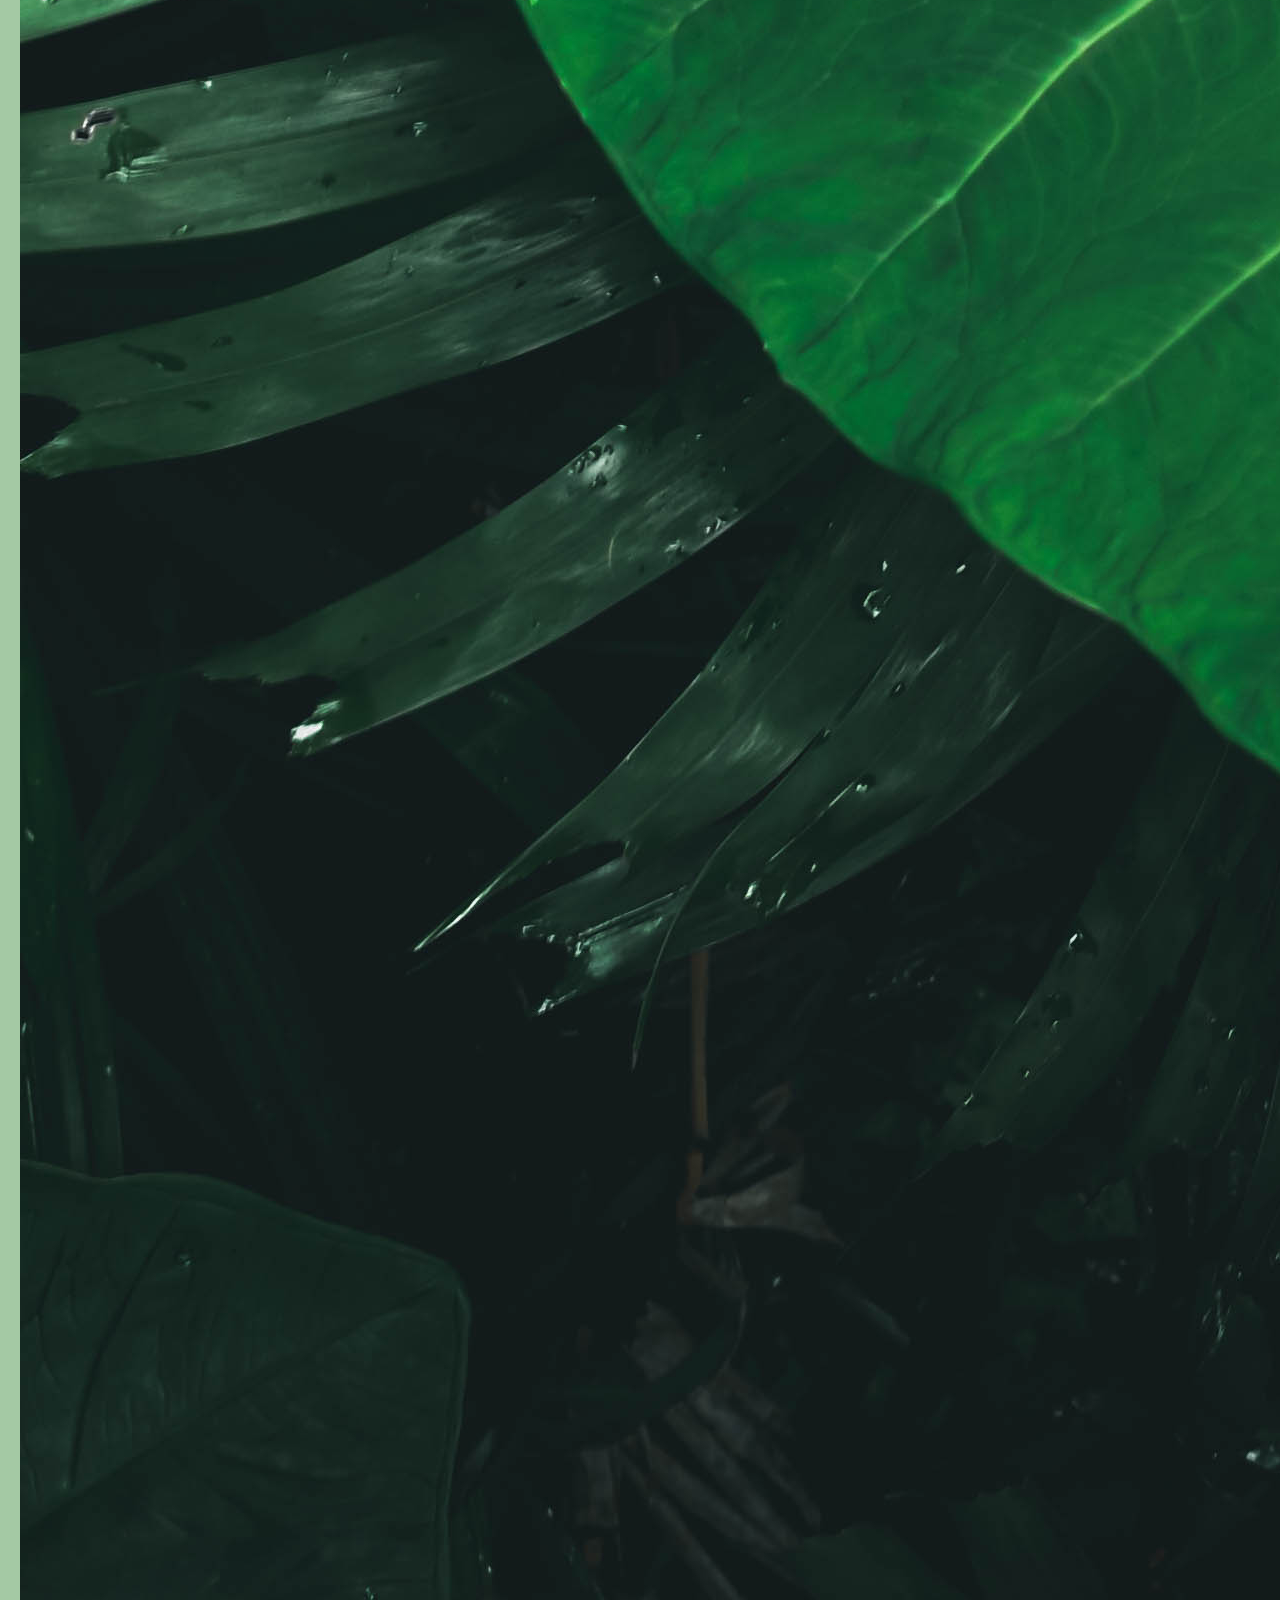
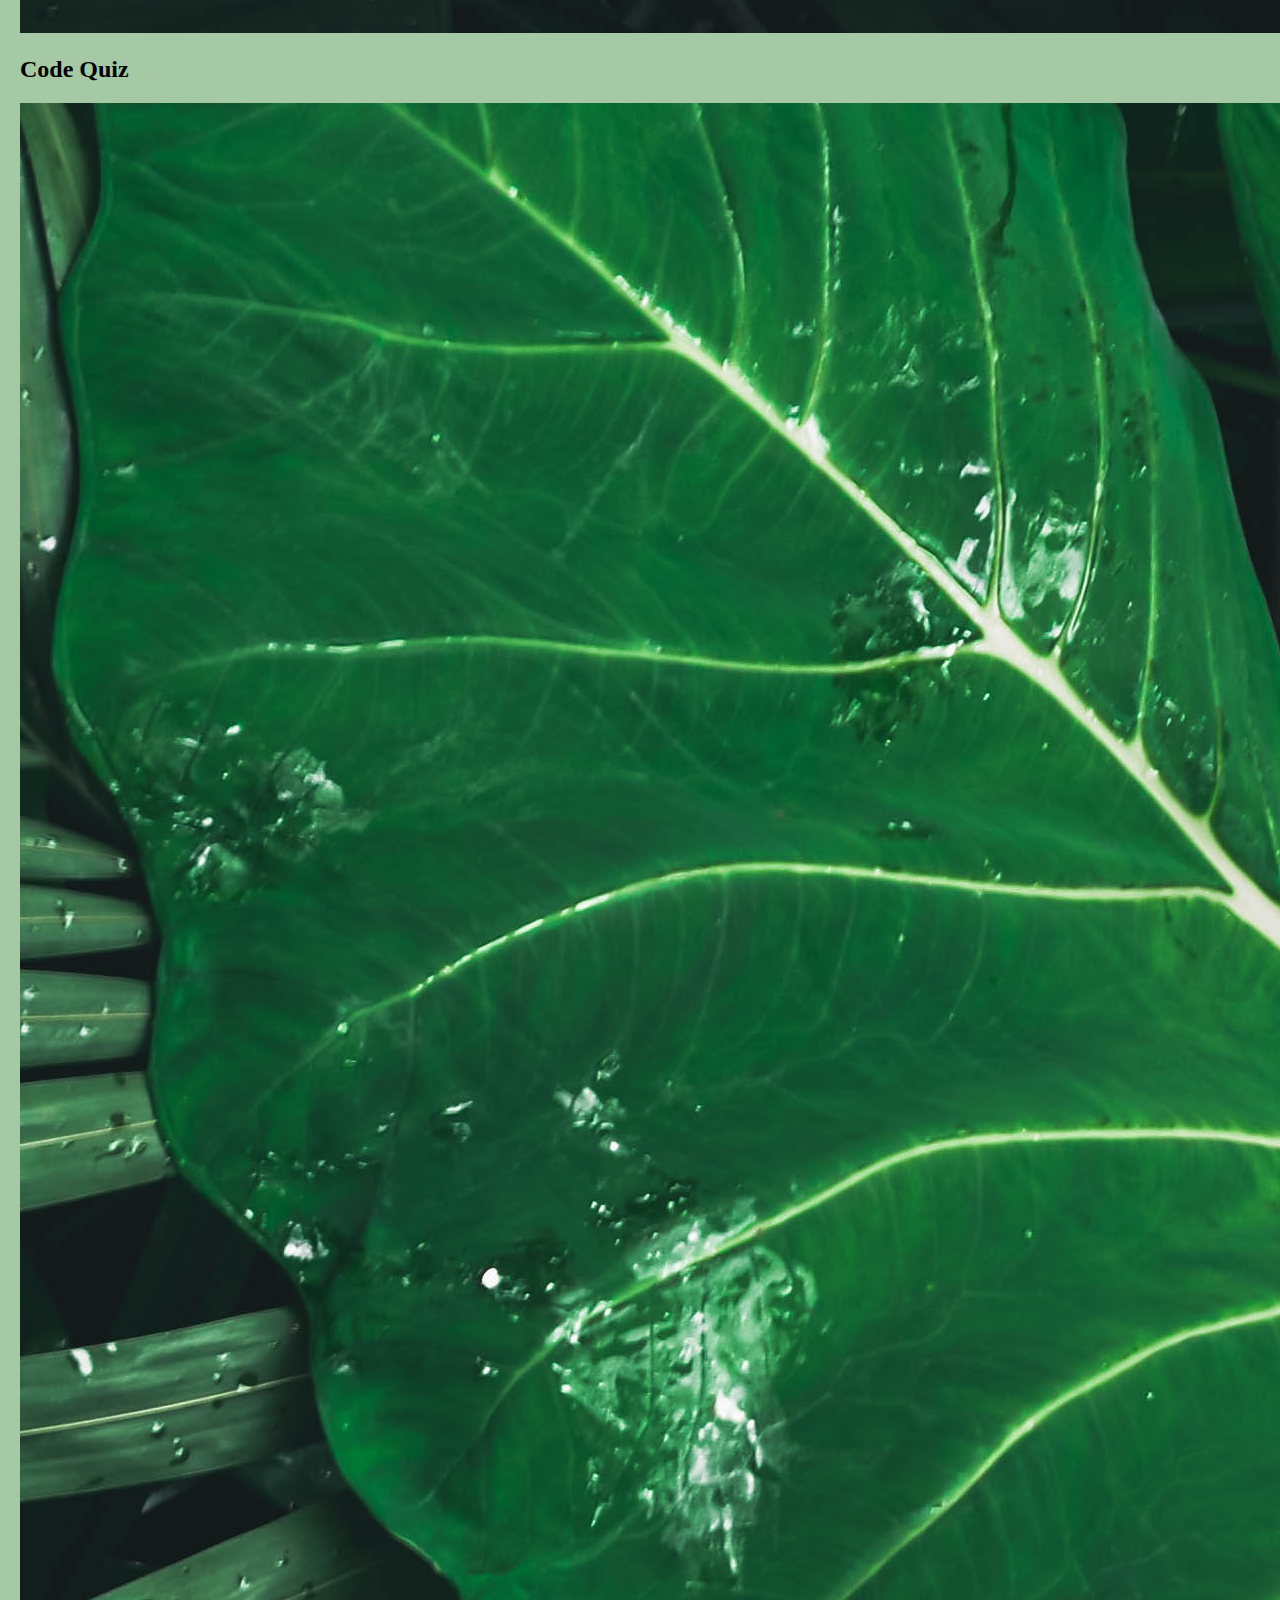
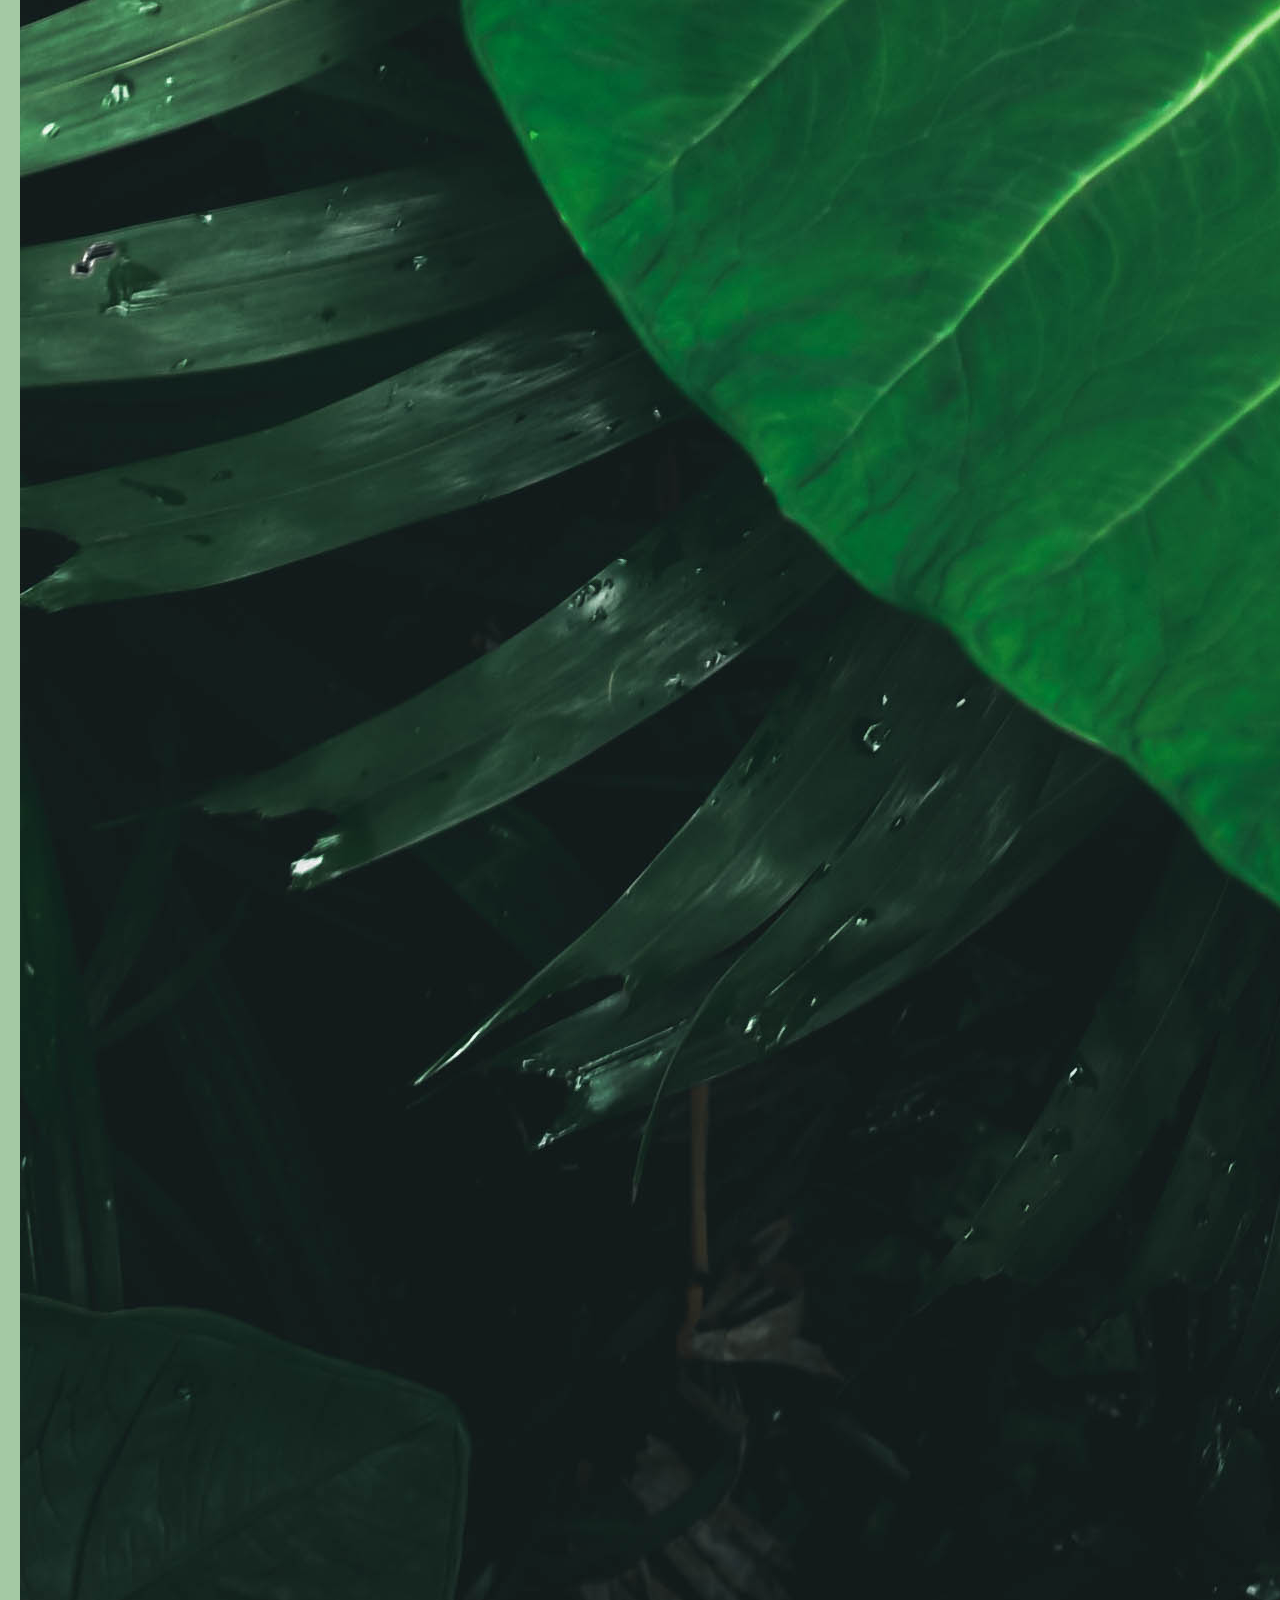
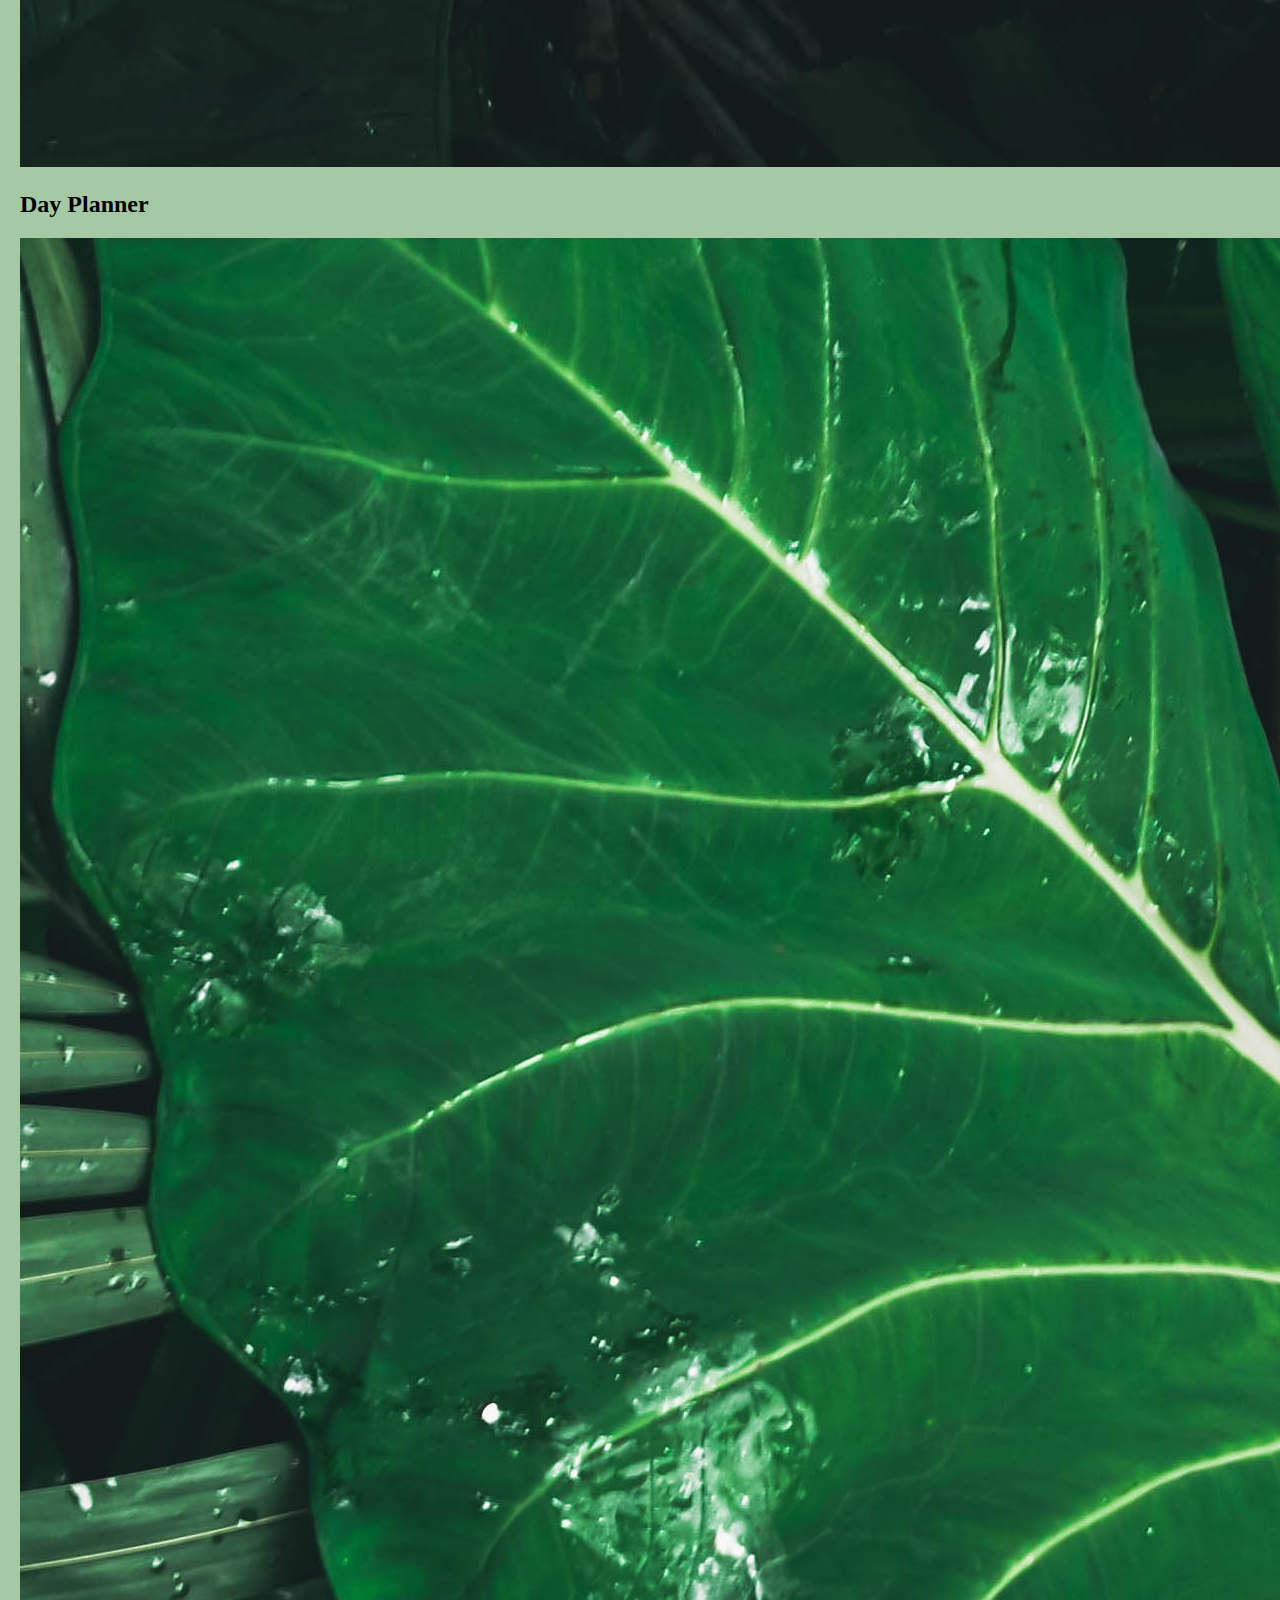
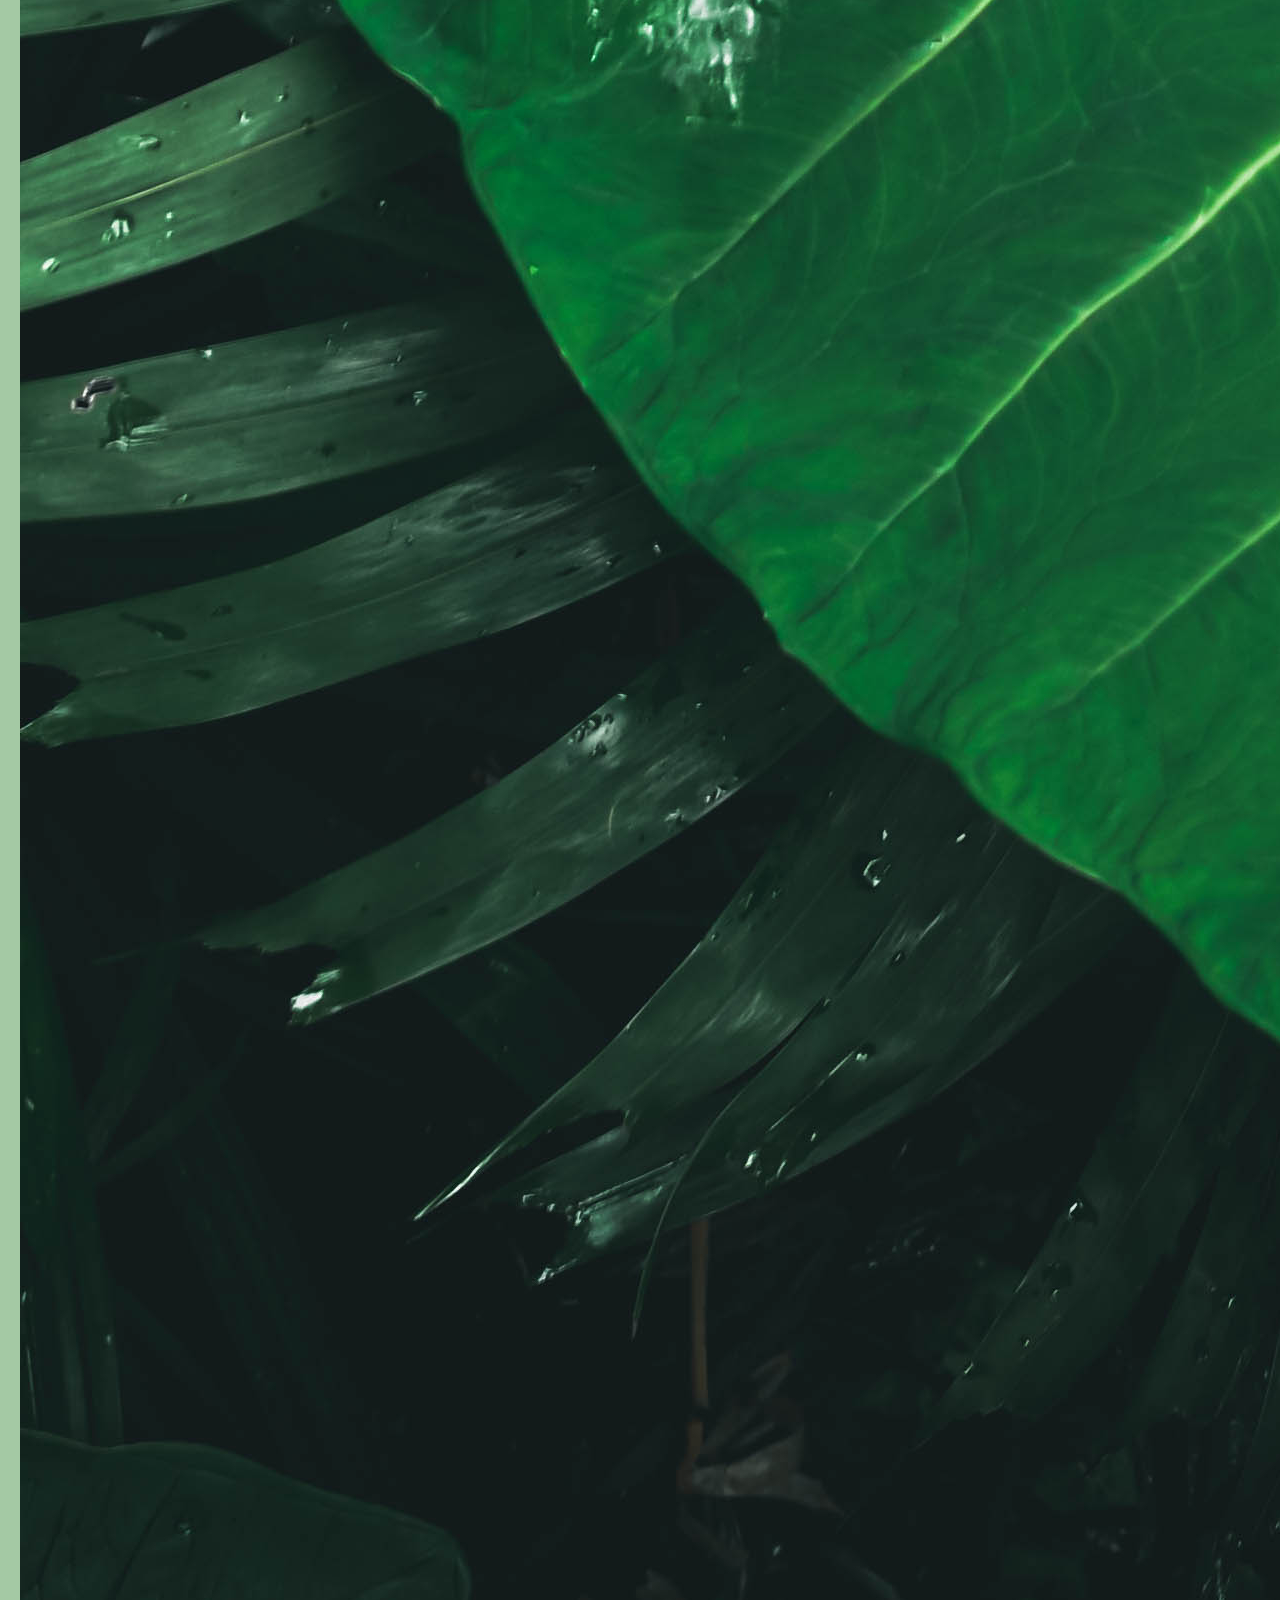
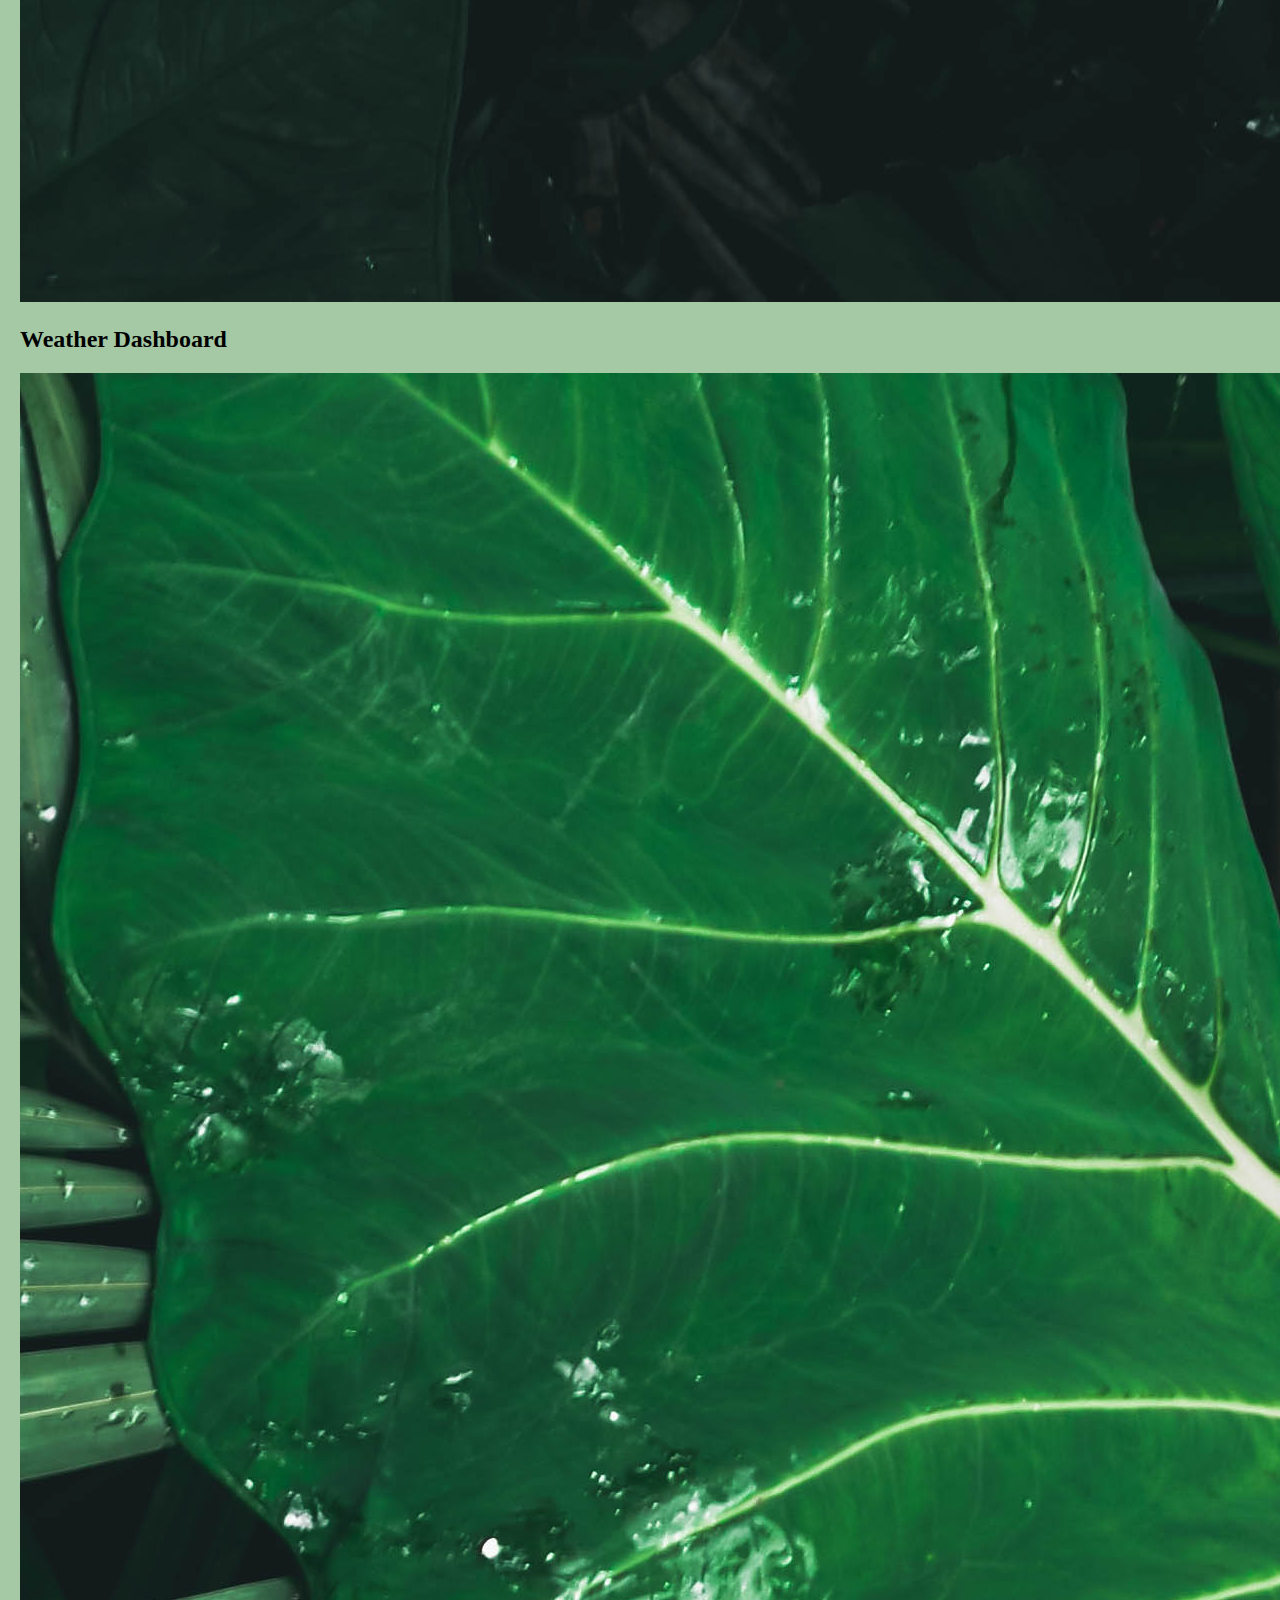
==== commit 1e2b04a4: "added github link to nav links" ====
--- a/assets/index.html
+++ b/assets/index.html
@@ -44,7 +44,7 @@
           </p>
           <!-- div containing links to contact me-->
           <div class=" nav-links">
-            <a href="#">Github URL</a>
+            <a href="https://github.com/anabwarsame">Github URL</a>
             <a href="#">LinkdIn</a>
             <a href="#">Email</a>
           </div>
--- a/assets/css/styles.css
+++ b/assets/css/styles.css
@@ -55,19 +55,39 @@
 .nav-links {
   border: solid green;
   background-color: rgb(241, 204, 223);
+  margin-bottom: 2rem;
 }
 .nav-links a:hover {
   color: green;
 }
 
 .cr-title {
-  color: green;
+  color:rgb(241, 204, 223);
+  font-size: 5rem;
+  position: absolute;
+  top: 50;
+  background-color: rgb(241, 204, 223);
+}
+
+.cr-title h2:hover {
+  color: hotpink;
+
+}
+
+
+.cr-image {
+height: 600px;
+width: 1400px;
+
 }
 
 .banner {
   background-image: url("../images/placeholderimg.jpg");
-  height; 200px
+  height;250px;
+  width: 100px;
+  margin: 0;
   background-size: cover; 
+  position: relative;
 }
 
 @media screen and (max-width; 576px) {
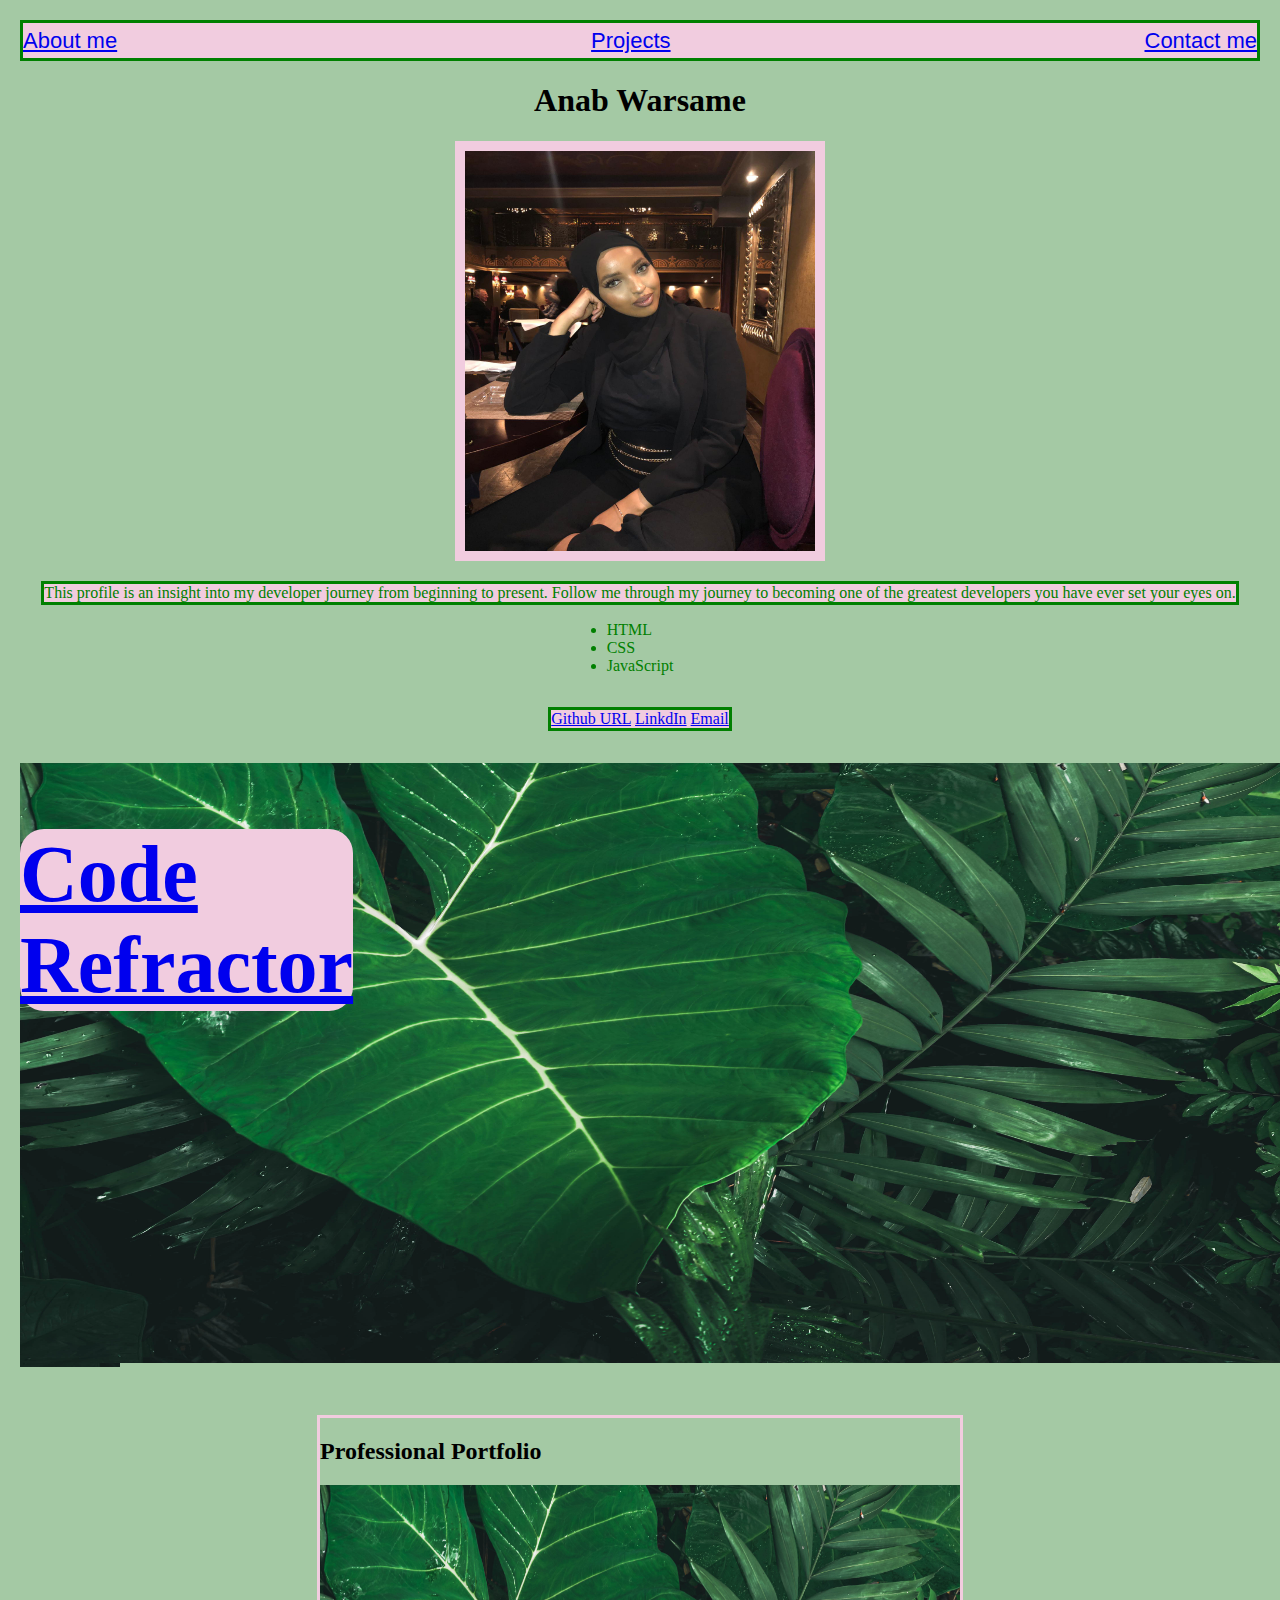
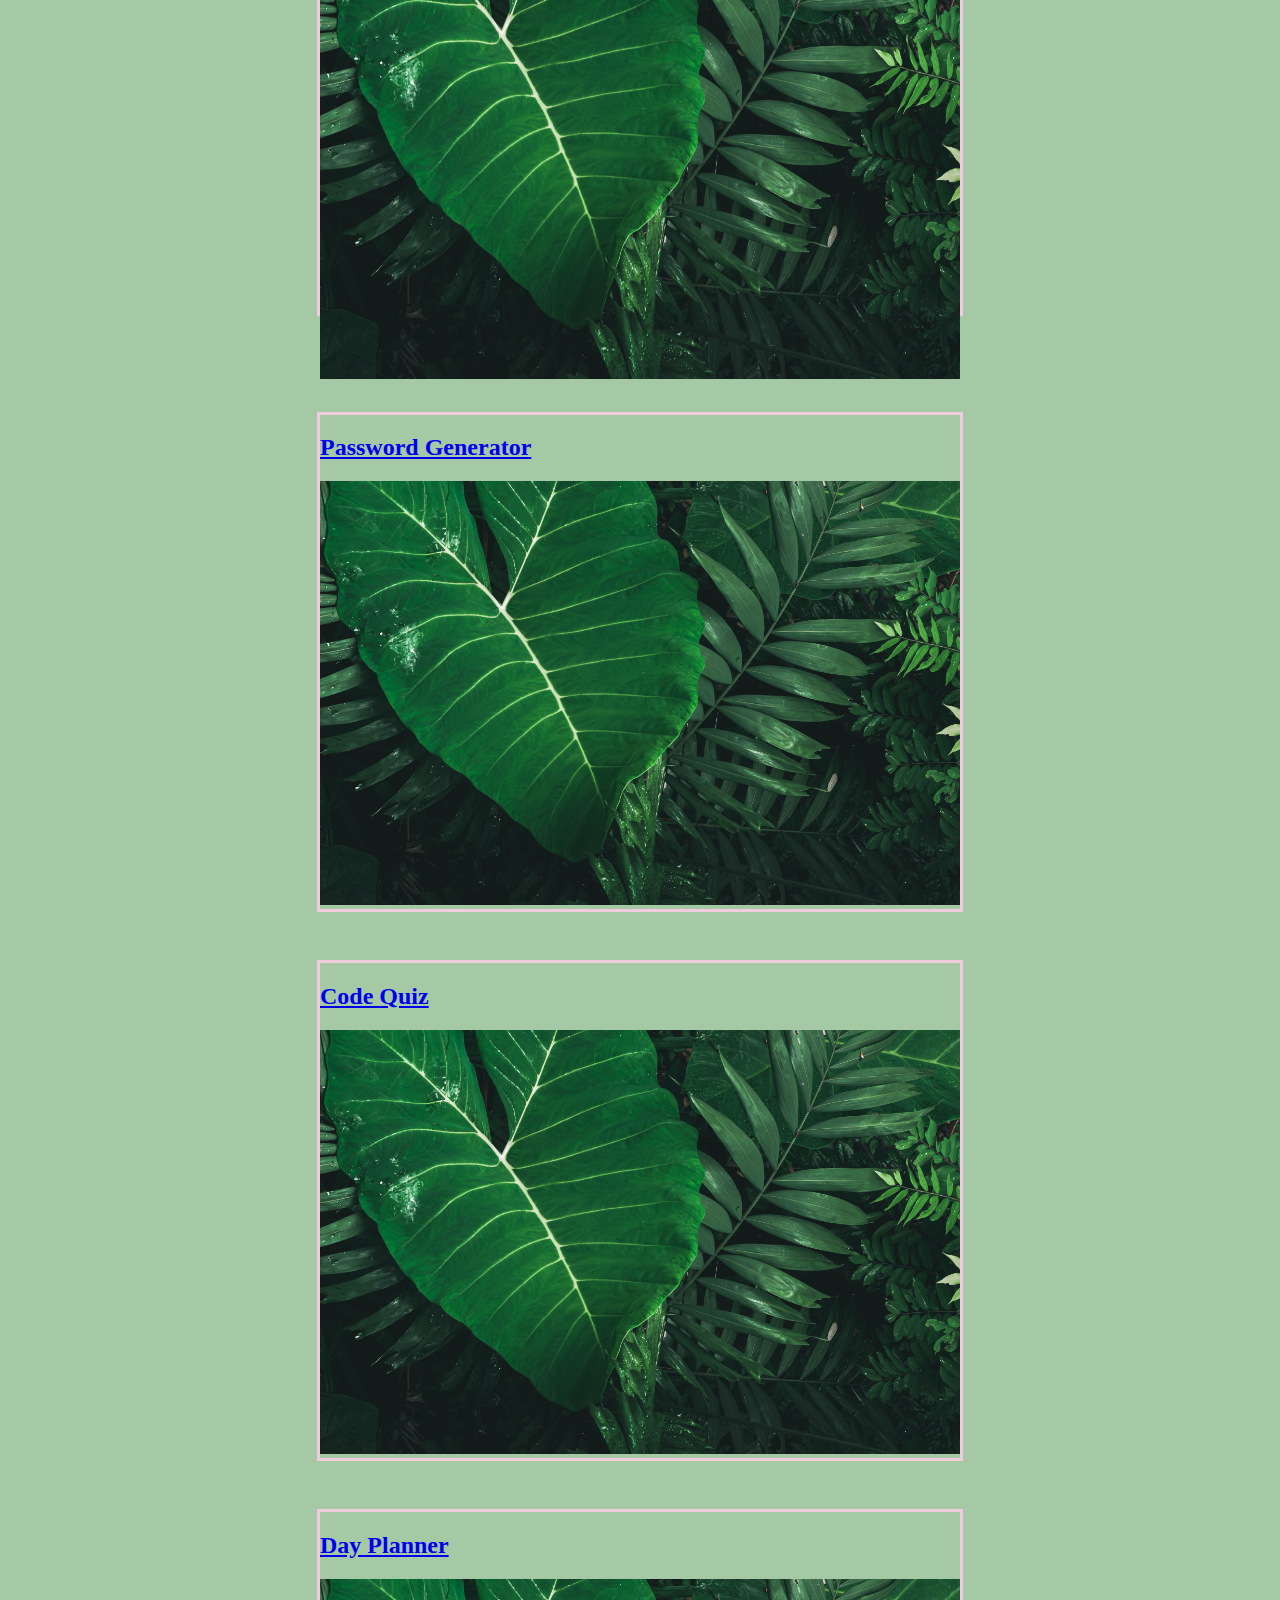
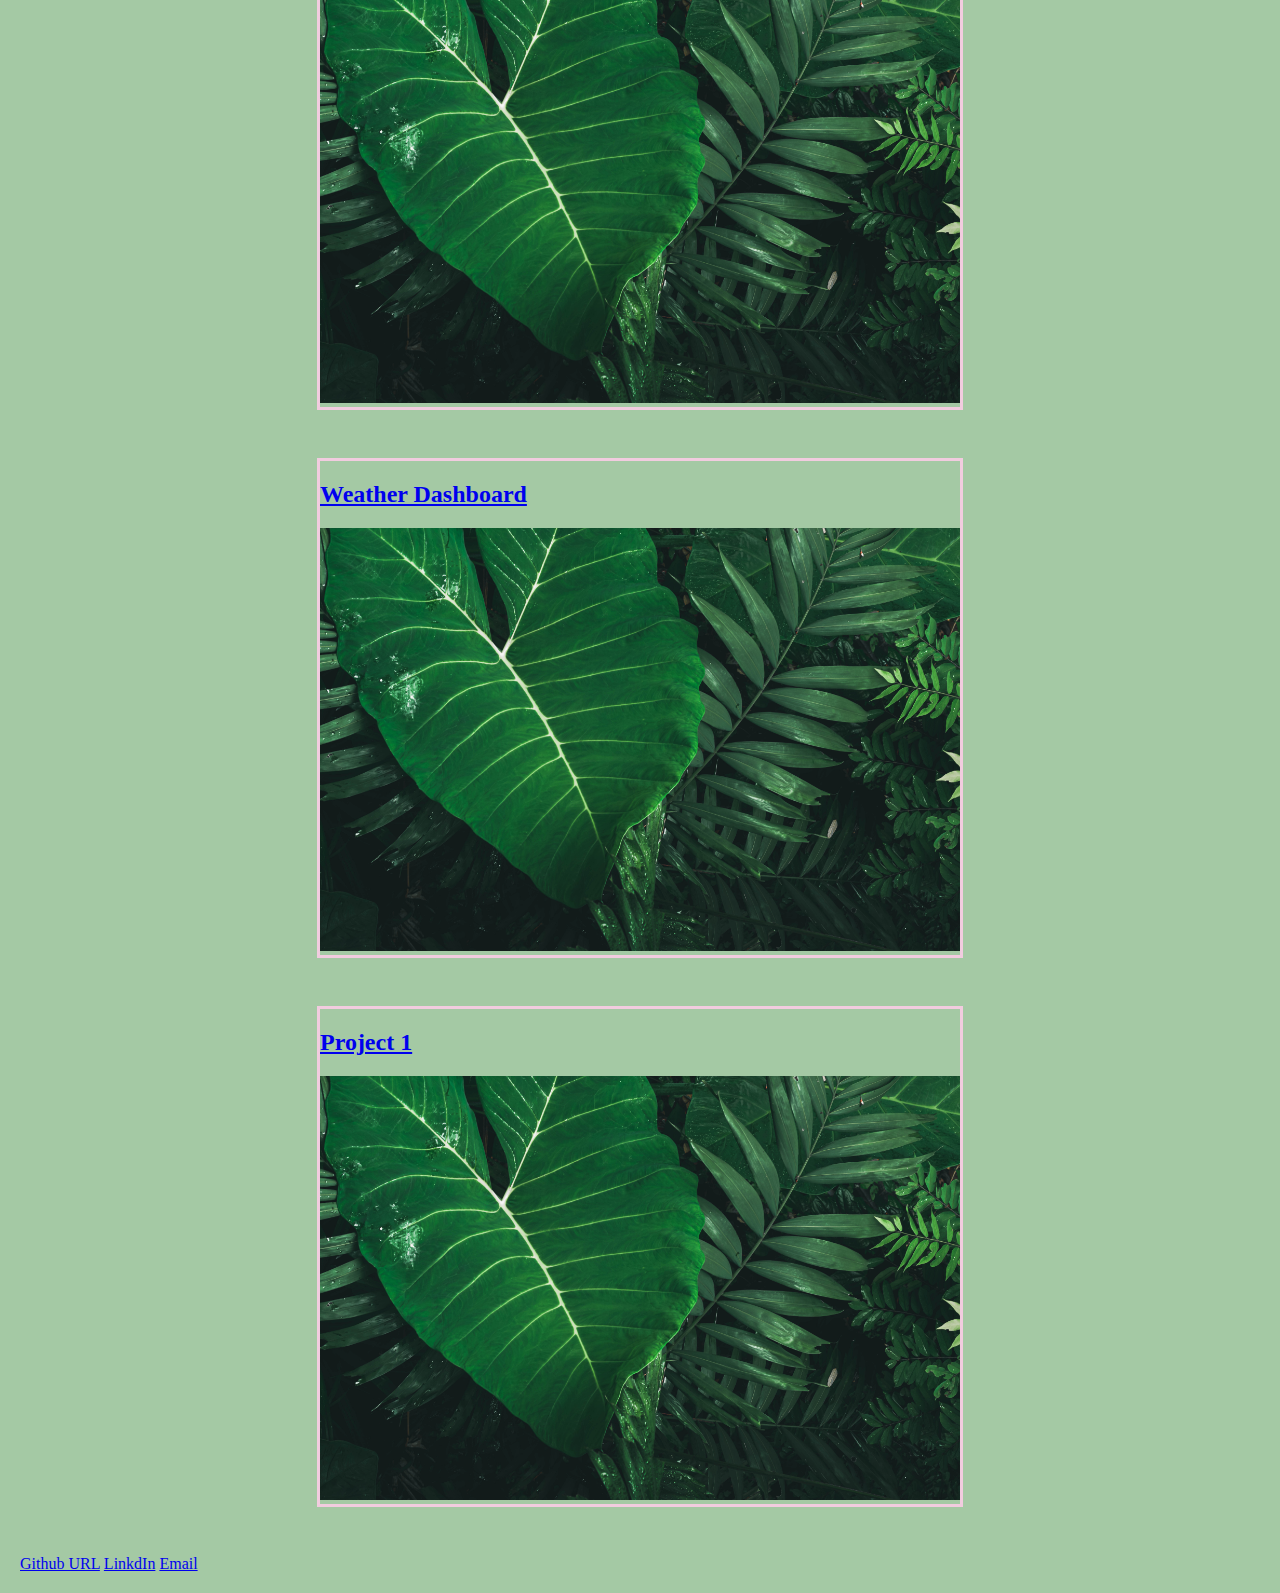
==== commit 699c8bf5: "added link to github for second project" ====
--- a/assets/index.html
+++ b/assets/index.html
@@ -15,7 +15,7 @@
             <a href="#">About me</a>
           </div>
           <div>
-            <a href="#">Projects</a>
+            <a href="https://github.com/anabwarsame">Projects</a>
           </div>
           <div>
             <a href="#">Contact me</a>
@@ -52,45 +52,48 @@
       <section>
         <div class="banner">
           <h2 class=" cr-title">
-            <a href="#">Code Refractor</a>
+            <a href="https://github.com/anabwarsame/semantic-html-website-refactor">Code Refractor</a>
           </h2>
           <img class="cr-image"
             src="images/placeholderimg.jpg"
             alt="place holder image of a plant">
         </div>
         </div>
-        <div>
-          <div>
-            <h2> Professional Portfolio</h2>
-            <img
+        <div class="project-placeholder">
+          <div class="placeholder-card">
+            <h2> Professional Portfolio
+              <a href="https://github.com/anabwarsame/advanced-css-portfolio">
+            </h2>
+            <img class="placeholder-img"
             src="images/placeholderimg.jpg"
             alt="place holder image of a plant"/>
           </div>
-          <div>
+          <div class="placeholder-card">
             <h2> Password Generator</h2>
             <img
             src="images/placeholderimg.jpg"
             alt="place holder image of a plant"/>
           </div>
-          <div>
+          <div class="placeholder-card">
             <h2> Code Quiz</h2>
             <img
             src="images/placeholderimg.jpg"
             alt="place holder image of a plant"/>
           </div>
-          <div>
+          <div class="placeholder-card">
             <h2> Day Planner</h2>
             <img
             src="images/placeholderimg.jpg"
             alt="place holder image of a plant"/>
-          </div>
-          <div>
-            <h2> Weather Dashboard</h2>
+            </div>
+          
+          <div class="placeholder-card">
+            <h2 > Weather Dashboard</h2>
             <img
             src="images/placeholderimg.jpg"
             alt="place holder image of a plant"/>
           </div>
-          <div>
+          <div class="placeholder-card">
             <h2> Project 1</h2>
             <img
             src="images/placeholderimg.jpg"
--- a/assets/css/styles.css
+++ b/assets/css/styles.css
@@ -65,12 +65,13 @@
   color:rgb(241, 204, 223);
   font-size: 5rem;
   position: absolute;
-  top: 50;
+  font-weight: 1.5rem;
   background-color: rgb(241, 204, 223);
+  border-radius: 1.5rem;
 }
 
 .cr-title h2:hover {
-  color: hotpink;
+  
 
 }
 
@@ -90,6 +91,28 @@
   position: relative;
 }
 
+.banner h2:hover {
+  color: hotpink;
+}
+
+.project-placeholder {
+  display: flex;
+  flex-direction: row;
+  flex-wrap: wrap;
+  justify-content: center
+}
+
+.placeholder-card {
+  border: 0.2rem solid rgb(241, 204, 223);
+  width: 40rem;
+  margin: 3rem;
+}
+
+.placeholder-card img {
+  width:100%;
+  height: 100%;
+}
+
 @media screen and (max-width; 576px) {
   .nav-container {
     flex-direction: column;
